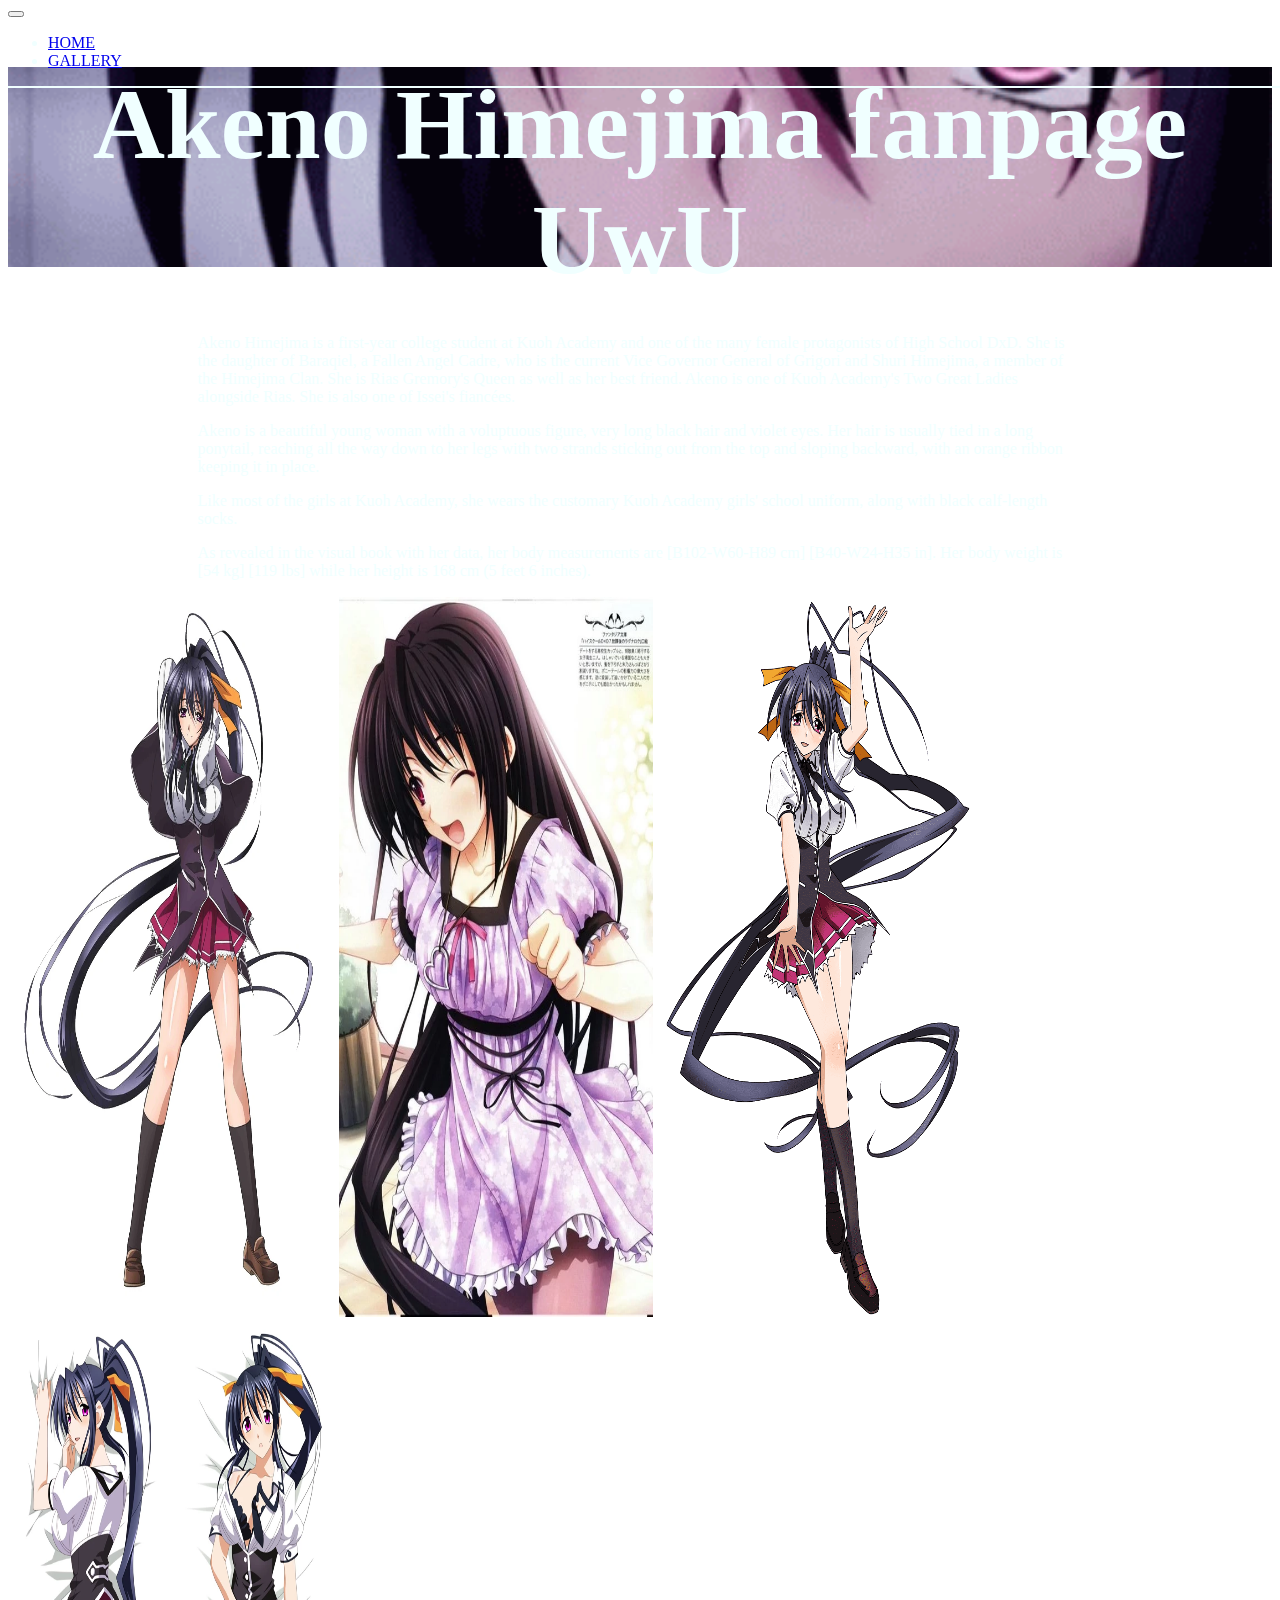
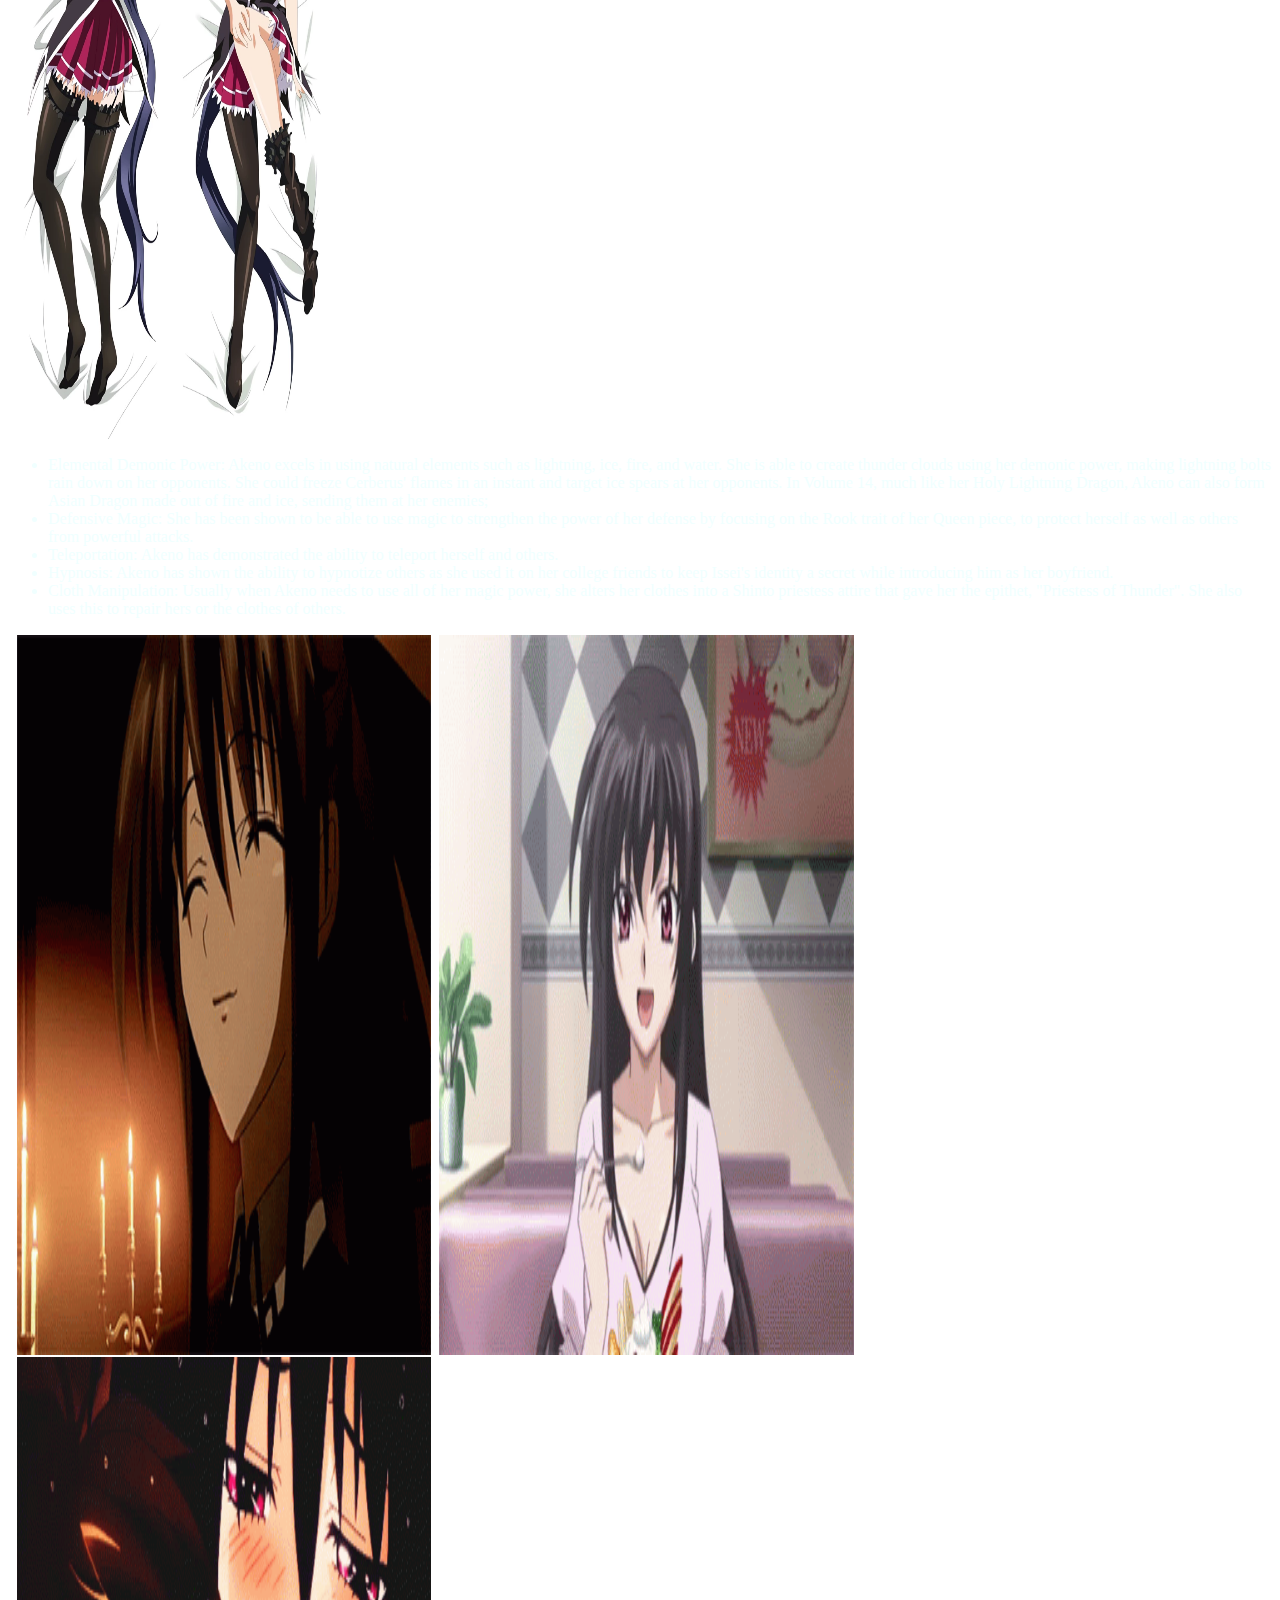
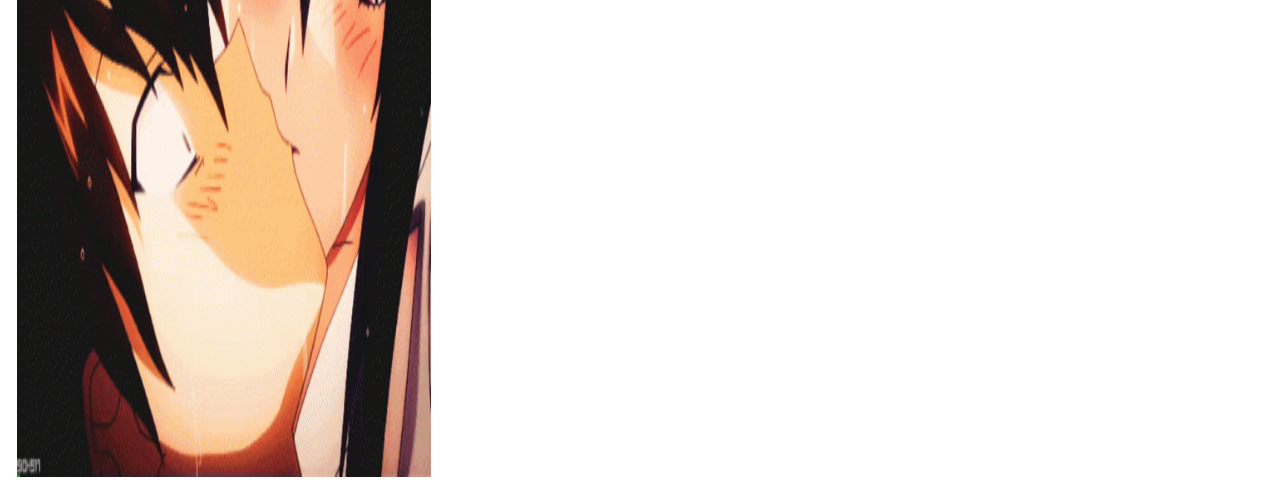
==== WebikBootstrap/index.html @ 1a08c8bd "UwUpdate 15.11." ====
<!doctype html>
<html lang="en">

<head>
    <title>Akeno Himejima Fanpage</title>
    <!-- Required meta tags -->
    <meta charset="utf-8">
    <meta name="viewport" content="width=device-width, initial-scale=1, shrink-to-fit=no">

    <!-- Bootstrap CSS v5.2.1 -->
    <link href="https://cdn.jsdelivr.net/npm/bootstrap@5.2.1/dist/css/bootstrap.min.css" rel="stylesheet"
        integrity="sha384-iYQeCzEYFbKjA/T2uDLTpkwGzCiq6soy8tYaI1GyVh/UjpbCx/TYkiZhlZB6+fzT" crossorigin="anonymous">
    <link rel="stylesheet" href="styles/UwU.css">
</head>

<body>
    <header>
        <!-- place navbar here -->
        <nav class="navbar navbar-expand-lg navbar-dark bg-dark ">
            <div class="container-fluid">
                <button class="navbar-toggler" type="button" data-bs-toggle="collapse" data-bs-target="#navbarNav"
                    aria-controls="navbarNav" aria-expanded="false" aria-label="Toggle navigation">
                    <span class="navbar-toggler-icon"></span>
                </button>
                <div class="collapse navbar-collapse" id="navbarNav">
                    <ul class="navbar-nav">
                        <li class="nav-item">
                            <a class="nav-link active" aria-current="page" href="index.html">Home</a>
                        </li>
                        <li class="nav-item">
                            <a class="nav-link" href="./pages/UwUGallery.html">Gallery</a>
                        </li>
                    </ul>
                </div>
            </div>
        </nav>
    </header>
    <main>
        <h1 class="container-fluid hero-image">Akeno Himejima fanpage UwU</h1>
        <div class="container">

            <p>
                Akeno Himejima is a first-year college student at Kuoh Academy and one of the many female protagonists
                of
                High
                School DxD. She is the daughter of Baraqiel, a Fallen Angel Cadre, who is the current Vice Governor
                General
                of
                Grigori and Shuri Himejima, a member of the Himejima Clan. She is Rias Gremory's Queen as well as her
                best
                friend. Akeno is one of Kuoh Academy's Two Great Ladies alongside Rias. She is also one of Issei's
                fiancées.
            <p>
                Akeno is a beautiful young woman with a voluptuous figure, very long black hair and violet eyes. Her
                hair is
                usually tied in a long ponytail, reaching all the way down to her legs with two strands sticking out
                from
                the
                top and sloping backward, with an orange ribbon keeping it in place.
            </p>
            <p>
                Like most of the girls at Kuoh Academy, she wears the customary Kuoh Academy girls' school uniform,
                along
                with
                black calf-length socks.
            </p>
            <p>
                As revealed in the visual book with her data, her body measurements are [B102-W60-H89 cm] [B40-W24-H35
                in].
                Her
                body weight is [54 kg] [119 lbs] while her height is 168 cm (5 feet 6 inches).
            </p>

            <div class="row">
                <div class="column">
                    <img src="styles/images/Himejima_Akeno.webp" alt="F">
                </div>
                <div class="column">
                    <img src="styles/images/Akeno_LN_Profile_Image.webp" alt="FF">
                </div>
                <div class="column">
                    <img src="styles/images/akeno.webp"
                        alt="Hot anime borka, je mi te lito ze ji nemuzes videt rip rip">
                </div>
                <div class="column">
                    <img src="styles/images/High-School-Dxd-Anime-Character-Dakimakura-Cover-Himejima-Akeno-Pillowcase-Hugging-Body-Pillow-Cover-Customize-Bedding.jpg_Q90.jpg_.webp"
                        alt="Polštář">
                </div>
            </div>
            <ul>
                <li>
                    Elemental Demonic Power: Akeno excels in using natural elements such as lightning, ice, fire, and
                    water. She
                    is able to create thunder clouds using her demonic power, making lightning bolts rain down on her
                    opponents.
                    She could freeze Cerberus' flames in an instant and target ice spears at her opponents. In Volume
                    14, much
                    like her Holy Lightning Dragon, Akeno can also form Asian Dragon made out of fire and ice, sending
                    them at
                    her enemies;
                </li>
                <li>
                    Defensive Magic: She has been shown to be able to use magic to strengthen the power of her defense
                    by
                    focusing on the Rook trait of her Queen piece, to protect herself as well as others from powerful
                    attacks.
                </li>
                <li>
                    Teleportation: Akeno has demonstrated the ability to teleport herself and others.
                </li>
                <li>
                    Hypnosis: Akeno has shown the ability to hypnotize others as she used it on her college friends to
                    keep
                    Issei's identity a secret while introducing him as her boyfriend.
                </li>
                <li>
                    Cloth Manipulation: Usually when Akeno needs to use all of her magic power, she alters her clothes
                    into a
                    Shinto priestess attire that gave her the epithet, "Priestess of Thunder". She also uses this to
                    repair
                    hers or the clothes of others.
                </li>
            </ul>

            <div class="row">
                <div class="column_a">
                    <img src="styles/images/akeno-himejima.gif" alt="">
                </div>
                <div class="column_a">
                    <img src="styles/images/akeno2.gif" alt="">
                </div>
                <div class="column_a">
                    <img src="styles/images/akeno3.gif" alt="">
                </div>
            </div>
        </div>
    </main>
    <footer>
        <!-- place footer here -->
    </footer>
    <!-- Bootstrap JavaScript Libraries -->
    <script src="https://cdn.jsdelivr.net/npm/@popperjs/core@2.11.6/dist/umd/popper.min.js"
        integrity="sha384-oBqDVmMz9ATKxIep9tiCxS/Z9fNfEXiDAYTujMAeBAsjFuCZSmKbSSUnQlmh/jp3" crossorigin="anonymous">
        </script>

    <script src="https://cdn.jsdelivr.net/npm/bootstrap@5.2.1/dist/js/bootstrap.min.js"
        integrity="sha384-7VPbUDkoPSGFnVtYi0QogXtr74QeVeeIs99Qfg5YCF+TidwNdjvaKZX19NZ/e6oz" crossorigin="anonymous">
        </script>
</body>

</html>
---- WebikBootstrap/styles/UwU.css ----
header {
    position: fixed;
    overflow: hidden;
    text-transform: uppercase;
    border-bottom: 2px solid azure;
    top: 0;
    width: 100%;
}

main {
    margin-top: 58px;
    background-color: var(--bs-dark);
}

img {
    width: 360px;
    height: 720px;
    display: flex;
    margin-left: auto;
    margin-right: auto;
    padding: 1px;
    /* border: 1px solid red; */
    width: 100%;
}

h1 {
   font-size: 100px;
    color: azure;
    text-align: center;
    font-weight: bold;
}

h1.hero-image {
    background-image: url('../styles/images/akeno-anime.gif');
    height: 200px;
    background-position: center;
    background-size: cover;
}
p{
    color: azure;
   /* text-align: center;*/
    margin-left: 15%;
    margin-right: 15%;
    margin-top: 0.5%;
}
li{
    color: azure;
}

.row {
    display: flex;
    flex-wrap: wrap;
    padding: 0 4px;
}

.column {
    flex: 25%;
    max-width: 25%;
    padding: 0 4px;
}

.column_a {
    flex: 33, 33%;
    max-width: 33%;
    padding: 0 4px;
}
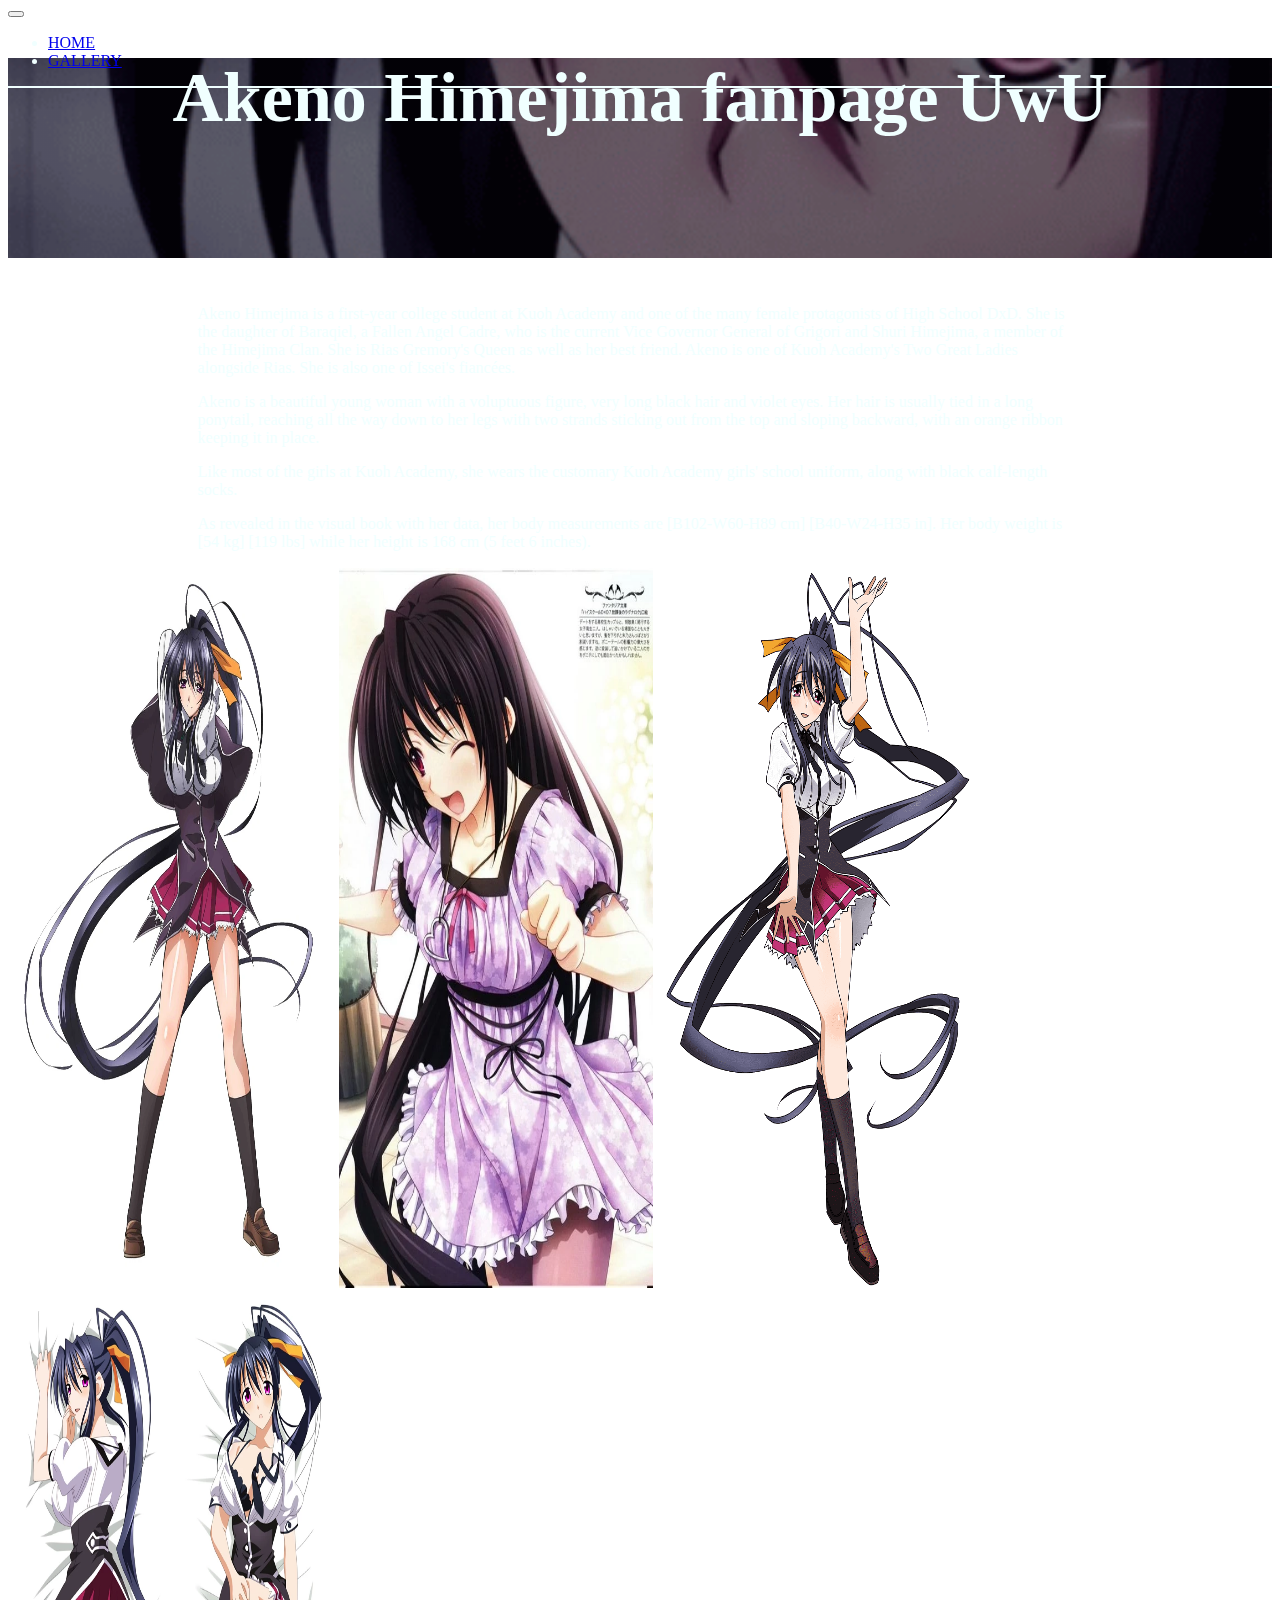
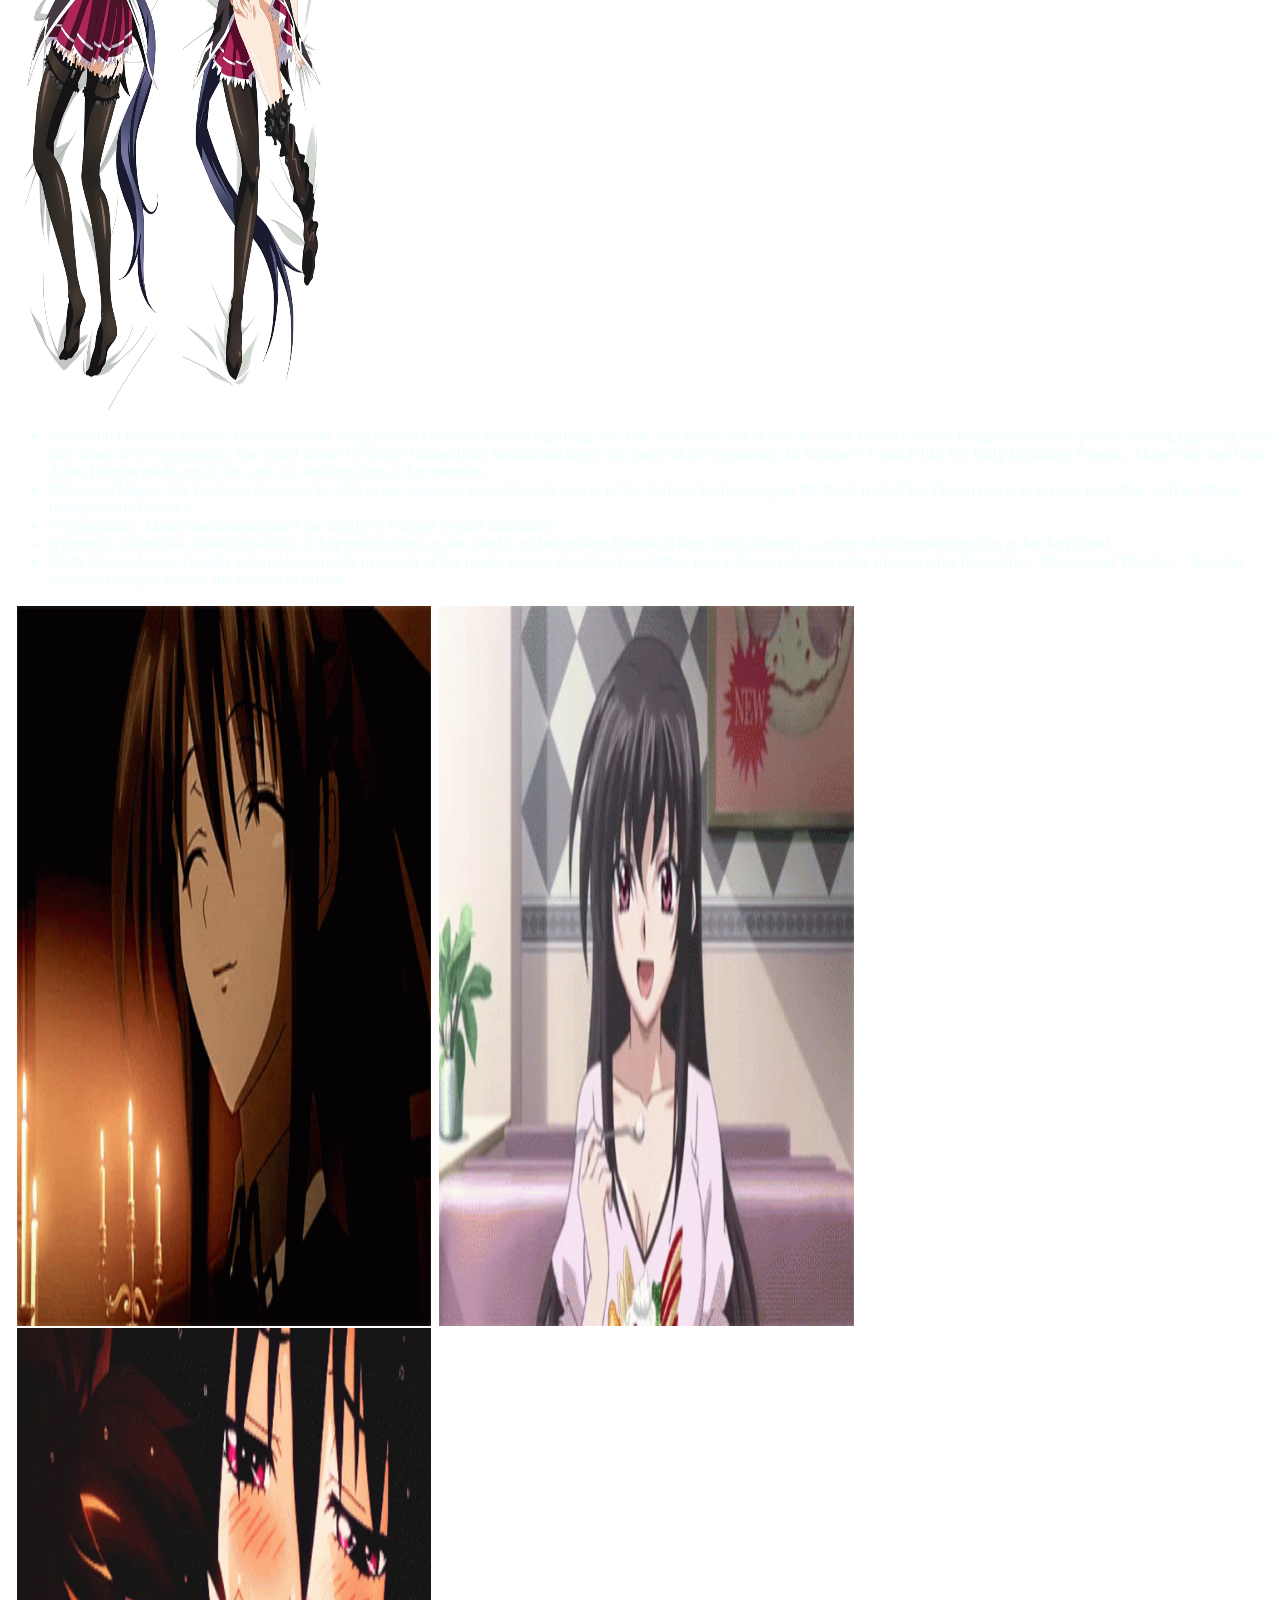
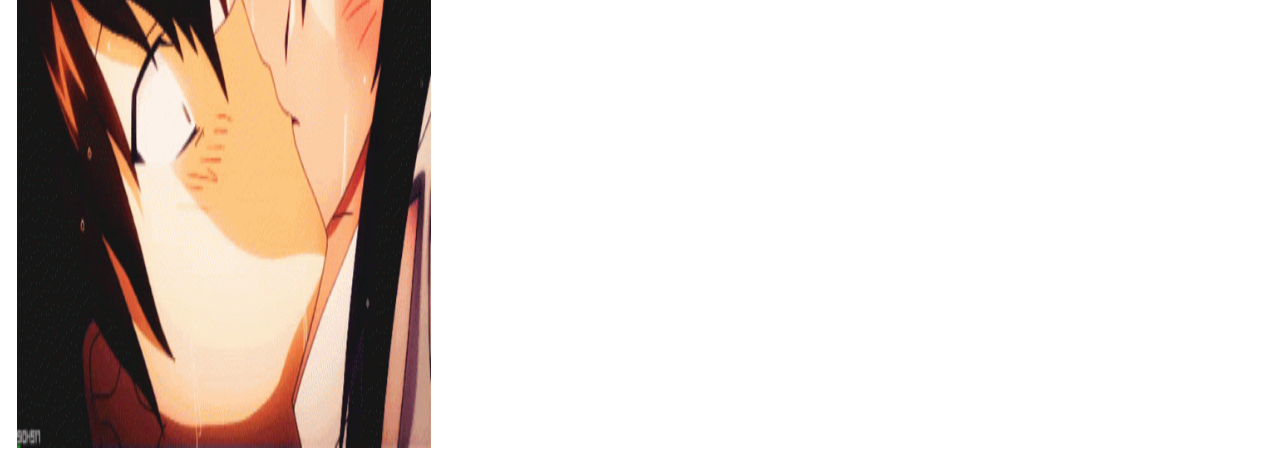
==== commit a3654223: "UwUpdate 15.11." ====
--- a/WebikBootstrap/index.html
+++ b/WebikBootstrap/index.html
@@ -70,7 +70,7 @@
                 Her
                 body weight is [54 kg] [119 lbs] while her height is 168 cm (5 feet 6 inches).
             </p>
-
+        
             <div class="row">
                 <div class="column">
                     <img src="styles/images/Himejima_Akeno.webp" alt="F">
@@ -121,7 +121,6 @@
                     hers or the clothes of others.
                 </li>
             </ul>
-
             <div class="row">
                 <div class="column_a">
                     <img src="styles/images/akeno-himejima.gif" alt="">
--- a/WebikBootstrap/styles/UwU.css
+++ b/WebikBootstrap/styles/UwU.css
@@ -7,7 +7,8 @@
     width: 100%;
 }
 
-main {
+main,
+body {
     margin-top: 58px;
     background-color: var(--bs-dark);
 }
@@ -24,26 +25,28 @@
 }
 
 h1 {
-   font-size: 100px;
+    font-size: calc(2.375rem + 2.5vw);
     color: azure;
     text-align: center;
     font-weight: bold;
 }
 
 h1.hero-image {
-    background-image: url('../styles/images/akeno-anime.gif');
+    background-image: linear-gradient(rgba(0, 0, 0, 0.5), rgba(0, 0, 0, 0.5)), url('../styles/images/akeno-anime.gif');
     height: 200px;
     background-position: center;
     background-size: cover;
 }
-p{
+
+p {
     color: azure;
-   /* text-align: center;*/
+    /* text-align: center;*/
     margin-left: 15%;
     margin-right: 15%;
     margin-top: 0.5%;
 }
-li{
+
+li {
     color: azure;
 }
 
@@ -63,4 +66,32 @@
     flex: 33, 33%;
     max-width: 33%;
     padding: 0 4px;
+}
+
+@media (max-width: 800px) {
+    .column {
+        flex: 50%;
+        max-width: 50%;
+    }
+}
+
+@media (max-width: 600px) {
+    .column {
+        flex: 100%;
+        max-width: 100%;
+    }
+
+    .column_a {
+        flex: 100%;
+        max-width: 100%;
+    }
+
+    .prechod {
+        display: flex;
+        z-index: -1;
+    }
+
+    h1 {
+        font-size: calc(2.375rem + 1.5vw);
+    }
 }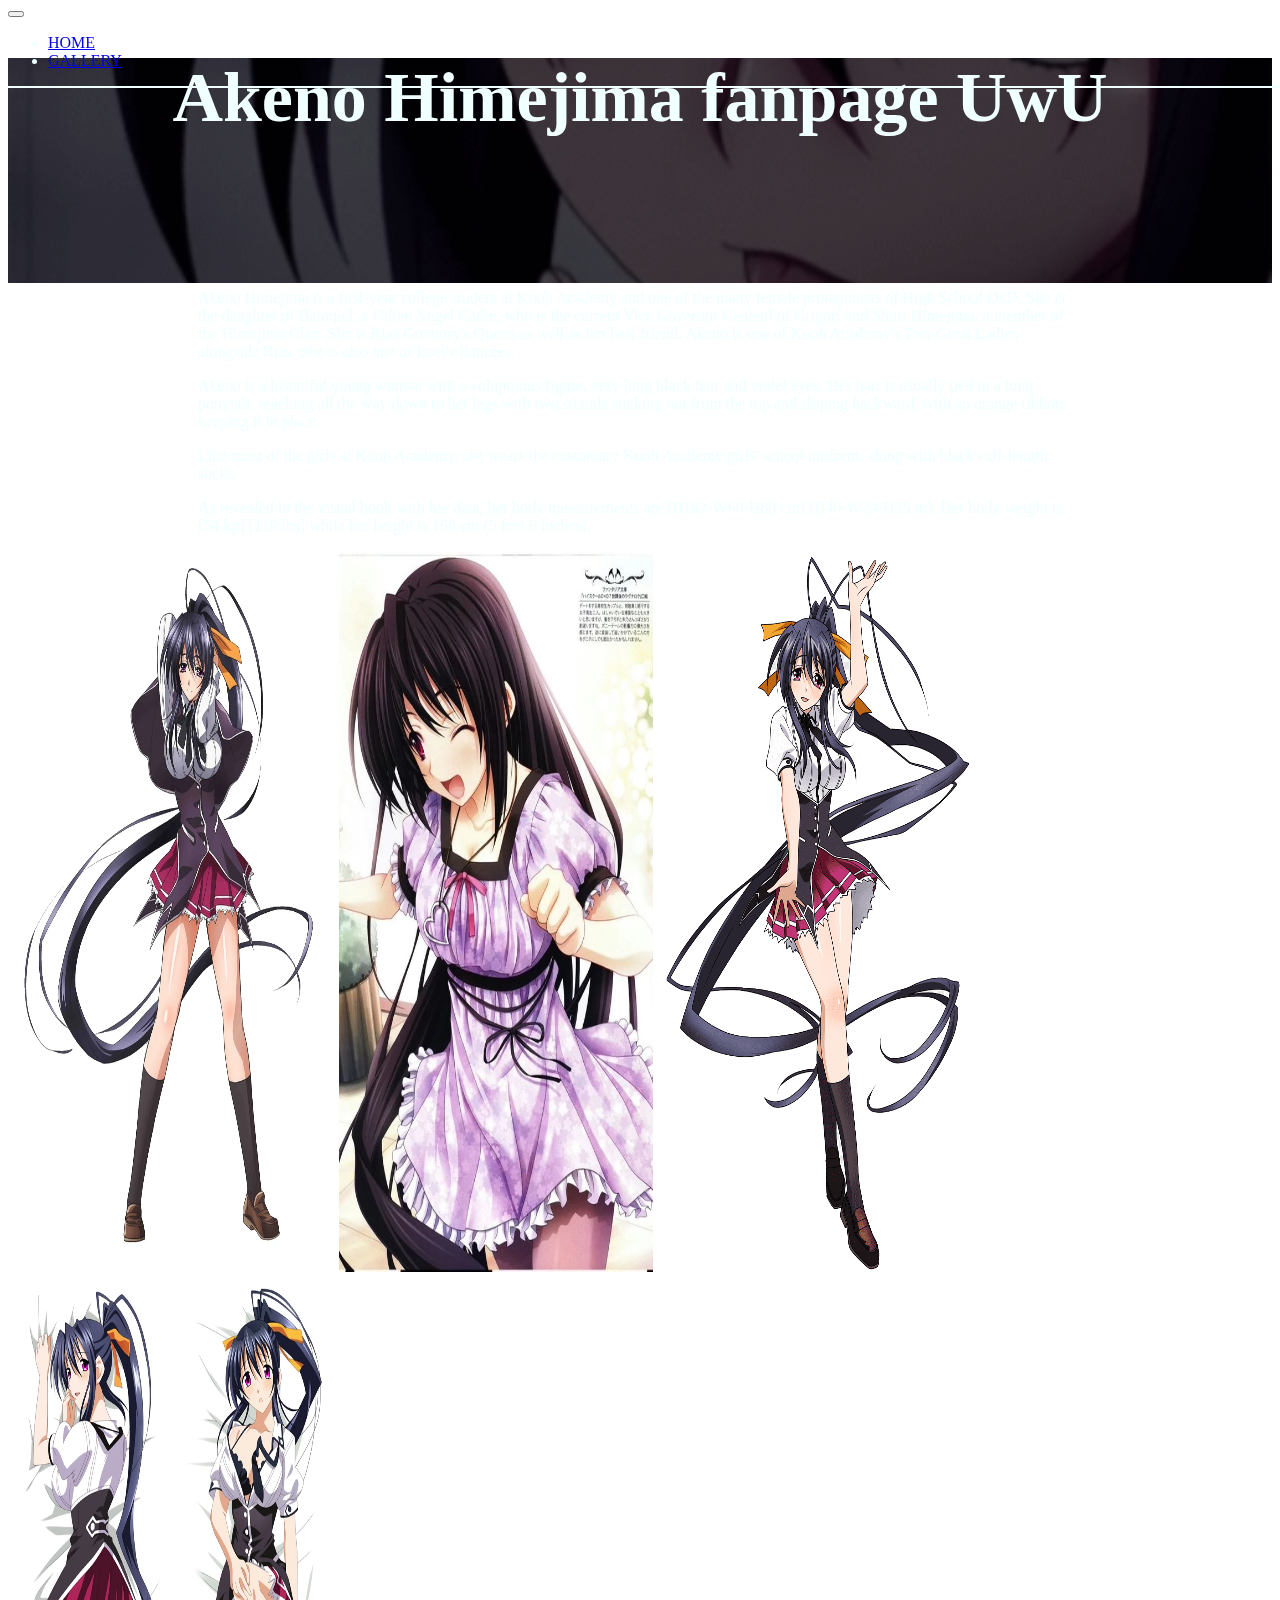
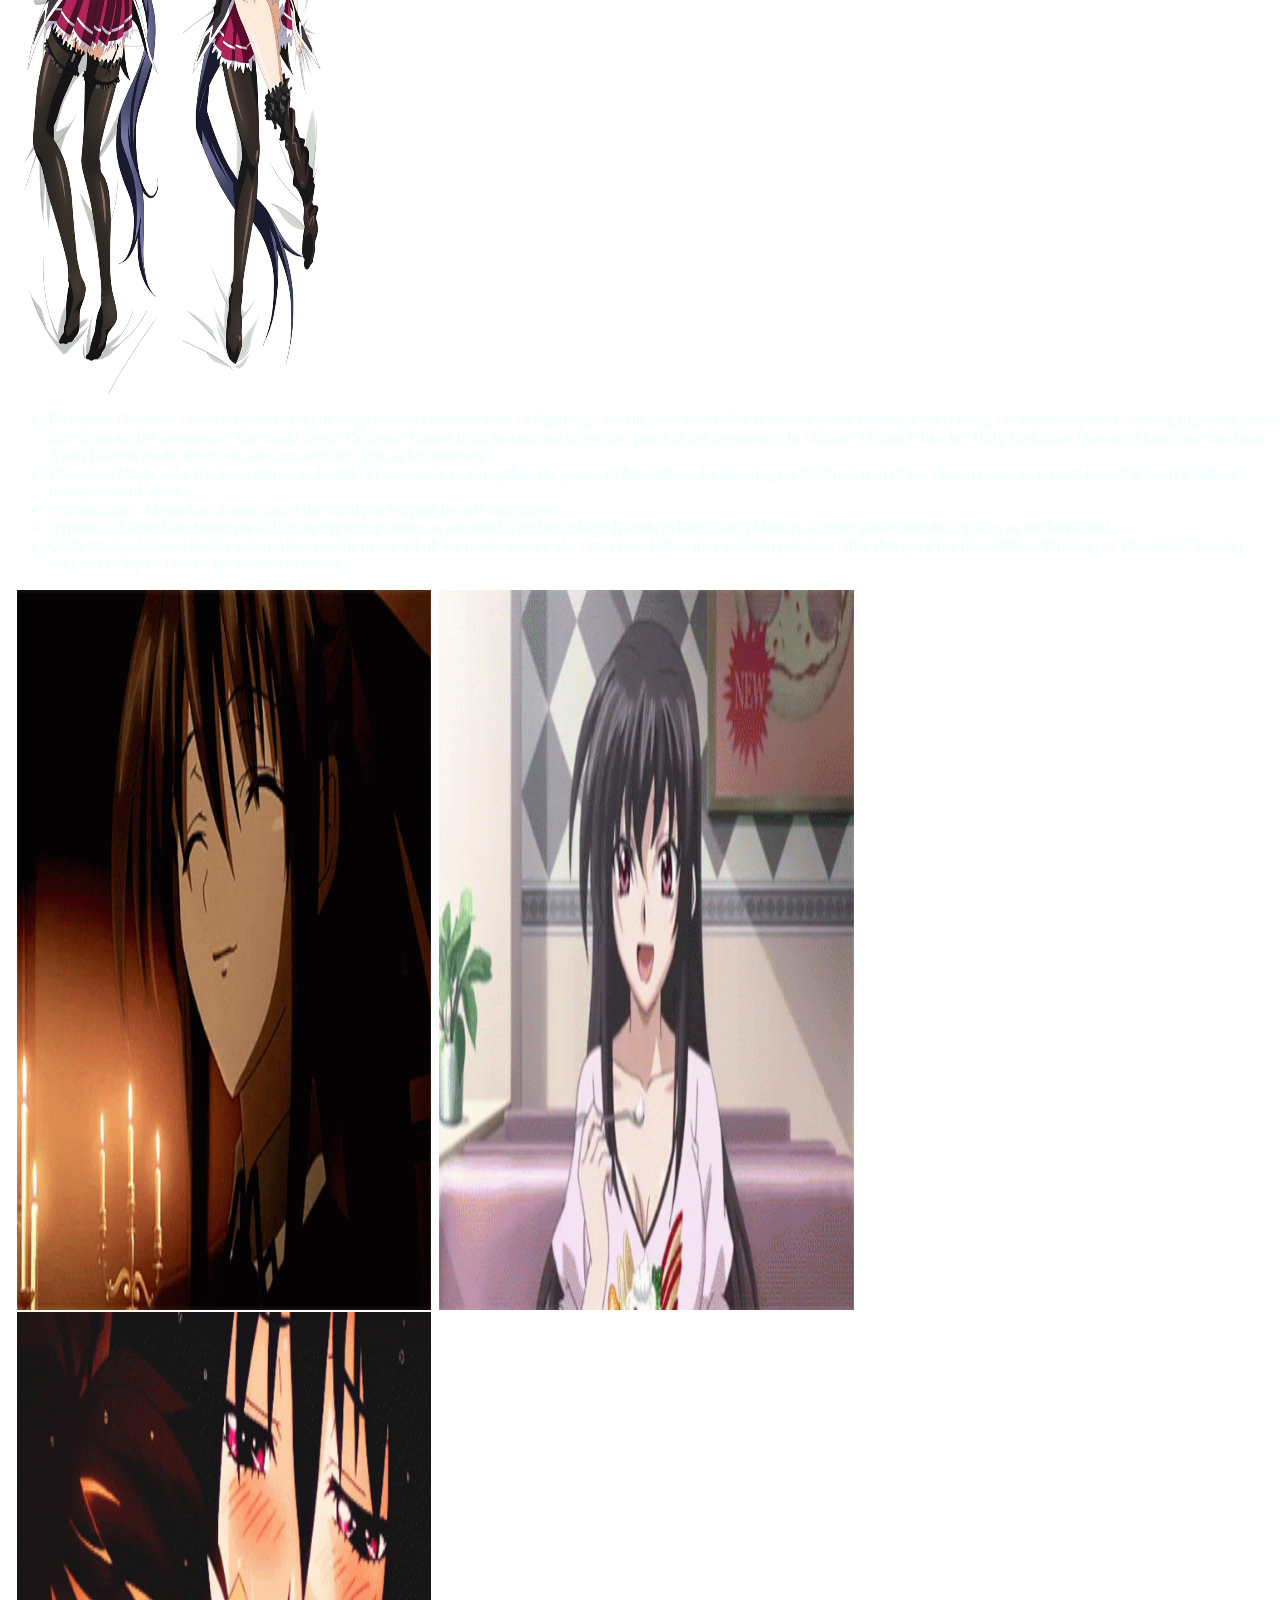
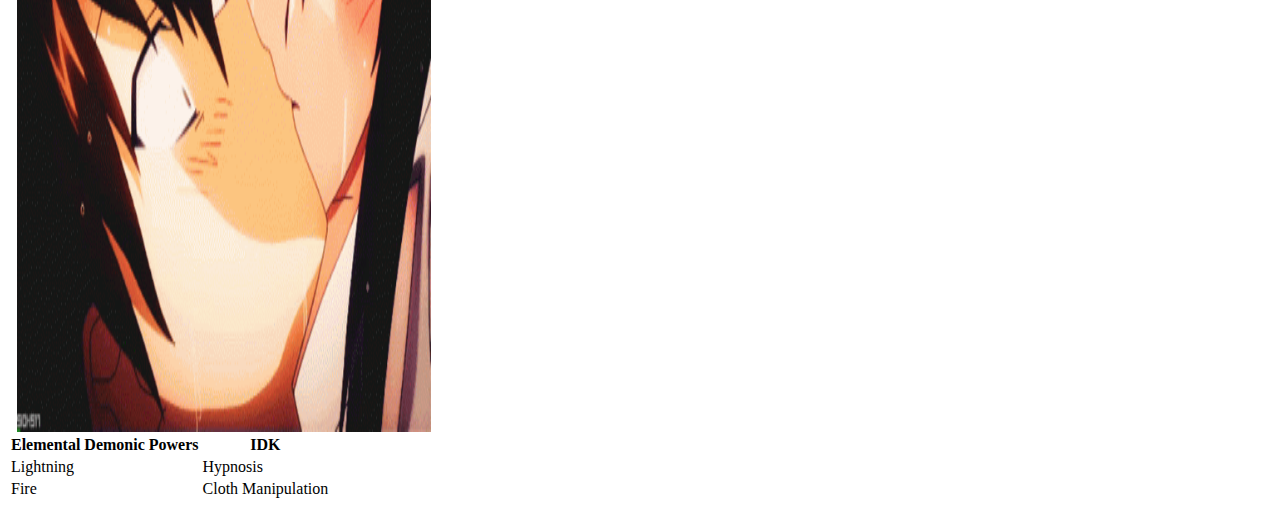
==== commit 5e57d1f9: "UwUpdate 15.11." ====
--- a/WebikBootstrap/index.html
+++ b/WebikBootstrap/index.html
@@ -36,7 +36,15 @@
         </nav>
     </header>
     <main>
-        <h1 class="container-fluid hero-image">Akeno Himejima fanpage UwU</h1>
+        <div class="container-fluid hero-image">
+            <div class="overcast">
+                <div class="container head1">
+                    <h1>Akeno Himejima fanpage UwU</h1>
+                </div>
+            </div>
+
+
+        </div>
         <div class="container">
 
             <p>
@@ -70,7 +78,7 @@
                 Her
                 body weight is [54 kg] [119 lbs] while her height is 168 cm (5 feet 6 inches).
             </p>
-        
+
             <div class="row">
                 <div class="column">
                     <img src="styles/images/Himejima_Akeno.webp" alt="F">
@@ -132,6 +140,33 @@
                     <img src="styles/images/akeno3.gif" alt="">
                 </div>
             </div>
+            <table class="table table-dark table-hover">
+                <thead>
+                    <tr>
+                        <th>Elemental Demonic Powers</th>
+                        <th>IDK</th>
+                    </tr>
+                </thead>
+                <tbody>
+                    <tr>
+                        <td>
+                            Lightning
+                        </td>
+                        <td>
+                             Hypnosis
+                        </td>
+                    </tr>
+                    <tr>
+                        <td>
+                            Fire
+                        </td>
+                        <td>
+                            Cloth Manipulation
+                        </td>
+                    </tr>
+                </tbody>
+            </table>
+
         </div>
     </main>
     <footer>
--- a/WebikBootstrap/styles/UwU.css
+++ b/WebikBootstrap/styles/UwU.css
@@ -31,11 +31,19 @@
     font-weight: bold;
 }
 
-h1.hero-image {
-    background-image: linear-gradient(rgba(0, 0, 0, 0.5), rgba(0, 0, 0, 0.5)), url('../styles/images/akeno-anime.gif');
-    height: 200px;
-    background-position: center;
+.hero-image {
+   /* background-image: linear-gradient(rgba(0, 0, 0, 0.5), rgba(0, 0, 0, 0.5)), url('../styles/images/akeno-anime.gif');*/
+    background-image: url('../styles/images/akeno-anime.gif');
+    height: 25vh;
+    background-position: 50% 60%;
     background-size: cover;
+    padding: 0;
+}
+
+.overcast{
+    width: 100%;
+    height: 100%;
+    background-color: rgba(0, 0, 0, 0.7);
 }
 
 p {
@@ -68,7 +76,7 @@
     padding: 0 4px;
 }
 
-@media (max-width: 800px) {
+@media (max-width: 850px) {
     .column {
         flex: 50%;
         max-width: 50%;
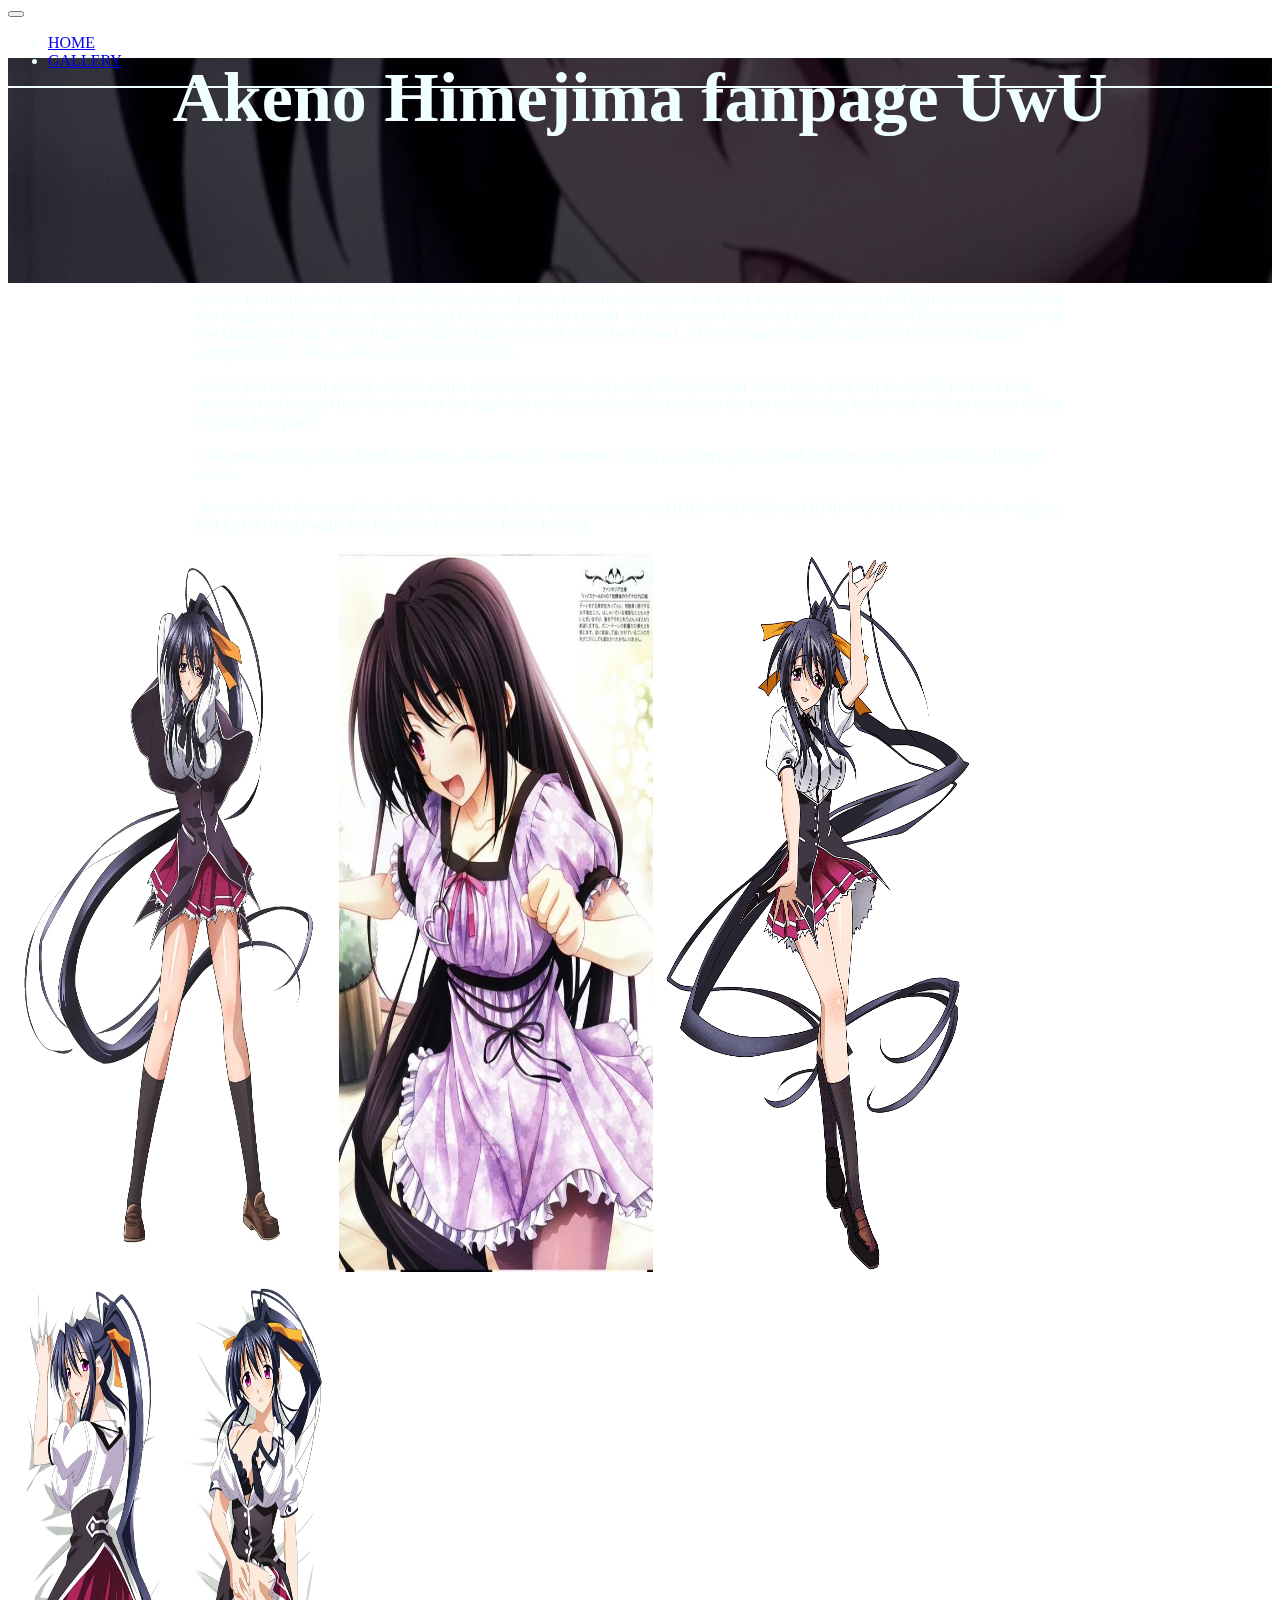
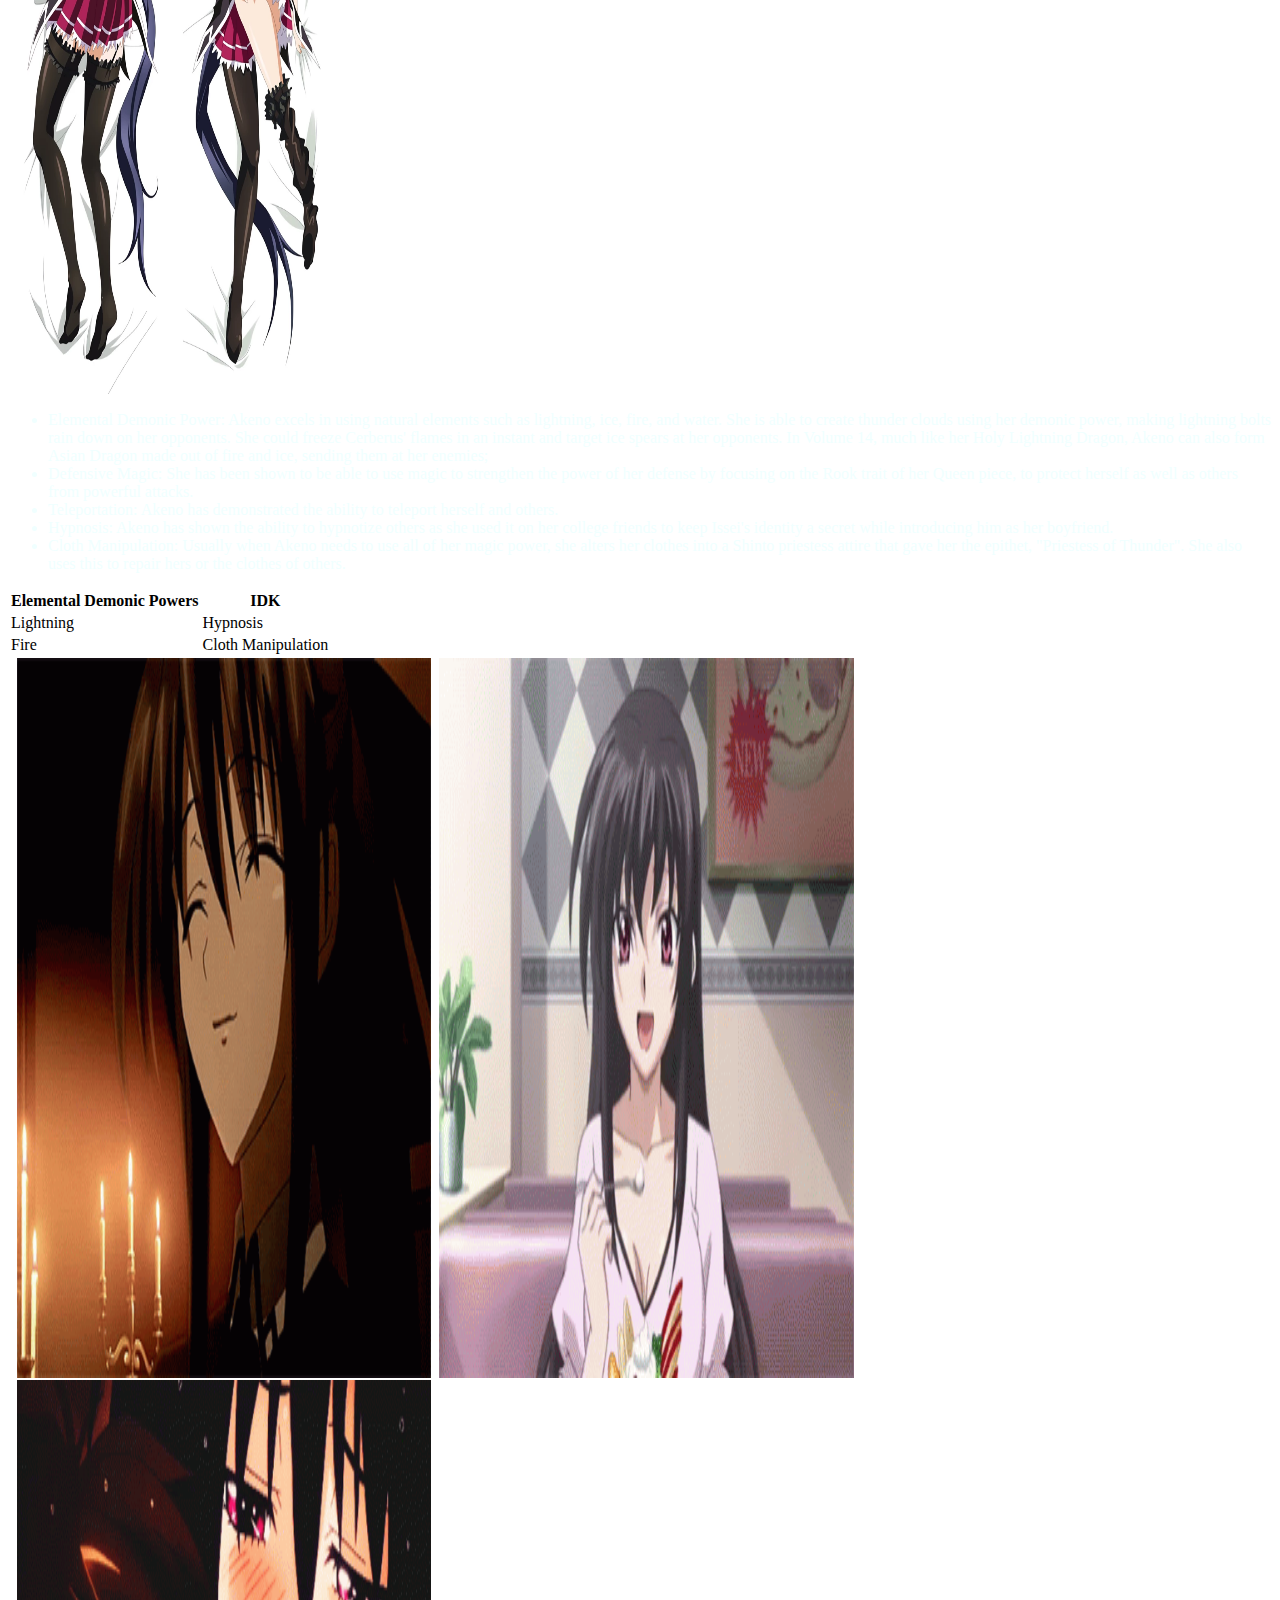
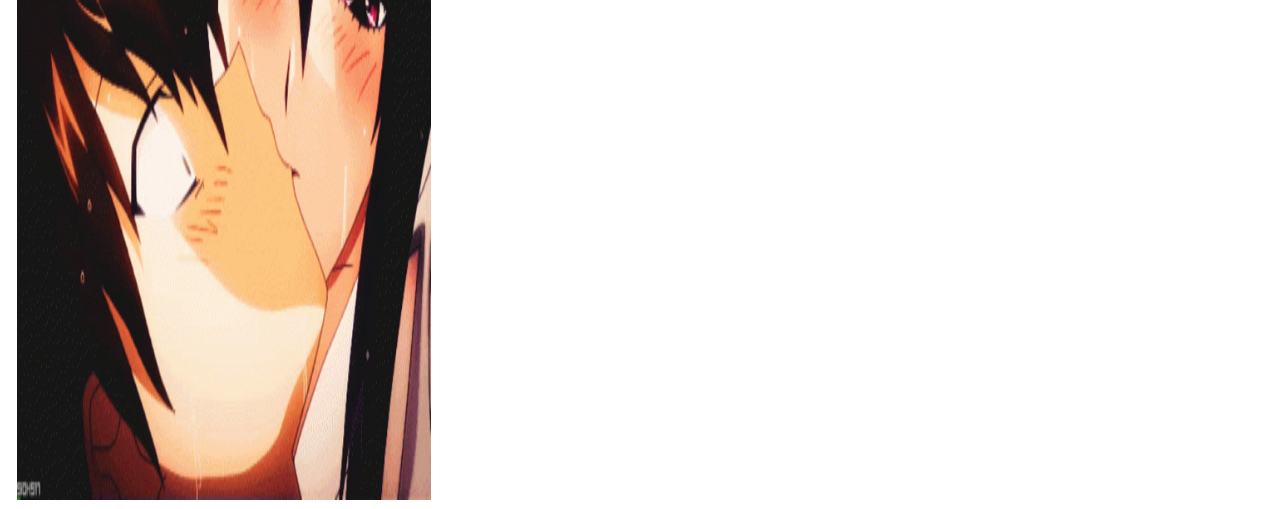
==== commit cdb9b033: "UwUpdate 15.11." ====
--- a/WebikBootstrap/index.html
+++ b/WebikBootstrap/index.html
@@ -129,17 +129,6 @@
                     hers or the clothes of others.
                 </li>
             </ul>
-            <div class="row">
-                <div class="column_a">
-                    <img src="styles/images/akeno-himejima.gif" alt="">
-                </div>
-                <div class="column_a">
-                    <img src="styles/images/akeno2.gif" alt="">
-                </div>
-                <div class="column_a">
-                    <img src="styles/images/akeno3.gif" alt="">
-                </div>
-            </div>
             <table class="table table-dark table-hover">
                 <thead>
                     <tr>
@@ -166,7 +155,17 @@
                     </tr>
                 </tbody>
             </table>
-
+            <div class="row">
+                <div class="column_a">
+                    <img src="styles/images/akeno-himejima.gif" alt="">
+                </div>
+                <div class="column_a">
+                    <img src="styles/images/akeno2.gif" alt="">
+                </div>
+                <div class="column_a">
+                    <img src="styles/images/akeno3.gif" alt="">
+                </div>
+            </div>
         </div>
     </main>
     <footer>
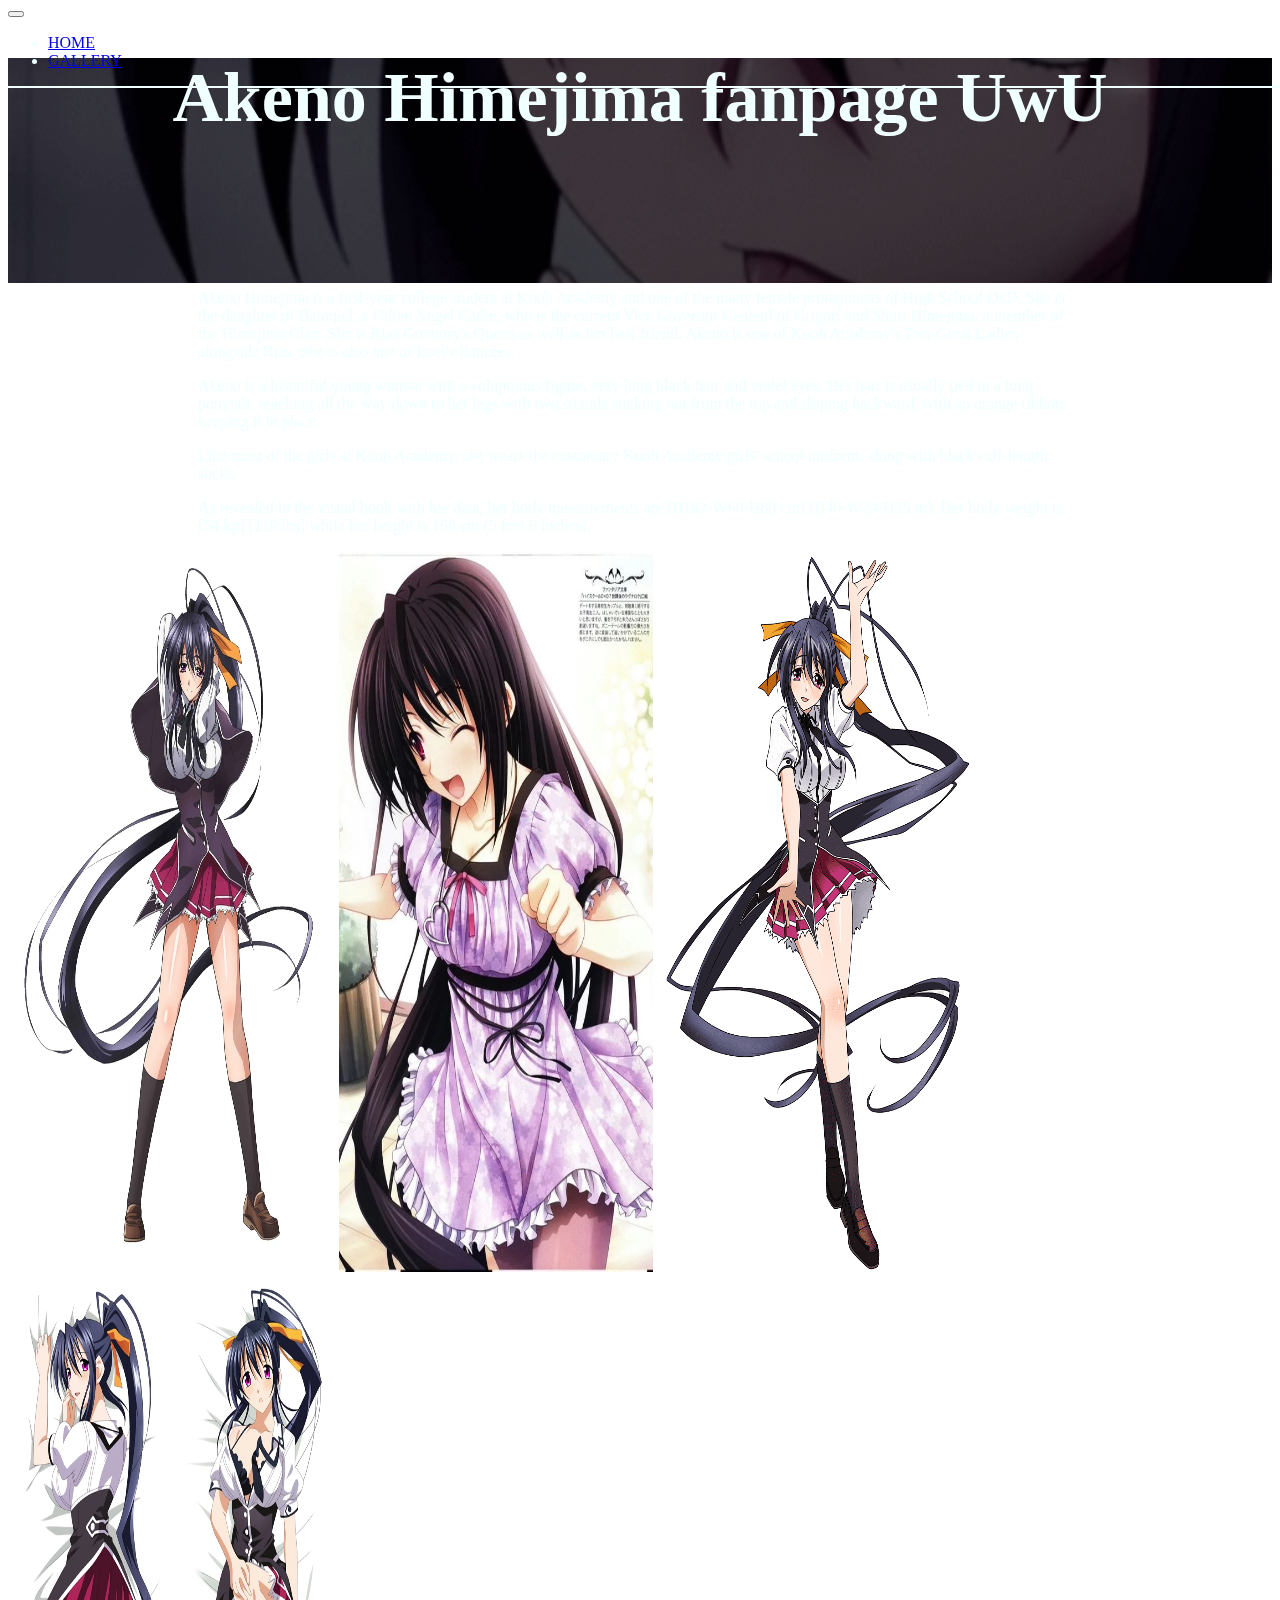
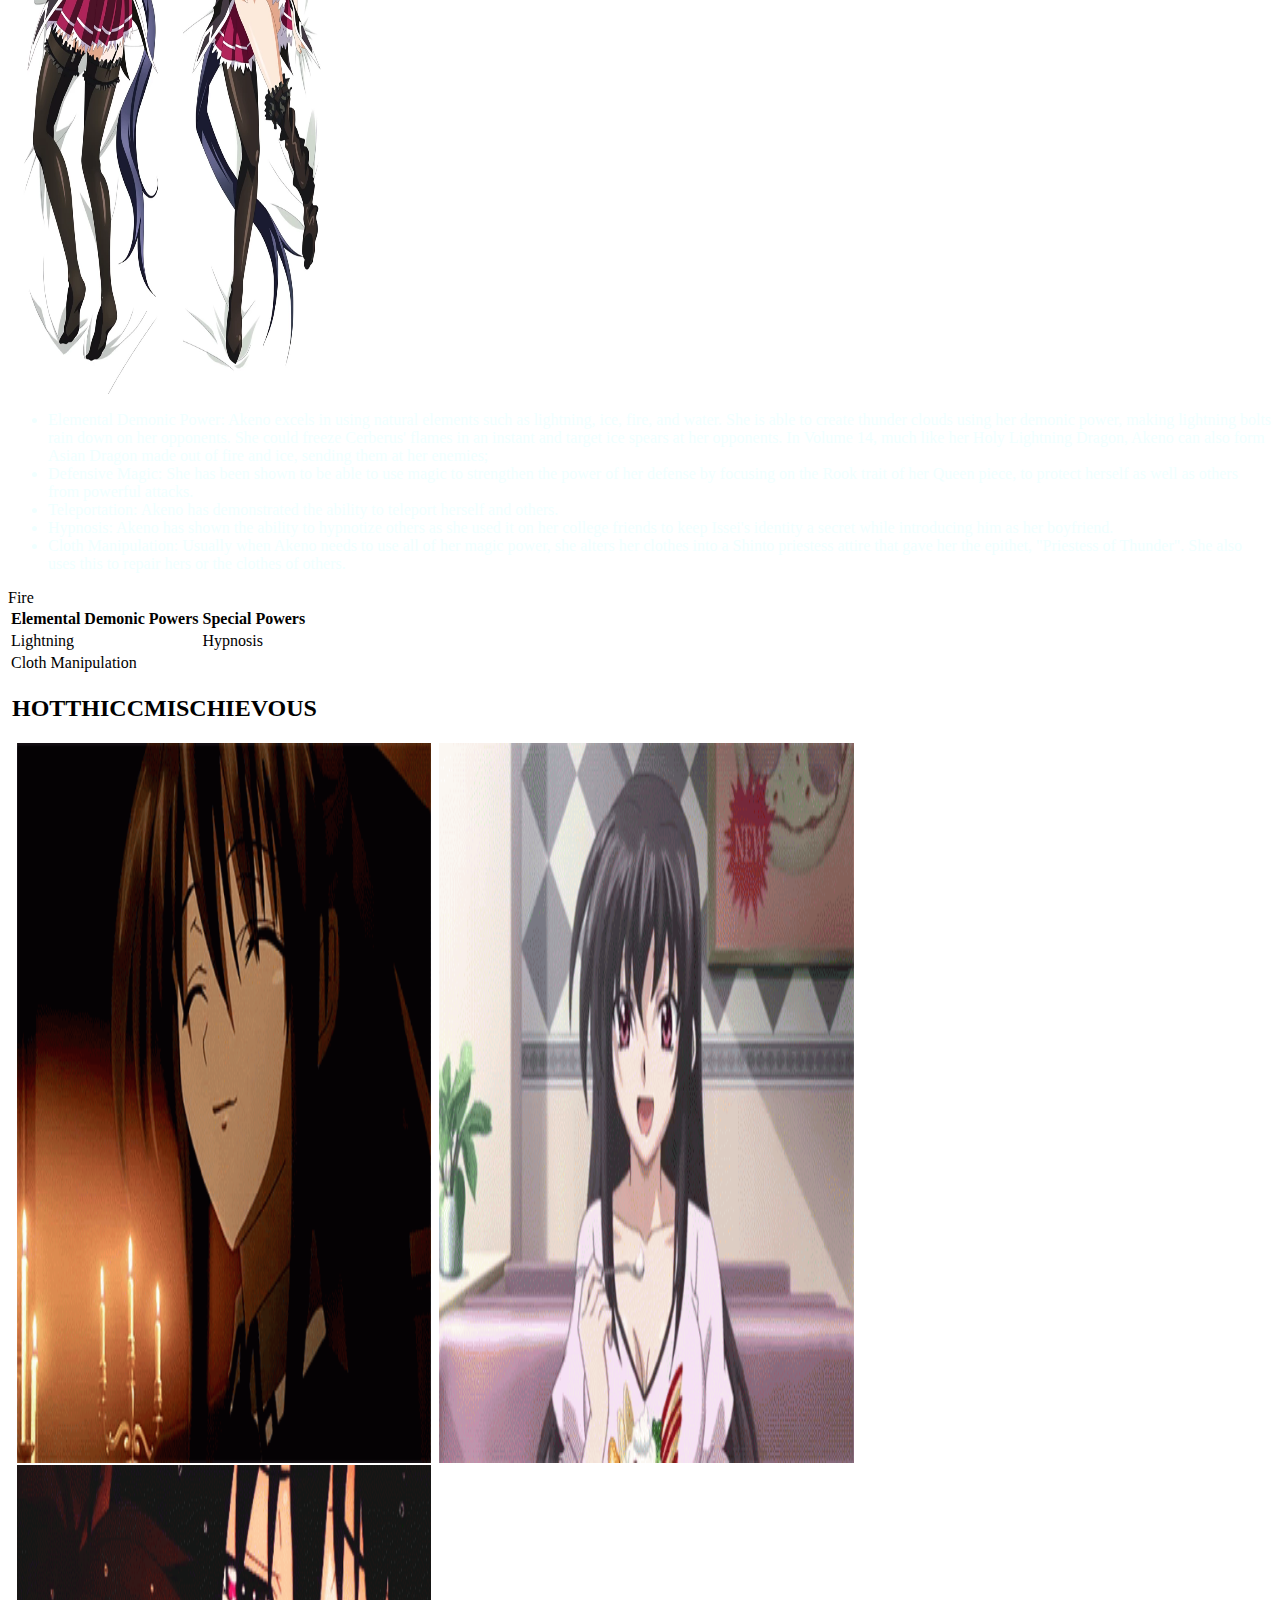
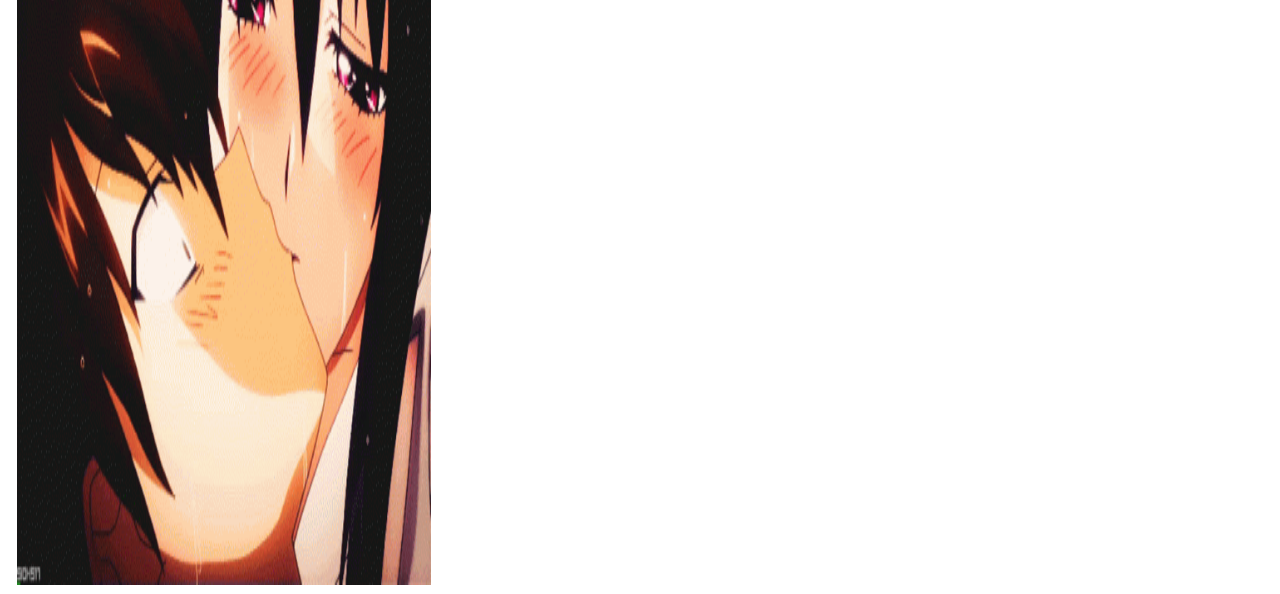
==== commit 2f671097: "UwUpdate 22.11." ====
--- a/WebikBootstrap/index.html
+++ b/WebikBootstrap/index.html
@@ -133,7 +133,7 @@
                 <thead>
                     <tr>
                         <th>Elemental Demonic Powers</th>
-                        <th>IDK</th>
+                        <th>Special Powers</th>
                     </tr>
                 </thead>
                 <tbody>
@@ -142,12 +142,12 @@
                             Lightning
                         </td>
                         <td>
-                             Hypnosis
+                            Hypnosis
                         </td>
                     </tr>
                     <tr>
-                        <td>
-                            Fire
+
+                        Fire
                         </td>
                         <td>
                             Cloth Manipulation
@@ -155,17 +155,44 @@
                     </tr>
                 </tbody>
             </table>
+
             <div class="row">
-                <div class="column_a">
-                    <img src="styles/images/akeno-himejima.gif" alt="">
-                </div>
-                <div class="column_a">
-                    <img src="styles/images/akeno2.gif" alt="">
-                </div>
-                <div class="column_a">
-                    <img src="styles/images/akeno3.gif" alt="">
-                </div>
-            </div>
+                <div class="col-md-4">
+                    <div class="card">
+                        <div class="card-body">
+                            <h2 class="text-center">HOT</h2>
+                        </div>
+                    </div>
+                </div>
+                <div class="col-md-4">
+                    <div class="card">
+                        <div class="card-body">
+                            <h2 class="text-center">THICC</h2>
+                        </div>
+                    </div>
+                </div>
+                <div class="col-md-4">
+                    <div class="card">
+                        <div class="card-body">
+                            <h2 class="text-center">MISCHIEVOUS</h2>
+                        </div>
+                    </div>
+                </div>
+            </div>
+
+        </div>
+        </div>
+        <div class="row">
+            <div class="column_a">
+                <img class="img-fluid" src="styles/images/akeno-himejima.gif" alt="">
+            </div>
+            <div class="column_a">
+                <img class="img-fluid" src="styles/images/akeno2.gif" alt="">
+            </div>
+            <div class="column_a">
+                <img class="img-fluid" src="styles/images/akeno3.gif" alt="">
+            </div>
+        </div>
         </div>
     </main>
     <footer>
--- a/WebikBootstrap/styles/UwU.css
+++ b/WebikBootstrap/styles/UwU.css
@@ -32,7 +32,7 @@
 }
 
 .hero-image {
-   /* background-image: linear-gradient(rgba(0, 0, 0, 0.5), rgba(0, 0, 0, 0.5)), url('../styles/images/akeno-anime.gif');*/
+    /* background-image: linear-gradient(rgba(0, 0, 0, 0.5), rgba(0, 0, 0, 0.5)), url('../styles/images/akeno-anime.gif');*/
     background-image: url('../styles/images/akeno-anime.gif');
     height: 25vh;
     background-position: 50% 60%;
@@ -40,7 +40,7 @@
     padding: 0;
 }
 
-.overcast{
+.overcast {
     width: 100%;
     height: 100%;
     background-color: rgba(0, 0, 0, 0.7);
@@ -76,6 +76,10 @@
     padding: 0 4px;
 }
 
+.debug {
+    border: 1px solid red;
+}
+
 @media (max-width: 850px) {
     .column {
         flex: 50%;
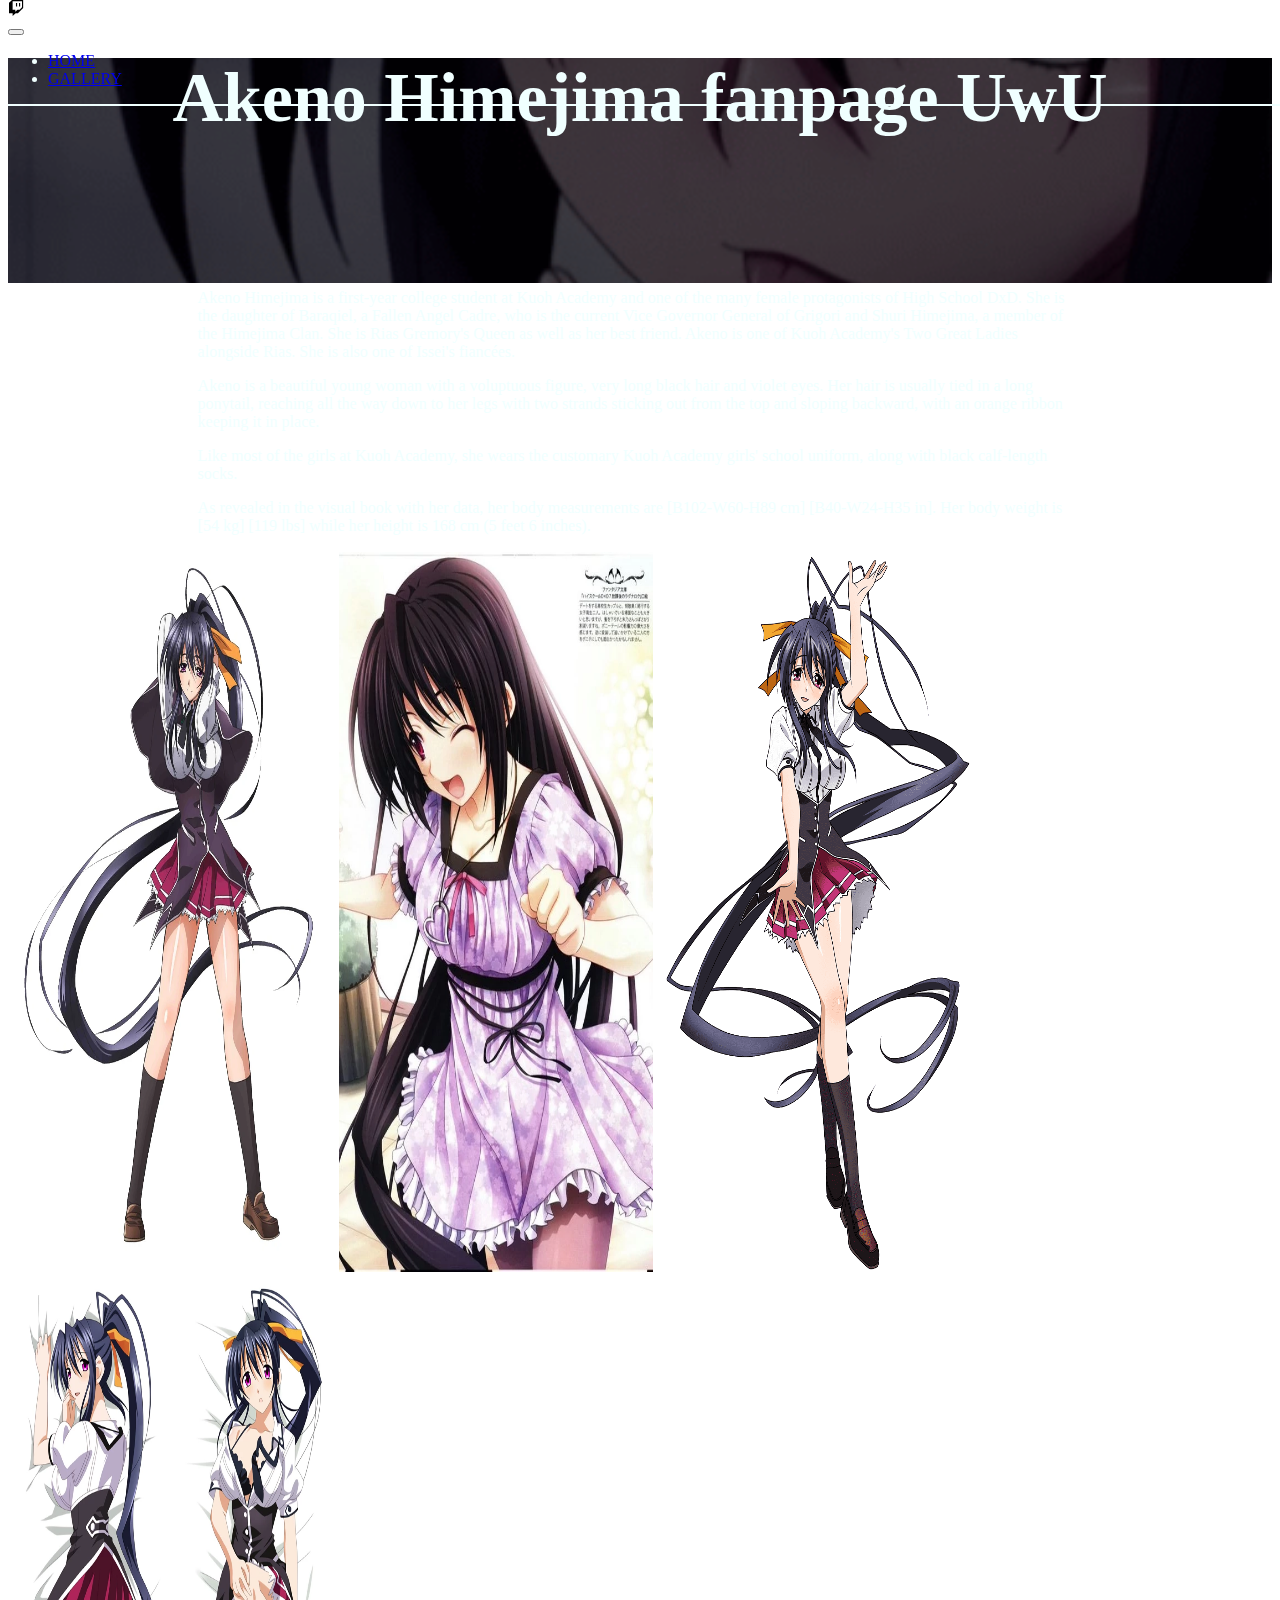
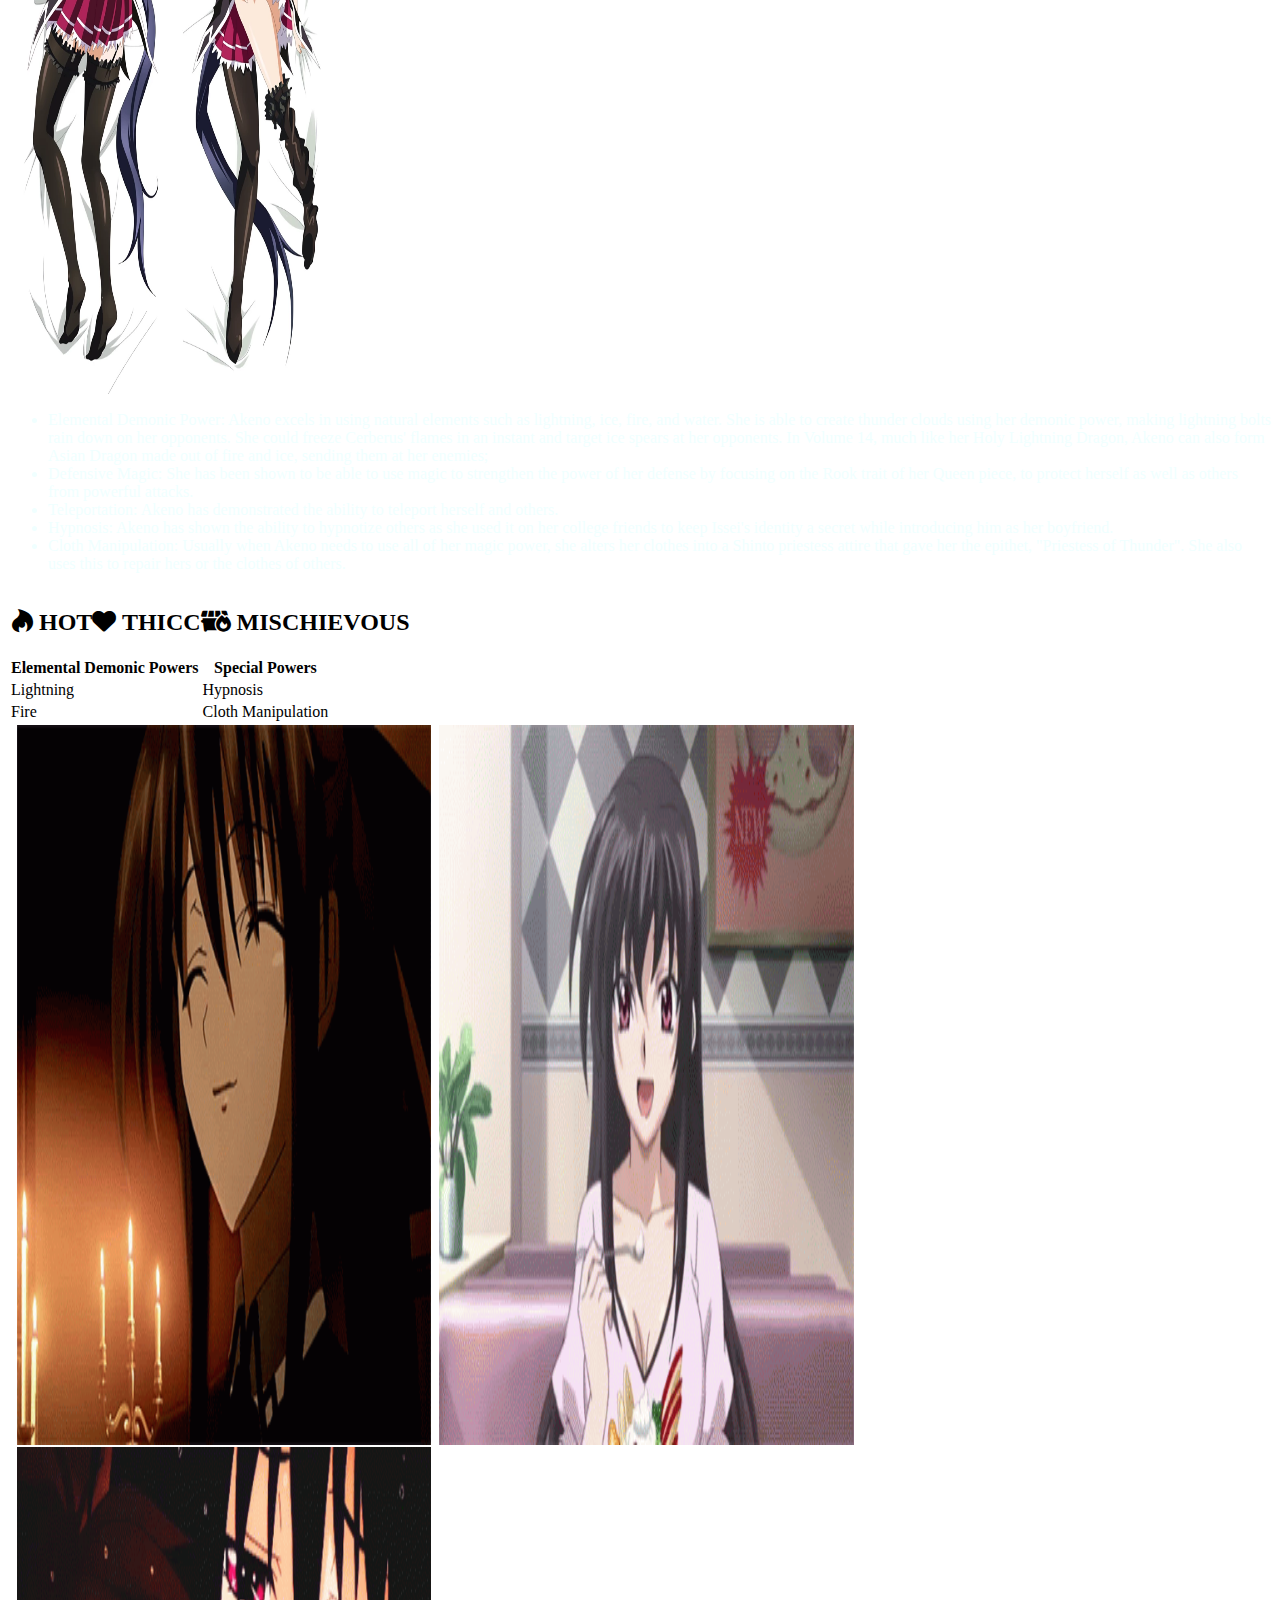
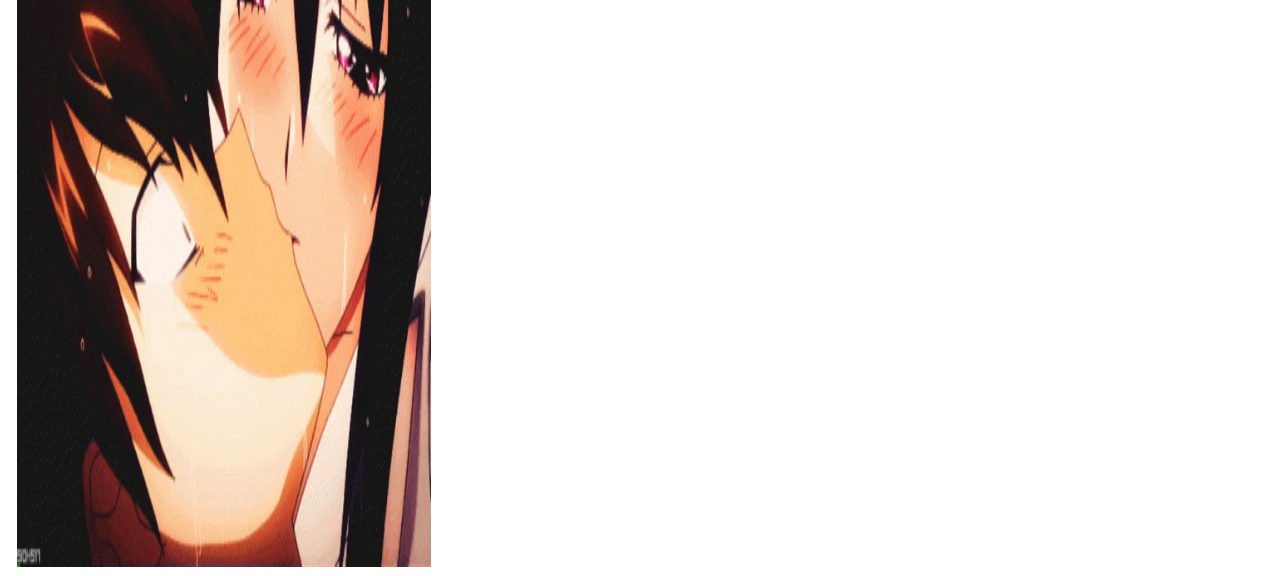
==== commit 65e1e095: "UwUpdate 29.11." ====
--- a/WebikBootstrap/index.html
+++ b/WebikBootstrap/index.html
@@ -10,6 +10,7 @@
     <!-- Bootstrap CSS v5.2.1 -->
     <link href="https://cdn.jsdelivr.net/npm/bootstrap@5.2.1/dist/css/bootstrap.min.css" rel="stylesheet"
         integrity="sha384-iYQeCzEYFbKjA/T2uDLTpkwGzCiq6soy8tYaI1GyVh/UjpbCx/TYkiZhlZB6+fzT" crossorigin="anonymous">
+    <link rel="stylesheet" href="styles/fontawesome/css/all.min.css">
     <link rel="stylesheet" href="styles/UwU.css">
 </head>
 
@@ -18,11 +19,16 @@
         <!-- place navbar here -->
         <nav class="navbar navbar-expand-lg navbar-dark bg-dark ">
             <div class="container-fluid">
+                <div class="navbar-brand" href="#">
+                    <i class="fa-brands fa-twitch"></i>
+                    <!--  <img src="styles/images/PeePee.jpg" alt="" class="d-inline-block align-text-top brand">-->
+                </div>
                 <button class="navbar-toggler" type="button" data-bs-toggle="collapse" data-bs-target="#navbarNav"
                     aria-controls="navbarNav" aria-expanded="false" aria-label="Toggle navigation">
                     <span class="navbar-toggler-icon"></span>
                 </button>
                 <div class="collapse navbar-collapse" id="navbarNav">
+
                     <ul class="navbar-nav">
                         <li class="nav-item">
                             <a class="nav-link active" aria-current="page" href="index.html">Home</a>
@@ -42,11 +48,8 @@
                     <h1>Akeno Himejima fanpage UwU</h1>
                 </div>
             </div>
-
-
         </div>
         <div class="container">
-
             <p>
                 Akeno Himejima is a first-year college student at Kuoh Academy and one of the many female protagonists
                 of
@@ -58,6 +61,8 @@
                 best
                 friend. Akeno is one of Kuoh Academy's Two Great Ladies alongside Rias. She is also one of Issei's
                 fiancées.
+            </p>
+
             <p>
                 Akeno is a beautiful young woman with a voluptuous figure, very long black hair and violet eyes. Her
                 hair is
@@ -66,12 +71,14 @@
                 the
                 top and sloping backward, with an orange ribbon keeping it in place.
             </p>
+
             <p>
                 Like most of the girls at Kuoh Academy, she wears the customary Kuoh Academy girls' school uniform,
                 along
                 with
                 black calf-length socks.
             </p>
+
             <p>
                 As revealed in the visual book with her data, her body measurements are [B102-W60-H89 cm] [B40-W24-H35
                 in].
@@ -95,6 +102,7 @@
                         alt="Polštář">
                 </div>
             </div>
+
             <ul>
                 <li>
                     Elemental Demonic Power: Akeno excels in using natural elements such as lightning, ice, fire, and
@@ -129,6 +137,37 @@
                     hers or the clothes of others.
                 </li>
             </ul>
+
+            <div class="row">
+                <div class="col-md-4">
+                    <div class="card">
+                        <div class="card-body">
+                            <h2 class="text-center">
+                                <i class="fa-brands fa-hotjar"></i>
+                                HOT
+                            </h2>
+                        </div>
+                    </div>
+                </div>
+                <div class="col-md-4">
+                    <div class="card">
+                        <div class="card-body">
+                            <h2 class="text-center"><i class="fa-solid fa-heart"></i>
+                                THICC
+                            </h2>
+                        </div>
+                    </div>
+                </div>
+                <div class="col-md-4">
+                    <div class="card">
+                        <div class="card-body">
+                            <h2 class="text-center"><i class="fa-solid fa-dumpster-fire"></i>
+                                MISCHIEVOUS
+                            </h2>
+                        </div>
+                    </div>
+                </div>
+            </div>
             <table class="table table-dark table-hover">
                 <thead>
                     <tr>
@@ -146,8 +185,8 @@
                         </td>
                     </tr>
                     <tr>
-
-                        Fire
+                        <td>
+                            Fire
                         </td>
                         <td>
                             Cloth Manipulation
@@ -155,46 +194,22 @@
                     </tr>
                 </tbody>
             </table>
-
-            <div class="row">
-                <div class="col-md-4">
-                    <div class="card">
-                        <div class="card-body">
-                            <h2 class="text-center">HOT</h2>
-                        </div>
-                    </div>
-                </div>
-                <div class="col-md-4">
-                    <div class="card">
-                        <div class="card-body">
-                            <h2 class="text-center">THICC</h2>
-                        </div>
-                    </div>
-                </div>
-                <div class="col-md-4">
-                    <div class="card">
-                        <div class="card-body">
-                            <h2 class="text-center">MISCHIEVOUS</h2>
-                        </div>
-                    </div>
-                </div>
-            </div>
-
-        </div>
-        </div>
-        <div class="row">
-            <div class="column_a">
-                <img class="img-fluid" src="styles/images/akeno-himejima.gif" alt="">
-            </div>
-            <div class="column_a">
-                <img class="img-fluid" src="styles/images/akeno2.gif" alt="">
-            </div>
-            <div class="column_a">
-                <img class="img-fluid" src="styles/images/akeno3.gif" alt="">
-            </div>
-        </div>
+            <div class="container mt-2">
+                <div class="row">
+                    <div class="column_a">
+                        <img class="img-fluid" src="styles/images/akeno-himejima.gif" alt="">
+                    </div>
+                    <div class="column_a">
+                        <img class="img-fluid" src="styles/images/akeno2.gif" alt="">
+                    </div>
+                    <div class="column_a">
+                        <img class="img-fluid" src="styles/images/akeno3.gif" alt="">
+                    </div>
+                </div>
+            </div>
         </div>
     </main>
+
     <footer>
         <!-- place footer here -->
     </footer>
--- a/WebikBootstrap/styles/fontawesome/css/all.min.css
+++ b/WebikBootstrap/styles/fontawesome/css/all.min.css
@@ -0,0 +1,6 @@
+/*!
+ * Font Awesome Free 6.2.1 by @fontawesome - https://fontawesome.com
+ * License - https://fontawesome.com/license/free (Icons: CC BY 4.0, Fonts: SIL OFL 1.1, Code: MIT License)
+ * Copyright 2022 Fonticons, Inc.
+ */
+.fa{font-family:var(--fa-style-family,"Font Awesome 6 Free");font-weight:var(--fa-style,900)}.fa,.fa-brands,.fa-classic,.fa-regular,.fa-sharp,.fa-solid,.fab,.far,.fas{-moz-osx-font-smoothing:grayscale;-webkit-font-smoothing:antialiased;display:var(--fa-display,inline-block);font-style:normal;font-variant:normal;line-height:1;text-rendering:auto}.fa-classic,.fa-regular,.fa-solid,.far,.fas{font-family:"Font Awesome 6 Free"}.fa-brands,.fab{font-family:"Font Awesome 6 Brands"}.fa-1x{font-size:1em}.fa-2x{font-size:2em}.fa-3x{font-size:3em}.fa-4x{font-size:4em}.fa-5x{font-size:5em}.fa-6x{font-size:6em}.fa-7x{font-size:7em}.fa-8x{font-size:8em}.fa-9x{font-size:9em}.fa-10x{font-size:10em}.fa-2xs{font-size:.625em;line-height:.1em;vertical-align:.225em}.fa-xs{font-size:.75em;line-height:.08333em;vertical-align:.125em}.fa-sm{font-size:.875em;line-height:.07143em;vertical-align:.05357em}.fa-lg{font-size:1.25em;line-height:.05em;vertical-align:-.075em}.fa-xl{font-size:1.5em;line-height:.04167em;vertical-align:-.125em}.fa-2xl{font-size:2em;line-height:.03125em;vertical-align:-.1875em}.fa-fw{text-align:center;width:1.25em}.fa-ul{list-style-type:none;margin-left:var(--fa-li-margin,2.5em);padding-left:0}.fa-ul>li{position:relative}.fa-li{left:calc(var(--fa-li-width, 2em)*-1);position:absolute;text-align:center;width:var(--fa-li-width,2em);line-height:inherit}.fa-border{border-radius:var(--fa-border-radius,.1em);border:var(--fa-border-width,.08em) var(--fa-border-style,solid) var(--fa-border-color,#eee);padding:var(--fa-border-padding,.2em .25em .15em)}.fa-pull-left{float:left;margin-right:var(--fa-pull-margin,.3em)}.fa-pull-right{float:right;margin-left:var(--fa-pull-margin,.3em)}.fa-beat{-webkit-animation-name:fa-beat;animation-name:fa-beat;-webkit-animation-delay:var(--fa-animation-delay,0s);animation-delay:var(--fa-animation-delay,0s);-webkit-animation-direction:var(--fa-animation-direction,normal);animation-direction:var(--fa-animation-direction,normal);-webkit-animation-duration:var(--fa-animation-duration,1s);animation-duration:var(--fa-animation-duration,1s);-webkit-animation-iteration-count:var(--fa-animation-iteration-count,infinite);animation-iteration-count:var(--fa-animation-iteration-count,infinite);-webkit-animation-timing-function:var(--fa-animation-timing,ease-in-out);animation-timing-function:var(--fa-animation-timing,ease-in-out)}.fa-bounce{-webkit-animation-name:fa-bounce;animation-name:fa-bounce;-webkit-animation-delay:var(--fa-animation-delay,0s);animation-delay:var(--fa-animation-delay,0s);-webkit-animation-direction:var(--fa-animation-direction,normal);animation-direction:var(--fa-animation-direction,normal);-webkit-animation-duration:var(--fa-animation-duration,1s);animation-duration:var(--fa-animation-duration,1s);-webkit-animation-iteration-count:var(--fa-animation-iteration-count,infinite);animation-iteration-count:var(--fa-animation-iteration-count,infinite);-webkit-animation-timing-function:var(--fa-animation-timing,cubic-bezier(.28,.84,.42,1));animation-timing-function:var(--fa-animation-timing,cubic-bezier(.28,.84,.42,1))}.fa-fade{-webkit-animation-name:fa-fade;animation-name:fa-fade;-webkit-animation-iteration-count:var(--fa-animation-iteration-count,infinite);animation-iteration-count:var(--fa-animation-iteration-count,infinite);-webkit-animation-timing-function:var(--fa-animation-timing,cubic-bezier(.4,0,.6,1));animation-timing-function:var(--fa-animation-timing,cubic-bezier(.4,0,.6,1))}.fa-beat-fade,.fa-fade{-webkit-animation-delay:var(--fa-animation-delay,0s);animation-delay:var(--fa-animation-delay,0s);-webkit-animation-direction:var(--fa-animation-direction,normal);animation-direction:var(--fa-animation-direction,normal);-webkit-animation-duration:var(--fa-animation-duration,1s);animation-duration:var(--fa-animation-duration,1s)}.fa-beat-fade{-webkit-animation-name:fa-beat-fade;animation-name:fa-beat-fade;-webkit-animation-iteration-count:var(--fa-animation-iteration-count,infinite);animation-iteration-count:var(--fa-animation-iteration-count,infinite);-webkit-animation-timing-function:var(--fa-animation-timing,cubic-bezier(.4,0,.6,1));animation-timing-function:var(--fa-animation-timing,cubic-bezier(.4,0,.6,1))}.fa-flip{-webkit-animation-name:fa-flip;animation-name:fa-flip;-webkit-animation-delay:var(--fa-animation-delay,0s);animation-delay:var(--fa-animation-delay,0s);-webkit-animation-direction:var(--fa-animation-direction,normal);animation-direction:var(--fa-animation-direction,normal);-webkit-animation-duration:var(--fa-animation-duration,1s);animation-duration:var(--fa-animation-duration,1s);-webkit-animation-iteration-count:var(--fa-animation-iteration-count,infinite);animation-iteration-count:var(--fa-animation-iteration-count,infinite);-webkit-animation-timing-function:var(--fa-animation-timing,ease-in-out);animation-timing-function:var(--fa-animation-timing,ease-in-out)}.fa-shake{-webkit-animation-name:fa-shake;animation-name:fa-shake;-webkit-animation-duration:var(--fa-animation-duration,1s);animation-duration:var(--fa-animation-duration,1s);-webkit-animation-iteration-count:var(--fa-animation-iteration-count,infinite);animation-iteration-count:var(--fa-animation-iteration-count,infinite);-webkit-animation-timing-function:var(--fa-animation-timing,linear);animation-timing-function:var(--fa-animation-timing,linear)}.fa-shake,.fa-spin{-webkit-animation-delay:var(--fa-animation-delay,0s);animation-delay:var(--fa-animation-delay,0s);-webkit-animation-direction:var(--fa-animation-direction,normal);animation-direction:var(--fa-animation-direction,normal)}.fa-spin{-webkit-animation-name:fa-spin;animation-name:fa-spin;-webkit-animation-duration:var(--fa-animation-duration,2s);animation-duration:var(--fa-animation-duration,2s);-webkit-animation-iteration-count:var(--fa-animation-iteration-count,infinite);animation-iteration-count:var(--fa-animation-iteration-count,infinite);-webkit-animation-timing-function:var(--fa-animation-timing,linear);animation-timing-function:var(--fa-animation-timing,linear)}.fa-spin-reverse{--fa-animation-direction:reverse}.fa-pulse,.fa-spin-pulse{-webkit-animation-name:fa-spin;animation-name:fa-spin;-webkit-animation-direction:var(--fa-animation-direction,normal);animation-direction:var(--fa-animation-direction,normal);-webkit-animation-duration:var(--fa-animation-duration,1s);animation-duration:var(--fa-animation-duration,1s);-webkit-animation-iteration-count:var(--fa-animation-iteration-count,infinite);animation-iteration-count:var(--fa-animation-iteration-count,infinite);-webkit-animation-timing-function:var(--fa-animation-timing,steps(8));animation-timing-function:var(--fa-animation-timing,steps(8))}@media (prefers-reduced-motion:reduce){.fa-beat,.fa-beat-fade,.fa-bounce,.fa-fade,.fa-flip,.fa-pulse,.fa-shake,.fa-spin,.fa-spin-pulse{-webkit-animation-delay:-1ms;animation-delay:-1ms;-webkit-animation-duration:1ms;animation-duration:1ms;-webkit-animation-iteration-count:1;animation-iteration-count:1;transition-delay:0s;transition-duration:0s}}@-webkit-keyframes fa-beat{0%,90%{-webkit-transform:scale(1);transform:scale(1)}45%{-webkit-transform:scale(var(--fa-beat-scale,1.25));transform:scale(var(--fa-beat-scale,1.25))}}@keyframes fa-beat{0%,90%{-webkit-transform:scale(1);transform:scale(1)}45%{-webkit-transform:scale(var(--fa-beat-scale,1.25));transform:scale(var(--fa-beat-scale,1.25))}}@-webkit-keyframes fa-bounce{0%{-webkit-transform:scale(1) translateY(0);transform:scale(1) translateY(0)}10%{-webkit-transform:scale(var(--fa-bounce-start-scale-x,1.1),var(--fa-bounce-start-scale-y,.9)) translateY(0);transform:scale(var(--fa-bounce-start-scale-x,1.1),var(--fa-bounce-start-scale-y,.9)) translateY(0)}30%{-webkit-transform:scale(var(--fa-bounce-jump-scale-x,.9),var(--fa-bounce-jump-scale-y,1.1)) translateY(var(--fa-bounce-height,-.5em));transform:scale(var(--fa-bounce-jump-scale-x,.9),var(--fa-bounce-jump-scale-y,1.1)) translateY(var(--fa-bounce-height,-.5em))}50%{-webkit-transform:scale(var(--fa-bounce-land-scale-x,1.05),var(--fa-bounce-land-scale-y,.95)) translateY(0);transform:scale(var(--fa-bounce-land-scale-x,1.05),var(--fa-bounce-land-scale-y,.95)) translateY(0)}57%{-webkit-transform:scale(1) translateY(var(--fa-bounce-rebound,-.125em));transform:scale(1) translateY(var(--fa-bounce-rebound,-.125em))}64%{-webkit-transform:scale(1) translateY(0);transform:scale(1) translateY(0)}to{-webkit-transform:scale(1) translateY(0);transform:scale(1) translateY(0)}}@keyframes fa-bounce{0%{-webkit-transform:scale(1) translateY(0);transform:scale(1) translateY(0)}10%{-webkit-transform:scale(var(--fa-bounce-start-scale-x,1.1),var(--fa-bounce-start-scale-y,.9)) translateY(0);transform:scale(var(--fa-bounce-start-scale-x,1.1),var(--fa-bounce-start-scale-y,.9)) translateY(0)}30%{-webkit-transform:scale(var(--fa-bounce-jump-scale-x,.9),var(--fa-bounce-jump-scale-y,1.1)) translateY(var(--fa-bounce-height,-.5em));transform:scale(var(--fa-bounce-jump-scale-x,.9),var(--fa-bounce-jump-scale-y,1.1)) translateY(var(--fa-bounce-height,-.5em))}50%{-webkit-transform:scale(var(--fa-bounce-land-scale-x,1.05),var(--fa-bounce-land-scale-y,.95)) translateY(0);transform:scale(var(--fa-bounce-land-scale-x,1.05),var(--fa-bounce-land-scale-y,.95)) translateY(0)}57%{-webkit-transform:scale(1) translateY(var(--fa-bounce-rebound,-.125em));transform:scale(1) translateY(var(--fa-bounce-rebound,-.125em))}64%{-webkit-transform:scale(1) translateY(0);transform:scale(1) translateY(0)}to{-webkit-transform:scale(1) translateY(0);transform:scale(1) translateY(0)}}@-webkit-keyframes fa-fade{50%{opacity:var(--fa-fade-opacity,.4)}}@keyframes fa-fade{50%{opacity:var(--fa-fade-opacity,.4)}}@-webkit-keyframes fa-beat-fade{0%,to{opacity:var(--fa-beat-fade-opacity,.4);-webkit-transform:scale(1);transform:scale(1)}50%{opacity:1;-webkit-transform:scale(var(--fa-beat-fade-scale,1.125));transform:scale(var(--fa-beat-fade-scale,1.125))}}@keyframes fa-beat-fade{0%,to{opacity:var(--fa-beat-fade-opacity,.4);-webkit-transform:scale(1);transform:scale(1)}50%{opacity:1;-webkit-transform:scale(var(--fa-beat-fade-scale,1.125));transform:scale(var(--fa-beat-fade-scale,1.125))}}@-webkit-keyframes fa-flip{50%{-webkit-transform:rotate3d(var(--fa-flip-x,0),var(--fa-flip-y,1),var(--fa-flip-z,0),var(--fa-flip-angle,-180deg));transform:rotate3d(var(--fa-flip-x,0),var(--fa-flip-y,1),var(--fa-flip-z,0),var(--fa-flip-angle,-180deg))}}@keyframes fa-flip{50%{-webkit-transform:rotate3d(var(--fa-flip-x,0),var(--fa-flip-y,1),var(--fa-flip-z,0),var(--fa-flip-angle,-180deg));transform:rotate3d(var(--fa-flip-x,0),var(--fa-flip-y,1),var(--fa-flip-z,0),var(--fa-flip-angle,-180deg))}}@-webkit-keyframes fa-shake{0%{-webkit-transform:rotate(-15deg);transform:rotate(-15deg)}4%{-webkit-transform:rotate(15deg);transform:rotate(15deg)}8%,24%{-webkit-transform:rotate(-18deg);transform:rotate(-18deg)}12%,28%{-webkit-transform:rotate(18deg);transform:rotate(18deg)}16%{-webkit-transform:rotate(-22deg);transform:rotate(-22deg)}20%{-webkit-transform:rotate(22deg);transform:rotate(22deg)}32%{-webkit-transform:rotate(-12deg);transform:rotate(-12deg)}36%{-webkit-transform:rotate(12deg);transform:rotate(12deg)}40%,to{-webkit-transform:rotate(0deg);transform:rotate(0deg)}}@keyframes fa-shake{0%{-webkit-transform:rotate(-15deg);transform:rotate(-15deg)}4%{-webkit-transform:rotate(15deg);transform:rotate(15deg)}8%,24%{-webkit-transform:rotate(-18deg);transform:rotate(-18deg)}12%,28%{-webkit-transform:rotate(18deg);transform:rotate(18deg)}16%{-webkit-transform:rotate(-22deg);transform:rotate(-22deg)}20%{-webkit-transform:rotate(22deg);transform:rotate(22deg)}32%{-webkit-transform:rotate(-12deg);transform:rotate(-12deg)}36%{-webkit-transform:rotate(12deg);transform:rotate(12deg)}40%,to{-webkit-transform:rotate(0deg);transform:rotate(0deg)}}@-webkit-keyframes fa-spin{0%{-webkit-transform:rotate(0deg);transform:rotate(0deg)}to{-webkit-transform:rotate(1turn);transform:rotate(1turn)}}@keyframes fa-spin{0%{-webkit-transform:rotate(0deg);transform:rotate(0deg)}to{-webkit-transform:rotate(1turn);transform:rotate(1turn)}}.fa-rotate-90{-webkit-transform:rotate(90deg);transform:rotate(90deg)}.fa-rotate-180{-webkit-transform:rotate(180deg);transform:rotate(180deg)}.fa-rotate-270{-webkit-transform:rotate(270deg);transform:rotate(270deg)}.fa-flip-horizontal{-webkit-transform:scaleX(-1);transform:scaleX(-1)}.fa-flip-vertical{-webkit-transform:scaleY(-1);transform:scaleY(-1)}.fa-flip-both,.fa-flip-horizontal.fa-flip-vertical{-webkit-transform:scale(-1);transform:scale(-1)}.fa-rotate-by{-webkit-transform:rotate(var(--fa-rotate-angle,none));transform:rotate(var(--fa-rotate-angle,none))}.fa-stack{display:inline-block;height:2em;line-height:2em;position:relative;vertical-align:middle;width:2.5em}.fa-stack-1x,.fa-stack-2x{left:0;position:absolute;text-align:center;width:100%;z-index:var(--fa-stack-z-index,auto)}.fa-stack-1x{line-height:inherit}.fa-stack-2x{font-size:2em}.fa-inverse{color:var(--fa-inverse,#fff)}.fa-0:before{content:"\30"}.fa-1:before{content:"\31"}.fa-2:before{content:"\32"}.fa-3:before{content:"\33"}.fa-4:before{content:"\34"}.fa-5:before{content:"\35"}.fa-6:before{content:"\36"}.fa-7:before{content:"\37"}.fa-8:before{content:"\38"}.fa-9:before{content:"\39"}.fa-fill-drip:before{content:"\f576"}.fa-arrows-to-circle:before{content:"\e4bd"}.fa-chevron-circle-right:before,.fa-circle-chevron-right:before{content:"\f138"}.fa-at:before{content:"\40"}.fa-trash-alt:before,.fa-trash-can:before{content:"\f2ed"}.fa-text-height:before{content:"\f034"}.fa-user-times:before,.fa-user-xmark:before{content:"\f235"}.fa-stethoscope:before{content:"\f0f1"}.fa-comment-alt:before,.fa-message:before{content:"\f27a"}.fa-info:before{content:"\f129"}.fa-compress-alt:before,.fa-down-left-and-up-right-to-center:before{content:"\f422"}.fa-explosion:before{content:"\e4e9"}.fa-file-alt:before,.fa-file-lines:before,.fa-file-text:before{content:"\f15c"}.fa-wave-square:before{content:"\f83e"}.fa-ring:before{content:"\f70b"}.fa-building-un:before{content:"\e4d9"}.fa-dice-three:before{content:"\f527"}.fa-calendar-alt:before,.fa-calendar-days:before{content:"\f073"}.fa-anchor-circle-check:before{content:"\e4aa"}.fa-building-circle-arrow-right:before{content:"\e4d1"}.fa-volleyball-ball:before,.fa-volleyball:before{content:"\f45f"}.fa-arrows-up-to-line:before{content:"\e4c2"}.fa-sort-desc:before,.fa-sort-down:before{content:"\f0dd"}.fa-circle-minus:before,.fa-minus-circle:before{content:"\f056"}.fa-door-open:before{content:"\f52b"}.fa-right-from-bracket:before,.fa-sign-out-alt:before{content:"\f2f5"}.fa-atom:before{content:"\f5d2"}.fa-soap:before{content:"\e06e"}.fa-heart-music-camera-bolt:before,.fa-icons:before{content:"\f86d"}.fa-microphone-alt-slash:before,.fa-microphone-lines-slash:before{content:"\f539"}.fa-bridge-circle-check:before{content:"\e4c9"}.fa-pump-medical:before{content:"\e06a"}.fa-fingerprint:before{content:"\f577"}.fa-hand-point-right:before{content:"\f0a4"}.fa-magnifying-glass-location:before,.fa-search-location:before{content:"\f689"}.fa-forward-step:before,.fa-step-forward:before{content:"\f051"}.fa-face-smile-beam:before,.fa-smile-beam:before{content:"\f5b8"}.fa-flag-checkered:before{content:"\f11e"}.fa-football-ball:before,.fa-football:before{content:"\f44e"}.fa-school-circle-exclamation:before{content:"\e56c"}.fa-crop:before{content:"\f125"}.fa-angle-double-down:before,.fa-angles-down:before{content:"\f103"}.fa-users-rectangle:before{content:"\e594"}.fa-people-roof:before{content:"\e537"}.fa-people-line:before{content:"\e534"}.fa-beer-mug-empty:before,.fa-beer:before{content:"\f0fc"}.fa-diagram-predecessor:before{content:"\e477"}.fa-arrow-up-long:before,.fa-long-arrow-up:before{content:"\f176"}.fa-burn:before,.fa-fire-flame-simple:before{content:"\f46a"}.fa-male:before,.fa-person:before{content:"\f183"}.fa-laptop:before{content:"\f109"}.fa-file-csv:before{content:"\f6dd"}.fa-menorah:before{content:"\f676"}.fa-truck-plane:before{content:"\e58f"}.fa-record-vinyl:before{content:"\f8d9"}.fa-face-grin-stars:before,.fa-grin-stars:before{content:"\f587"}.fa-bong:before{content:"\f55c"}.fa-pastafarianism:before,.fa-spaghetti-monster-flying:before{content:"\f67b"}.fa-arrow-down-up-across-line:before{content:"\e4af"}.fa-spoon:before,.fa-utensil-spoon:before{content:"\f2e5"}.fa-jar-wheat:before{content:"\e517"}.fa-envelopes-bulk:before,.fa-mail-bulk:before{content:"\f674"}.fa-file-circle-exclamation:before{content:"\e4eb"}.fa-circle-h:before,.fa-hospital-symbol:before{content:"\f47e"}.fa-pager:before{content:"\f815"}.fa-address-book:before,.fa-contact-book:before{content:"\f2b9"}.fa-strikethrough:before{content:"\f0cc"}.fa-k:before{content:"\4b"}.fa-landmark-flag:before{content:"\e51c"}.fa-pencil-alt:before,.fa-pencil:before{content:"\f303"}.fa-backward:before{content:"\f04a"}.fa-caret-right:before{content:"\f0da"}.fa-comments:before{content:"\f086"}.fa-file-clipboard:before,.fa-paste:before{content:"\f0ea"}.fa-code-pull-request:before{content:"\e13c"}.fa-clipboard-list:before{content:"\f46d"}.fa-truck-loading:before,.fa-truck-ramp-box:before{content:"\f4de"}.fa-user-check:before{content:"\f4fc"}.fa-vial-virus:before{content:"\e597"}.fa-sheet-plastic:before{content:"\e571"}.fa-blog:before{content:"\f781"}.fa-user-ninja:before{content:"\f504"}.fa-person-arrow-up-from-line:before{content:"\e539"}.fa-scroll-torah:before,.fa-torah:before{content:"\f6a0"}.fa-broom-ball:before,.fa-quidditch-broom-ball:before,.fa-quidditch:before{content:"\f458"}.fa-toggle-off:before{content:"\f204"}.fa-archive:before,.fa-box-archive:before{content:"\f187"}.fa-person-drowning:before{content:"\e545"}.fa-arrow-down-9-1:before,.fa-sort-numeric-desc:before,.fa-sort-numeric-down-alt:before{content:"\f886"}.fa-face-grin-tongue-squint:before,.fa-grin-tongue-squint:before{content:"\f58a"}.fa-spray-can:before{content:"\f5bd"}.fa-truck-monster:before{content:"\f63b"}.fa-w:before{content:"\57"}.fa-earth-africa:before,.fa-globe-africa:before{content:"\f57c"}.fa-rainbow:before{content:"\f75b"}.fa-circle-notch:before{content:"\f1ce"}.fa-tablet-alt:before,.fa-tablet-screen-button:before{content:"\f3fa"}.fa-paw:before{content:"\f1b0"}.fa-cloud:before{content:"\f0c2"}.fa-trowel-bricks:before{content:"\e58a"}.fa-face-flushed:before,.fa-flushed:before{content:"\f579"}.fa-hospital-user:before{content:"\f80d"}.fa-tent-arrow-left-right:before{content:"\e57f"}.fa-gavel:before,.fa-legal:before{content:"\f0e3"}.fa-binoculars:before{content:"\f1e5"}.fa-microphone-slash:before{content:"\f131"}.fa-box-tissue:before{content:"\e05b"}.fa-motorcycle:before{content:"\f21c"}.fa-bell-concierge:before,.fa-concierge-bell:before{content:"\f562"}.fa-pen-ruler:before,.fa-pencil-ruler:before{content:"\f5ae"}.fa-people-arrows-left-right:before,.fa-people-arrows:before{content:"\e068"}.fa-mars-and-venus-burst:before{content:"\e523"}.fa-caret-square-right:before,.fa-square-caret-right:before{content:"\f152"}.fa-cut:before,.fa-scissors:before{content:"\f0c4"}.fa-sun-plant-wilt:before{content:"\e57a"}.fa-toilets-portable:before{content:"\e584"}.fa-hockey-puck:before{content:"\f453"}.fa-table:before{content:"\f0ce"}.fa-magnifying-glass-arrow-right:before{content:"\e521"}.fa-digital-tachograph:before,.fa-tachograph-digital:before{content:"\f566"}.fa-users-slash:before{content:"\e073"}.fa-clover:before{content:"\e139"}.fa-mail-reply:before,.fa-reply:before{content:"\f3e5"}.fa-star-and-crescent:before{content:"\f699"}.fa-house-fire:before{content:"\e50c"}.fa-minus-square:before,.fa-square-minus:before{content:"\f146"}.fa-helicopter:before{content:"\f533"}.fa-compass:before{content:"\f14e"}.fa-caret-square-down:before,.fa-square-caret-down:before{content:"\f150"}.fa-file-circle-question:before{content:"\e4ef"}.fa-laptop-code:before{content:"\f5fc"}.fa-swatchbook:before{content:"\f5c3"}.fa-prescription-bottle:before{content:"\f485"}.fa-bars:before,.fa-navicon:before{content:"\f0c9"}.fa-people-group:before{content:"\e533"}.fa-hourglass-3:before,.fa-hourglass-end:before{content:"\f253"}.fa-heart-broken:before,.fa-heart-crack:before{content:"\f7a9"}.fa-external-link-square-alt:before,.fa-square-up-right:before{content:"\f360"}.fa-face-kiss-beam:before,.fa-kiss-beam:before{content:"\f597"}.fa-film:before{content:"\f008"}.fa-ruler-horizontal:before{content:"\f547"}.fa-people-robbery:before{content:"\e536"}.fa-lightbulb:before{content:"\f0eb"}.fa-caret-left:before{content:"\f0d9"}.fa-circle-exclamation:before,.fa-exclamation-circle:before{content:"\f06a"}.fa-school-circle-xmark:before{content:"\e56d"}.fa-arrow-right-from-bracket:before,.fa-sign-out:before{content:"\f08b"}.fa-chevron-circle-down:before,.fa-circle-chevron-down:before{content:"\f13a"}.fa-unlock-alt:before,.fa-unlock-keyhole:before{content:"\f13e"}.fa-cloud-showers-heavy:before{content:"\f740"}.fa-headphones-alt:before,.fa-headphones-simple:before{content:"\f58f"}.fa-sitemap:before{content:"\f0e8"}.fa-circle-dollar-to-slot:before,.fa-donate:before{content:"\f4b9"}.fa-memory:before{content:"\f538"}.fa-road-spikes:before{content:"\e568"}.fa-fire-burner:before{content:"\e4f1"}.fa-flag:before{content:"\f024"}.fa-hanukiah:before{content:"\f6e6"}.fa-feather:before{content:"\f52d"}.fa-volume-down:before,.fa-volume-low:before{content:"\f027"}.fa-comment-slash:before{content:"\f4b3"}.fa-cloud-sun-rain:before{content:"\f743"}.fa-compress:before{content:"\f066"}.fa-wheat-alt:before,.fa-wheat-awn:before{content:"\e2cd"}.fa-ankh:before{content:"\f644"}.fa-hands-holding-child:before{content:"\e4fa"}.fa-asterisk:before{content:"\2a"}.fa-check-square:before,.fa-square-check:before{content:"\f14a"}.fa-peseta-sign:before{content:"\e221"}.fa-header:before,.fa-heading:before{content:"\f1dc"}.fa-ghost:before{content:"\f6e2"}.fa-list-squares:before,.fa-list:before{content:"\f03a"}.fa-phone-square-alt:before,.fa-square-phone-flip:before{content:"\f87b"}.fa-cart-plus:before{content:"\f217"}.fa-gamepad:before{content:"\f11b"}.fa-circle-dot:before,.fa-dot-circle:before{content:"\f192"}.fa-dizzy:before,.fa-face-dizzy:before{content:"\f567"}.fa-egg:before{content:"\f7fb"}.fa-house-medical-circle-xmark:before{content:"\e513"}.fa-campground:before{content:"\f6bb"}.fa-folder-plus:before{content:"\f65e"}.fa-futbol-ball:before,.fa-futbol:before,.fa-soccer-ball:before{content:"\f1e3"}.fa-paint-brush:before,.fa-paintbrush:before{content:"\f1fc"}.fa-lock:before{content:"\f023"}.fa-gas-pump:before{content:"\f52f"}.fa-hot-tub-person:before,.fa-hot-tub:before{content:"\f593"}.fa-map-location:before,.fa-map-marked:before{content:"\f59f"}.fa-house-flood-water:before{content:"\e50e"}.fa-tree:before{content:"\f1bb"}.fa-bridge-lock:before{content:"\e4cc"}.fa-sack-dollar:before{content:"\f81d"}.fa-edit:before,.fa-pen-to-square:before{content:"\f044"}.fa-car-side:before{content:"\f5e4"}.fa-share-alt:before,.fa-share-nodes:before{content:"\f1e0"}.fa-heart-circle-minus:before{content:"\e4ff"}.fa-hourglass-2:before,.fa-hourglass-half:before{content:"\f252"}.fa-microscope:before{content:"\f610"}.fa-sink:before{content:"\e06d"}.fa-bag-shopping:before,.fa-shopping-bag:before{content:"\f290"}.fa-arrow-down-z-a:before,.fa-sort-alpha-desc:before,.fa-sort-alpha-down-alt:before{content:"\f881"}.fa-mitten:before{content:"\f7b5"}.fa-person-rays:before{content:"\e54d"}.fa-users:before{content:"\f0c0"}.fa-eye-slash:before{content:"\f070"}.fa-flask-vial:before{content:"\e4f3"}.fa-hand-paper:before,.fa-hand:before{content:"\f256"}.fa-om:before{content:"\f679"}.fa-worm:before{content:"\e599"}.fa-house-circle-xmark:before{content:"\e50b"}.fa-plug:before{content:"\f1e6"}.fa-chevron-up:before{content:"\f077"}.fa-hand-spock:before{content:"\f259"}.fa-stopwatch:before{content:"\f2f2"}.fa-face-kiss:before,.fa-kiss:before{content:"\f596"}.fa-bridge-circle-xmark:before{content:"\e4cb"}.fa-face-grin-tongue:before,.fa-grin-tongue:before{content:"\f589"}.fa-chess-bishop:before{content:"\f43a"}.fa-face-grin-wink:before,.fa-grin-wink:before{content:"\f58c"}.fa-deaf:before,.fa-deafness:before,.fa-ear-deaf:before,.fa-hard-of-hearing:before{content:"\f2a4"}.fa-road-circle-check:before{content:"\e564"}.fa-dice-five:before{content:"\f523"}.fa-rss-square:before,.fa-square-rss:before{content:"\f143"}.fa-land-mine-on:before{content:"\e51b"}.fa-i-cursor:before{content:"\f246"}.fa-stamp:before{content:"\f5bf"}.fa-stairs:before{content:"\e289"}.fa-i:before{content:"\49"}.fa-hryvnia-sign:before,.fa-hryvnia:before{content:"\f6f2"}.fa-pills:before{content:"\f484"}.fa-face-grin-wide:before,.fa-grin-alt:before{content:"\f581"}.fa-tooth:before{content:"\f5c9"}.fa-v:before{content:"\56"}.fa-bangladeshi-taka-sign:before{content:"\e2e6"}.fa-bicycle:before{content:"\f206"}.fa-rod-asclepius:before,.fa-rod-snake:before,.fa-staff-aesculapius:before,.fa-staff-snake:before{content:"\e579"}.fa-head-side-cough-slash:before{content:"\e062"}.fa-ambulance:before,.fa-truck-medical:before{content:"\f0f9"}.fa-wheat-awn-circle-exclamation:before{content:"\e598"}.fa-snowman:before{content:"\f7d0"}.fa-mortar-pestle:before{content:"\f5a7"}.fa-road-barrier:before{content:"\e562"}.fa-school:before{content:"\f549"}.fa-igloo:before{content:"\f7ae"}.fa-joint:before{content:"\f595"}.fa-angle-right:before{content:"\f105"}.fa-horse:before{content:"\f6f0"}.fa-q:before{content:"\51"}.fa-g:before{content:"\47"}.fa-notes-medical:before{content:"\f481"}.fa-temperature-2:before,.fa-temperature-half:before,.fa-thermometer-2:before,.fa-thermometer-half:before{content:"\f2c9"}.fa-dong-sign:before{content:"\e169"}.fa-capsules:before{content:"\f46b"}.fa-poo-bolt:before,.fa-poo-storm:before{content:"\f75a"}.fa-face-frown-open:before,.fa-frown-open:before{content:"\f57a"}.fa-hand-point-up:before{content:"\f0a6"}.fa-money-bill:before{content:"\f0d6"}.fa-bookmark:before{content:"\f02e"}.fa-align-justify:before{content:"\f039"}.fa-umbrella-beach:before{content:"\f5ca"}.fa-helmet-un:before{content:"\e503"}.fa-bullseye:before{content:"\f140"}.fa-bacon:before{content:"\f7e5"}.fa-hand-point-down:before{content:"\f0a7"}.fa-arrow-up-from-bracket:before{content:"\e09a"}.fa-folder-blank:before,.fa-folder:before{content:"\f07b"}.fa-file-medical-alt:before,.fa-file-waveform:before{content:"\f478"}.fa-radiation:before{content:"\f7b9"}.fa-chart-simple:before{content:"\e473"}.fa-mars-stroke:before{content:"\f229"}.fa-vial:before{content:"\f492"}.fa-dashboard:before,.fa-gauge-med:before,.fa-gauge:before,.fa-tachometer-alt-average:before{content:"\f624"}.fa-magic-wand-sparkles:before,.fa-wand-magic-sparkles:before{content:"\e2ca"}.fa-e:before{content:"\45"}.fa-pen-alt:before,.fa-pen-clip:before{content:"\f305"}.fa-bridge-circle-exclamation:before{content:"\e4ca"}.fa-user:before{content:"\f007"}.fa-school-circle-check:before{content:"\e56b"}.fa-dumpster:before{content:"\f793"}.fa-shuttle-van:before,.fa-van-shuttle:before{content:"\f5b6"}.fa-building-user:before{content:"\e4da"}.fa-caret-square-left:before,.fa-square-caret-left:before{content:"\f191"}.fa-highlighter:before{content:"\f591"}.fa-key:before{content:"\f084"}.fa-bullhorn:before{content:"\f0a1"}.fa-globe:before{content:"\f0ac"}.fa-synagogue:before{content:"\f69b"}.fa-person-half-dress:before{content:"\e548"}.fa-road-bridge:before{content:"\e563"}.fa-location-arrow:before{content:"\f124"}.fa-c:before{content:"\43"}.fa-tablet-button:before{content:"\f10a"}.fa-building-lock:before{content:"\e4d6"}.fa-pizza-slice:before{content:"\f818"}.fa-money-bill-wave:before{content:"\f53a"}.fa-area-chart:before,.fa-chart-area:before{content:"\f1fe"}.fa-house-flag:before{content:"\e50d"}.fa-person-circle-minus:before{content:"\e540"}.fa-ban:before,.fa-cancel:before{content:"\f05e"}.fa-camera-rotate:before{content:"\e0d8"}.fa-air-freshener:before,.fa-spray-can-sparkles:before{content:"\f5d0"}.fa-star:before{content:"\f005"}.fa-repeat:before{content:"\f363"}.fa-cross:before{content:"\f654"}.fa-box:before{content:"\f466"}.fa-venus-mars:before{content:"\f228"}.fa-arrow-pointer:before,.fa-mouse-pointer:before{content:"\f245"}.fa-expand-arrows-alt:before,.fa-maximize:before{content:"\f31e"}.fa-charging-station:before{content:"\f5e7"}.fa-shapes:before,.fa-triangle-circle-square:before{content:"\f61f"}.fa-random:before,.fa-shuffle:before{content:"\f074"}.fa-person-running:before,.fa-running:before{content:"\f70c"}.fa-mobile-retro:before{content:"\e527"}.fa-grip-lines-vertical:before{content:"\f7a5"}.fa-spider:before{content:"\f717"}.fa-hands-bound:before{content:"\e4f9"}.fa-file-invoice-dollar:before{content:"\f571"}.fa-plane-circle-exclamation:before{content:"\e556"}.fa-x-ray:before{content:"\f497"}.fa-spell-check:before{content:"\f891"}.fa-slash:before{content:"\f715"}.fa-computer-mouse:before,.fa-mouse:before{content:"\f8cc"}.fa-arrow-right-to-bracket:before,.fa-sign-in:before{content:"\f090"}.fa-shop-slash:before,.fa-store-alt-slash:before{content:"\e070"}.fa-server:before{content:"\f233"}.fa-virus-covid-slash:before{content:"\e4a9"}.fa-shop-lock:before{content:"\e4a5"}.fa-hourglass-1:before,.fa-hourglass-start:before{content:"\f251"}.fa-blender-phone:before{content:"\f6b6"}.fa-building-wheat:before{content:"\e4db"}.fa-person-breastfeeding:before{content:"\e53a"}.fa-right-to-bracket:before,.fa-sign-in-alt:before{content:"\f2f6"}.fa-venus:before{content:"\f221"}.fa-passport:before{content:"\f5ab"}.fa-heart-pulse:before,.fa-heartbeat:before{content:"\f21e"}.fa-people-carry-box:before,.fa-people-carry:before{content:"\f4ce"}.fa-temperature-high:before{content:"\f769"}.fa-microchip:before{content:"\f2db"}.fa-crown:before{content:"\f521"}.fa-weight-hanging:before{content:"\f5cd"}.fa-xmarks-lines:before{content:"\e59a"}.fa-file-prescription:before{content:"\f572"}.fa-weight-scale:before,.fa-weight:before{content:"\f496"}.fa-user-friends:before,.fa-user-group:before{content:"\f500"}.fa-arrow-up-a-z:before,.fa-sort-alpha-up:before{content:"\f15e"}.fa-chess-knight:before{content:"\f441"}.fa-face-laugh-squint:before,.fa-laugh-squint:before{content:"\f59b"}.fa-wheelchair:before{content:"\f193"}.fa-arrow-circle-up:before,.fa-circle-arrow-up:before{content:"\f0aa"}.fa-toggle-on:before{content:"\f205"}.fa-person-walking:before,.fa-walking:before{content:"\f554"}.fa-l:before{content:"\4c"}.fa-fire:before{content:"\f06d"}.fa-bed-pulse:before,.fa-procedures:before{content:"\f487"}.fa-shuttle-space:before,.fa-space-shuttle:before{content:"\f197"}.fa-face-laugh:before,.fa-laugh:before{content:"\f599"}.fa-folder-open:before{content:"\f07c"}.fa-heart-circle-plus:before{content:"\e500"}.fa-code-fork:before{content:"\e13b"}.fa-city:before{content:"\f64f"}.fa-microphone-alt:before,.fa-microphone-lines:before{content:"\f3c9"}.fa-pepper-hot:before{content:"\f816"}.fa-unlock:before{content:"\f09c"}.fa-colon-sign:before{content:"\e140"}.fa-headset:before{content:"\f590"}.fa-store-slash:before{content:"\e071"}.fa-road-circle-xmark:before{content:"\e566"}.fa-user-minus:before{content:"\f503"}.fa-mars-stroke-up:before,.fa-mars-stroke-v:before{content:"\f22a"}.fa-champagne-glasses:before,.fa-glass-cheers:before{content:"\f79f"}.fa-clipboard:before{content:"\f328"}.fa-house-circle-exclamation:before{content:"\e50a"}.fa-file-arrow-up:before,.fa-file-upload:before{content:"\f574"}.fa-wifi-3:before,.fa-wifi-strong:before,.fa-wifi:before{content:"\f1eb"}.fa-bath:before,.fa-bathtub:before{content:"\f2cd"}.fa-underline:before{content:"\f0cd"}.fa-user-edit:before,.fa-user-pen:before{content:"\f4ff"}.fa-signature:before{content:"\f5b7"}.fa-stroopwafel:before{content:"\f551"}.fa-bold:before{content:"\f032"}.fa-anchor-lock:before{content:"\e4ad"}.fa-building-ngo:before{content:"\e4d7"}.fa-manat-sign:before{content:"\e1d5"}.fa-not-equal:before{content:"\f53e"}.fa-border-style:before,.fa-border-top-left:before{content:"\f853"}.fa-map-location-dot:before,.fa-map-marked-alt:before{content:"\f5a0"}.fa-jedi:before{content:"\f669"}.fa-poll:before,.fa-square-poll-vertical:before{content:"\f681"}.fa-mug-hot:before{content:"\f7b6"}.fa-battery-car:before,.fa-car-battery:before{content:"\f5df"}.fa-gift:before{content:"\f06b"}.fa-dice-two:before{content:"\f528"}.fa-chess-queen:before{content:"\f445"}.fa-glasses:before{content:"\f530"}.fa-chess-board:before{content:"\f43c"}.fa-building-circle-check:before{content:"\e4d2"}.fa-person-chalkboard:before{content:"\e53d"}.fa-mars-stroke-h:before,.fa-mars-stroke-right:before{content:"\f22b"}.fa-hand-back-fist:before,.fa-hand-rock:before{content:"\f255"}.fa-caret-square-up:before,.fa-square-caret-up:before{content:"\f151"}.fa-cloud-showers-water:before{content:"\e4e4"}.fa-bar-chart:before,.fa-chart-bar:before{content:"\f080"}.fa-hands-bubbles:before,.fa-hands-wash:before{content:"\e05e"}.fa-less-than-equal:before{content:"\f537"}.fa-train:before{content:"\f238"}.fa-eye-low-vision:before,.fa-low-vision:before{content:"\f2a8"}.fa-crow:before{content:"\f520"}.fa-sailboat:before{content:"\e445"}.fa-window-restore:before{content:"\f2d2"}.fa-plus-square:before,.fa-square-plus:before{content:"\f0fe"}.fa-torii-gate:before{content:"\f6a1"}.fa-frog:before{content:"\f52e"}.fa-bucket:before{content:"\e4cf"}.fa-image:before{content:"\f03e"}.fa-microphone:before{content:"\f130"}.fa-cow:before{content:"\f6c8"}.fa-caret-up:before{content:"\f0d8"}.fa-screwdriver:before{content:"\f54a"}.fa-folder-closed:before{content:"\e185"}.fa-house-tsunami:before{content:"\e515"}.fa-square-nfi:before{content:"\e576"}.fa-arrow-up-from-ground-water:before{content:"\e4b5"}.fa-glass-martini-alt:before,.fa-martini-glass:before{content:"\f57b"}.fa-rotate-back:before,.fa-rotate-backward:before,.fa-rotate-left:before,.fa-undo-alt:before{content:"\f2ea"}.fa-columns:before,.fa-table-columns:before{content:"\f0db"}.fa-lemon:before{content:"\f094"}.fa-head-side-mask:before{content:"\e063"}.fa-handshake:before{content:"\f2b5"}.fa-gem:before{content:"\f3a5"}.fa-dolly-box:before,.fa-dolly:before{content:"\f472"}.fa-smoking:before{content:"\f48d"}.fa-compress-arrows-alt:before,.fa-minimize:before{content:"\f78c"}.fa-monument:before{content:"\f5a6"}.fa-snowplow:before{content:"\f7d2"}.fa-angle-double-right:before,.fa-angles-right:before{content:"\f101"}.fa-cannabis:before{content:"\f55f"}.fa-circle-play:before,.fa-play-circle:before{content:"\f144"}.fa-tablets:before{content:"\f490"}.fa-ethernet:before{content:"\f796"}.fa-eur:before,.fa-euro-sign:before,.fa-euro:before{content:"\f153"}.fa-chair:before{content:"\f6c0"}.fa-check-circle:before,.fa-circle-check:before{content:"\f058"}.fa-circle-stop:before,.fa-stop-circle:before{content:"\f28d"}.fa-compass-drafting:before,.fa-drafting-compass:before{content:"\f568"}.fa-plate-wheat:before{content:"\e55a"}.fa-icicles:before{content:"\f7ad"}.fa-person-shelter:before{content:"\e54f"}.fa-neuter:before{content:"\f22c"}.fa-id-badge:before{content:"\f2c1"}.fa-marker:before{content:"\f5a1"}.fa-face-laugh-beam:before,.fa-laugh-beam:before{content:"\f59a"}.fa-helicopter-symbol:before{content:"\e502"}.fa-universal-access:before{content:"\f29a"}.fa-chevron-circle-up:before,.fa-circle-chevron-up:before{content:"\f139"}.fa-lari-sign:before{content:"\e1c8"}.fa-volcano:before{content:"\f770"}.fa-person-walking-dashed-line-arrow-right:before{content:"\e553"}.fa-gbp:before,.fa-pound-sign:before,.fa-sterling-sign:before{content:"\f154"}.fa-viruses:before{content:"\e076"}.fa-square-person-confined:before{content:"\e577"}.fa-user-tie:before{content:"\f508"}.fa-arrow-down-long:before,.fa-long-arrow-down:before{content:"\f175"}.fa-tent-arrow-down-to-line:before{content:"\e57e"}.fa-certificate:before{content:"\f0a3"}.fa-mail-reply-all:before,.fa-reply-all:before{content:"\f122"}.fa-suitcase:before{content:"\f0f2"}.fa-person-skating:before,.fa-skating:before{content:"\f7c5"}.fa-filter-circle-dollar:before,.fa-funnel-dollar:before{content:"\f662"}.fa-camera-retro:before{content:"\f083"}.fa-arrow-circle-down:before,.fa-circle-arrow-down:before{content:"\f0ab"}.fa-arrow-right-to-file:before,.fa-file-import:before{content:"\f56f"}.fa-external-link-square:before,.fa-square-arrow-up-right:before{content:"\f14c"}.fa-box-open:before{content:"\f49e"}.fa-scroll:before{content:"\f70e"}.fa-spa:before{content:"\f5bb"}.fa-location-pin-lock:before{content:"\e51f"}.fa-pause:before{content:"\f04c"}.fa-hill-avalanche:before{content:"\e507"}.fa-temperature-0:before,.fa-temperature-empty:before,.fa-thermometer-0:before,.fa-thermometer-empty:before{content:"\f2cb"}.fa-bomb:before{content:"\f1e2"}.fa-registered:before{content:"\f25d"}.fa-address-card:before,.fa-contact-card:before,.fa-vcard:before{content:"\f2bb"}.fa-balance-scale-right:before,.fa-scale-unbalanced-flip:before{content:"\f516"}.fa-subscript:before{content:"\f12c"}.fa-diamond-turn-right:before,.fa-directions:before{content:"\f5eb"}.fa-burst:before{content:"\e4dc"}.fa-house-laptop:before,.fa-laptop-house:before{content:"\e066"}.fa-face-tired:before,.fa-tired:before{content:"\f5c8"}.fa-money-bills:before{content:"\e1f3"}.fa-smog:before{content:"\f75f"}.fa-crutch:before{content:"\f7f7"}.fa-cloud-arrow-up:before,.fa-cloud-upload-alt:before,.fa-cloud-upload:before{content:"\f0ee"}.fa-palette:before{content:"\f53f"}.fa-arrows-turn-right:before{content:"\e4c0"}.fa-vest:before{content:"\e085"}.fa-ferry:before{content:"\e4ea"}.fa-arrows-down-to-people:before{content:"\e4b9"}.fa-seedling:before,.fa-sprout:before{content:"\f4d8"}.fa-arrows-alt-h:before,.fa-left-right:before{content:"\f337"}.fa-boxes-packing:before{content:"\e4c7"}.fa-arrow-circle-left:before,.fa-circle-arrow-left:before{content:"\f0a8"}.fa-group-arrows-rotate:before{content:"\e4f6"}.fa-bowl-food:before{content:"\e4c6"}.fa-candy-cane:before{content:"\f786"}.fa-arrow-down-wide-short:before,.fa-sort-amount-asc:before,.fa-sort-amount-down:before{content:"\f160"}.fa-cloud-bolt:before,.fa-thunderstorm:before{content:"\f76c"}.fa-remove-format:before,.fa-text-slash:before{content:"\f87d"}.fa-face-smile-wink:before,.fa-smile-wink:before{content:"\f4da"}.fa-file-word:before{content:"\f1c2"}.fa-file-powerpoint:before{content:"\f1c4"}.fa-arrows-h:before,.fa-arrows-left-right:before{content:"\f07e"}.fa-house-lock:before{content:"\e510"}.fa-cloud-arrow-down:before,.fa-cloud-download-alt:before,.fa-cloud-download:before{content:"\f0ed"}.fa-children:before{content:"\e4e1"}.fa-blackboard:before,.fa-chalkboard:before{content:"\f51b"}.fa-user-alt-slash:before,.fa-user-large-slash:before{content:"\f4fa"}.fa-envelope-open:before{content:"\f2b6"}.fa-handshake-alt-slash:before,.fa-handshake-simple-slash:before{content:"\e05f"}.fa-mattress-pillow:before{content:"\e525"}.fa-guarani-sign:before{content:"\e19a"}.fa-arrows-rotate:before,.fa-refresh:before,.fa-sync:before{content:"\f021"}.fa-fire-extinguisher:before{content:"\f134"}.fa-cruzeiro-sign:before{content:"\e152"}.fa-greater-than-equal:before{content:"\f532"}.fa-shield-alt:before,.fa-shield-halved:before{content:"\f3ed"}.fa-atlas:before,.fa-book-atlas:before{content:"\f558"}.fa-virus:before{content:"\e074"}.fa-envelope-circle-check:before{content:"\e4e8"}.fa-layer-group:before{content:"\f5fd"}.fa-arrows-to-dot:before{content:"\e4be"}.fa-archway:before{content:"\f557"}.fa-heart-circle-check:before{content:"\e4fd"}.fa-house-chimney-crack:before,.fa-house-damage:before{content:"\f6f1"}.fa-file-archive:before,.fa-file-zipper:before{content:"\f1c6"}.fa-square:before{content:"\f0c8"}.fa-glass-martini:before,.fa-martini-glass-empty:before{content:"\f000"}.fa-couch:before{content:"\f4b8"}.fa-cedi-sign:before{content:"\e0df"}.fa-italic:before{content:"\f033"}.fa-church:before{content:"\f51d"}.fa-comments-dollar:before{content:"\f653"}.fa-democrat:before{content:"\f747"}.fa-z:before{content:"\5a"}.fa-person-skiing:before,.fa-skiing:before{content:"\f7c9"}.fa-road-lock:before{content:"\e567"}.fa-a:before{content:"\41"}.fa-temperature-arrow-down:before,.fa-temperature-down:before{content:"\e03f"}.fa-feather-alt:before,.fa-feather-pointed:before{content:"\f56b"}.fa-p:before{content:"\50"}.fa-snowflake:before{content:"\f2dc"}.fa-newspaper:before{content:"\f1ea"}.fa-ad:before,.fa-rectangle-ad:before{content:"\f641"}.fa-arrow-circle-right:before,.fa-circle-arrow-right:before{content:"\f0a9"}.fa-filter-circle-xmark:before{content:"\e17b"}.fa-locust:before{content:"\e520"}.fa-sort:before,.fa-unsorted:before{content:"\f0dc"}.fa-list-1-2:before,.fa-list-numeric:before,.fa-list-ol:before{content:"\f0cb"}.fa-person-dress-burst:before{content:"\e544"}.fa-money-check-alt:before,.fa-money-check-dollar:before{content:"\f53d"}.fa-vector-square:before{content:"\f5cb"}.fa-bread-slice:before{content:"\f7ec"}.fa-language:before{content:"\f1ab"}.fa-face-kiss-wink-heart:before,.fa-kiss-wink-heart:before{content:"\f598"}.fa-filter:before{content:"\f0b0"}.fa-question:before{content:"\3f"}.fa-file-signature:before{content:"\f573"}.fa-arrows-alt:before,.fa-up-down-left-right:before{content:"\f0b2"}.fa-house-chimney-user:before{content:"\e065"}.fa-hand-holding-heart:before{content:"\f4be"}.fa-puzzle-piece:before{content:"\f12e"}.fa-money-check:before{content:"\f53c"}.fa-star-half-alt:before,.fa-star-half-stroke:before{content:"\f5c0"}.fa-code:before{content:"\f121"}.fa-glass-whiskey:before,.fa-whiskey-glass:before{content:"\f7a0"}.fa-building-circle-exclamation:before{content:"\e4d3"}.fa-magnifying-glass-chart:before{content:"\e522"}.fa-arrow-up-right-from-square:before,.fa-external-link:before{content:"\f08e"}.fa-cubes-stacked:before{content:"\e4e6"}.fa-krw:before,.fa-won-sign:before,.fa-won:before{content:"\f159"}.fa-virus-covid:before{content:"\e4a8"}.fa-austral-sign:before{content:"\e0a9"}.fa-f:before{content:"\46"}.fa-leaf:before{content:"\f06c"}.fa-road:before{content:"\f018"}.fa-cab:before,.fa-taxi:before{content:"\f1ba"}.fa-person-circle-plus:before{content:"\e541"}.fa-chart-pie:before,.fa-pie-chart:before{content:"\f200"}.fa-bolt-lightning:before{content:"\e0b7"}.fa-sack-xmark:before{content:"\e56a"}.fa-file-excel:before{content:"\f1c3"}.fa-file-contract:before{content:"\f56c"}.fa-fish-fins:before{content:"\e4f2"}.fa-building-flag:before{content:"\e4d5"}.fa-face-grin-beam:before,.fa-grin-beam:before{content:"\f582"}.fa-object-ungroup:before{content:"\f248"}.fa-poop:before{content:"\f619"}.fa-location-pin:before,.fa-map-marker:before{content:"\f041"}.fa-kaaba:before{content:"\f66b"}.fa-toilet-paper:before{content:"\f71e"}.fa-hard-hat:before,.fa-hat-hard:before,.fa-helmet-safety:before{content:"\f807"}.fa-eject:before{content:"\f052"}.fa-arrow-alt-circle-right:before,.fa-circle-right:before{content:"\f35a"}.fa-plane-circle-check:before{content:"\e555"}.fa-face-rolling-eyes:before,.fa-meh-rolling-eyes:before{content:"\f5a5"}.fa-object-group:before{content:"\f247"}.fa-chart-line:before,.fa-line-chart:before{content:"\f201"}.fa-mask-ventilator:before{content:"\e524"}.fa-arrow-right:before{content:"\f061"}.fa-map-signs:before,.fa-signs-post:before{content:"\f277"}.fa-cash-register:before{content:"\f788"}.fa-person-circle-question:before{content:"\e542"}.fa-h:before{content:"\48"}.fa-tarp:before{content:"\e57b"}.fa-screwdriver-wrench:before,.fa-tools:before{content:"\f7d9"}.fa-arrows-to-eye:before{content:"\e4bf"}.fa-plug-circle-bolt:before{content:"\e55b"}.fa-heart:before{content:"\f004"}.fa-mars-and-venus:before{content:"\f224"}.fa-home-user:before,.fa-house-user:before{content:"\e1b0"}.fa-dumpster-fire:before{content:"\f794"}.fa-house-crack:before{content:"\e3b1"}.fa-cocktail:before,.fa-martini-glass-citrus:before{content:"\f561"}.fa-face-surprise:before,.fa-surprise:before{content:"\f5c2"}.fa-bottle-water:before{content:"\e4c5"}.fa-circle-pause:before,.fa-pause-circle:before{content:"\f28b"}.fa-toilet-paper-slash:before{content:"\e072"}.fa-apple-alt:before,.fa-apple-whole:before{content:"\f5d1"}.fa-kitchen-set:before{content:"\e51a"}.fa-r:before{content:"\52"}.fa-temperature-1:before,.fa-temperature-quarter:before,.fa-thermometer-1:before,.fa-thermometer-quarter:before{content:"\f2ca"}.fa-cube:before{content:"\f1b2"}.fa-bitcoin-sign:before{content:"\e0b4"}.fa-shield-dog:before{content:"\e573"}.fa-solar-panel:before{content:"\f5ba"}.fa-lock-open:before{content:"\f3c1"}.fa-elevator:before{content:"\e16d"}.fa-money-bill-transfer:before{content:"\e528"}.fa-money-bill-trend-up:before{content:"\e529"}.fa-house-flood-water-circle-arrow-right:before{content:"\e50f"}.fa-poll-h:before,.fa-square-poll-horizontal:before{content:"\f682"}.fa-circle:before{content:"\f111"}.fa-backward-fast:before,.fa-fast-backward:before{content:"\f049"}.fa-recycle:before{content:"\f1b8"}.fa-user-astronaut:before{content:"\f4fb"}.fa-plane-slash:before{content:"\e069"}.fa-trademark:before{content:"\f25c"}.fa-basketball-ball:before,.fa-basketball:before{content:"\f434"}.fa-satellite-dish:before{content:"\f7c0"}.fa-arrow-alt-circle-up:before,.fa-circle-up:before{content:"\f35b"}.fa-mobile-alt:before,.fa-mobile-screen-button:before{content:"\f3cd"}.fa-volume-high:before,.fa-volume-up:before{content:"\f028"}.fa-users-rays:before{content:"\e593"}.fa-wallet:before{content:"\f555"}.fa-clipboard-check:before{content:"\f46c"}.fa-file-audio:before{content:"\f1c7"}.fa-burger:before,.fa-hamburger:before{content:"\f805"}.fa-wrench:before{content:"\f0ad"}.fa-bugs:before{content:"\e4d0"}.fa-rupee-sign:before,.fa-rupee:before{content:"\f156"}.fa-file-image:before{content:"\f1c5"}.fa-circle-question:before,.fa-question-circle:before{content:"\f059"}.fa-plane-departure:before{content:"\f5b0"}.fa-handshake-slash:before{content:"\e060"}.fa-book-bookmark:before{content:"\e0bb"}.fa-code-branch:before{content:"\f126"}.fa-hat-cowboy:before{content:"\f8c0"}.fa-bridge:before{content:"\e4c8"}.fa-phone-alt:before,.fa-phone-flip:before{content:"\f879"}.fa-truck-front:before{content:"\e2b7"}.fa-cat:before{content:"\f6be"}.fa-anchor-circle-exclamation:before{content:"\e4ab"}.fa-truck-field:before{content:"\e58d"}.fa-route:before{content:"\f4d7"}.fa-clipboard-question:before{content:"\e4e3"}.fa-panorama:before{content:"\e209"}.fa-comment-medical:before{content:"\f7f5"}.fa-teeth-open:before{content:"\f62f"}.fa-file-circle-minus:before{content:"\e4ed"}.fa-tags:before{content:"\f02c"}.fa-wine-glass:before{content:"\f4e3"}.fa-fast-forward:before,.fa-forward-fast:before{content:"\f050"}.fa-face-meh-blank:before,.fa-meh-blank:before{content:"\f5a4"}.fa-parking:before,.fa-square-parking:before{content:"\f540"}.fa-house-signal:before{content:"\e012"}.fa-bars-progress:before,.fa-tasks-alt:before{content:"\f828"}.fa-faucet-drip:before{content:"\e006"}.fa-cart-flatbed:before,.fa-dolly-flatbed:before{content:"\f474"}.fa-ban-smoking:before,.fa-smoking-ban:before{content:"\f54d"}.fa-terminal:before{content:"\f120"}.fa-mobile-button:before{content:"\f10b"}.fa-house-medical-flag:before{content:"\e514"}.fa-basket-shopping:before,.fa-shopping-basket:before{content:"\f291"}.fa-tape:before{content:"\f4db"}.fa-bus-alt:before,.fa-bus-simple:before{content:"\f55e"}.fa-eye:before{content:"\f06e"}.fa-face-sad-cry:before,.fa-sad-cry:before{content:"\f5b3"}.fa-audio-description:before{content:"\f29e"}.fa-person-military-to-person:before{content:"\e54c"}.fa-file-shield:before{content:"\e4f0"}.fa-user-slash:before{content:"\f506"}.fa-pen:before{content:"\f304"}.fa-tower-observation:before{content:"\e586"}.fa-file-code:before{content:"\f1c9"}.fa-signal-5:before,.fa-signal-perfect:before,.fa-signal:before{content:"\f012"}.fa-bus:before{content:"\f207"}.fa-heart-circle-xmark:before{content:"\e501"}.fa-home-lg:before,.fa-house-chimney:before{content:"\e3af"}.fa-window-maximize:before{content:"\f2d0"}.fa-face-frown:before,.fa-frown:before{content:"\f119"}.fa-prescription:before{content:"\f5b1"}.fa-shop:before,.fa-store-alt:before{content:"\f54f"}.fa-floppy-disk:before,.fa-save:before{content:"\f0c7"}.fa-vihara:before{content:"\f6a7"}.fa-balance-scale-left:before,.fa-scale-unbalanced:before{content:"\f515"}.fa-sort-asc:before,.fa-sort-up:before{content:"\f0de"}.fa-comment-dots:before,.fa-commenting:before{content:"\f4ad"}.fa-plant-wilt:before{content:"\e5aa"}.fa-diamond:before{content:"\f219"}.fa-face-grin-squint:before,.fa-grin-squint:before{content:"\f585"}.fa-hand-holding-dollar:before,.fa-hand-holding-usd:before{content:"\f4c0"}.fa-bacterium:before{content:"\e05a"}.fa-hand-pointer:before{content:"\f25a"}.fa-drum-steelpan:before{content:"\f56a"}.fa-hand-scissors:before{content:"\f257"}.fa-hands-praying:before,.fa-praying-hands:before{content:"\f684"}.fa-arrow-right-rotate:before,.fa-arrow-rotate-forward:before,.fa-arrow-rotate-right:before,.fa-redo:before{content:"\f01e"}.fa-biohazard:before{content:"\f780"}.fa-location-crosshairs:before,.fa-location:before{content:"\f601"}.fa-mars-double:before{content:"\f227"}.fa-child-dress:before{content:"\e59c"}.fa-users-between-lines:before{content:"\e591"}.fa-lungs-virus:before{content:"\e067"}.fa-face-grin-tears:before,.fa-grin-tears:before{content:"\f588"}.fa-phone:before{content:"\f095"}.fa-calendar-times:before,.fa-calendar-xmark:before{content:"\f273"}.fa-child-reaching:before{content:"\e59d"}.fa-head-side-virus:before{content:"\e064"}.fa-user-cog:before,.fa-user-gear:before{content:"\f4fe"}.fa-arrow-up-1-9:before,.fa-sort-numeric-up:before{content:"\f163"}.fa-door-closed:before{content:"\f52a"}.fa-shield-virus:before{content:"\e06c"}.fa-dice-six:before{content:"\f526"}.fa-mosquito-net:before{content:"\e52c"}.fa-bridge-water:before{content:"\e4ce"}.fa-person-booth:before{content:"\f756"}.fa-text-width:before{content:"\f035"}.fa-hat-wizard:before{content:"\f6e8"}.fa-pen-fancy:before{content:"\f5ac"}.fa-digging:before,.fa-person-digging:before{content:"\f85e"}.fa-trash:before{content:"\f1f8"}.fa-gauge-simple-med:before,.fa-gauge-simple:before,.fa-tachometer-average:before{content:"\f629"}.fa-book-medical:before{content:"\f7e6"}.fa-poo:before{content:"\f2fe"}.fa-quote-right-alt:before,.fa-quote-right:before{content:"\f10e"}.fa-shirt:before,.fa-t-shirt:before,.fa-tshirt:before{content:"\f553"}.fa-cubes:before{content:"\f1b3"}.fa-divide:before{content:"\f529"}.fa-tenge-sign:before,.fa-tenge:before{content:"\f7d7"}.fa-headphones:before{content:"\f025"}.fa-hands-holding:before{content:"\f4c2"}.fa-hands-clapping:before{content:"\e1a8"}.fa-republican:before{content:"\f75e"}.fa-arrow-left:before{content:"\f060"}.fa-person-circle-xmark:before{content:"\e543"}.fa-ruler:before{content:"\f545"}.fa-align-left:before{content:"\f036"}.fa-dice-d6:before{content:"\f6d1"}.fa-restroom:before{content:"\f7bd"}.fa-j:before{content:"\4a"}.fa-users-viewfinder:before{content:"\e595"}.fa-file-video:before{content:"\f1c8"}.fa-external-link-alt:before,.fa-up-right-from-square:before{content:"\f35d"}.fa-table-cells:before,.fa-th:before{content:"\f00a"}.fa-file-pdf:before{content:"\f1c1"}.fa-bible:before,.fa-book-bible:before{content:"\f647"}.fa-o:before{content:"\4f"}.fa-medkit:before,.fa-suitcase-medical:before{content:"\f0fa"}.fa-user-secret:before{content:"\f21b"}.fa-otter:before{content:"\f700"}.fa-female:before,.fa-person-dress:before{content:"\f182"}.fa-comment-dollar:before{content:"\f651"}.fa-briefcase-clock:before,.fa-business-time:before{content:"\f64a"}.fa-table-cells-large:before,.fa-th-large:before{content:"\f009"}.fa-book-tanakh:before,.fa-tanakh:before{content:"\f827"}.fa-phone-volume:before,.fa-volume-control-phone:before{content:"\f2a0"}.fa-hat-cowboy-side:before{content:"\f8c1"}.fa-clipboard-user:before{content:"\f7f3"}.fa-child:before{content:"\f1ae"}.fa-lira-sign:before{content:"\f195"}.fa-satellite:before{content:"\f7bf"}.fa-plane-lock:before{content:"\e558"}.fa-tag:before{content:"\f02b"}.fa-comment:before{content:"\f075"}.fa-birthday-cake:before,.fa-cake-candles:before,.fa-cake:before{content:"\f1fd"}.fa-envelope:before{content:"\f0e0"}.fa-angle-double-up:before,.fa-angles-up:before{content:"\f102"}.fa-paperclip:before{content:"\f0c6"}.fa-arrow-right-to-city:before{content:"\e4b3"}.fa-ribbon:before{content:"\f4d6"}.fa-lungs:before{content:"\f604"}.fa-arrow-up-9-1:before,.fa-sort-numeric-up-alt:before{content:"\f887"}.fa-litecoin-sign:before{content:"\e1d3"}.fa-border-none:before{content:"\f850"}.fa-circle-nodes:before{content:"\e4e2"}.fa-parachute-box:before{content:"\f4cd"}.fa-indent:before{content:"\f03c"}.fa-truck-field-un:before{content:"\e58e"}.fa-hourglass-empty:before,.fa-hourglass:before{content:"\f254"}.fa-mountain:before{content:"\f6fc"}.fa-user-doctor:before,.fa-user-md:before{content:"\f0f0"}.fa-circle-info:before,.fa-info-circle:before{content:"\f05a"}.fa-cloud-meatball:before{content:"\f73b"}.fa-camera-alt:before,.fa-camera:before{content:"\f030"}.fa-square-virus:before{content:"\e578"}.fa-meteor:before{content:"\f753"}.fa-car-on:before{content:"\e4dd"}.fa-sleigh:before{content:"\f7cc"}.fa-arrow-down-1-9:before,.fa-sort-numeric-asc:before,.fa-sort-numeric-down:before{content:"\f162"}.fa-hand-holding-droplet:before,.fa-hand-holding-water:before{content:"\f4c1"}.fa-water:before{content:"\f773"}.fa-calendar-check:before{content:"\f274"}.fa-braille:before{content:"\f2a1"}.fa-prescription-bottle-alt:before,.fa-prescription-bottle-medical:before{content:"\f486"}.fa-landmark:before{content:"\f66f"}.fa-truck:before{content:"\f0d1"}.fa-crosshairs:before{content:"\f05b"}.fa-person-cane:before{content:"\e53c"}.fa-tent:before{content:"\e57d"}.fa-vest-patches:before{content:"\e086"}.fa-check-double:before{content:"\f560"}.fa-arrow-down-a-z:before,.fa-sort-alpha-asc:before,.fa-sort-alpha-down:before{content:"\f15d"}.fa-money-bill-wheat:before{content:"\e52a"}.fa-cookie:before{content:"\f563"}.fa-arrow-left-rotate:before,.fa-arrow-rotate-back:before,.fa-arrow-rotate-backward:before,.fa-arrow-rotate-left:before,.fa-undo:before{content:"\f0e2"}.fa-hard-drive:before,.fa-hdd:before{content:"\f0a0"}.fa-face-grin-squint-tears:before,.fa-grin-squint-tears:before{content:"\f586"}.fa-dumbbell:before{content:"\f44b"}.fa-list-alt:before,.fa-rectangle-list:before{content:"\f022"}.fa-tarp-droplet:before{content:"\e57c"}.fa-house-medical-circle-check:before{content:"\e511"}.fa-person-skiing-nordic:before,.fa-skiing-nordic:before{content:"\f7ca"}.fa-calendar-plus:before{content:"\f271"}.fa-plane-arrival:before{content:"\f5af"}.fa-arrow-alt-circle-left:before,.fa-circle-left:before{content:"\f359"}.fa-subway:before,.fa-train-subway:before{content:"\f239"}.fa-chart-gantt:before{content:"\e0e4"}.fa-indian-rupee-sign:before,.fa-indian-rupee:before,.fa-inr:before{content:"\e1bc"}.fa-crop-alt:before,.fa-crop-simple:before{content:"\f565"}.fa-money-bill-1:before,.fa-money-bill-alt:before{content:"\f3d1"}.fa-left-long:before,.fa-long-arrow-alt-left:before{content:"\f30a"}.fa-dna:before{content:"\f471"}.fa-virus-slash:before{content:"\e075"}.fa-minus:before,.fa-subtract:before{content:"\f068"}.fa-chess:before{content:"\f439"}.fa-arrow-left-long:before,.fa-long-arrow-left:before{content:"\f177"}.fa-plug-circle-check:before{content:"\e55c"}.fa-street-view:before{content:"\f21d"}.fa-franc-sign:before{content:"\e18f"}.fa-volume-off:before{content:"\f026"}.fa-american-sign-language-interpreting:before,.fa-asl-interpreting:before,.fa-hands-american-sign-language-interpreting:before,.fa-hands-asl-interpreting:before{content:"\f2a3"}.fa-cog:before,.fa-gear:before{content:"\f013"}.fa-droplet-slash:before,.fa-tint-slash:before{content:"\f5c7"}.fa-mosque:before{content:"\f678"}.fa-mosquito:before{content:"\e52b"}.fa-star-of-david:before{content:"\f69a"}.fa-person-military-rifle:before{content:"\e54b"}.fa-cart-shopping:before,.fa-shopping-cart:before{content:"\f07a"}.fa-vials:before{content:"\f493"}.fa-plug-circle-plus:before{content:"\e55f"}.fa-place-of-worship:before{content:"\f67f"}.fa-grip-vertical:before{content:"\f58e"}.fa-arrow-turn-up:before,.fa-level-up:before{content:"\f148"}.fa-u:before{content:"\55"}.fa-square-root-alt:before,.fa-square-root-variable:before{content:"\f698"}.fa-clock-four:before,.fa-clock:before{content:"\f017"}.fa-backward-step:before,.fa-step-backward:before{content:"\f048"}.fa-pallet:before{content:"\f482"}.fa-faucet:before{content:"\e005"}.fa-baseball-bat-ball:before{content:"\f432"}.fa-s:before{content:"\53"}.fa-timeline:before{content:"\e29c"}.fa-keyboard:before{content:"\f11c"}.fa-caret-down:before{content:"\f0d7"}.fa-clinic-medical:before,.fa-house-chimney-medical:before{content:"\f7f2"}.fa-temperature-3:before,.fa-temperature-three-quarters:before,.fa-thermometer-3:before,.fa-thermometer-three-quarters:before{content:"\f2c8"}.fa-mobile-android-alt:before,.fa-mobile-screen:before{content:"\f3cf"}.fa-plane-up:before{content:"\e22d"}.fa-piggy-bank:before{content:"\f4d3"}.fa-battery-3:before,.fa-battery-half:before{content:"\f242"}.fa-mountain-city:before{content:"\e52e"}.fa-coins:before{content:"\f51e"}.fa-khanda:before{content:"\f66d"}.fa-sliders-h:before,.fa-sliders:before{content:"\f1de"}.fa-folder-tree:before{content:"\f802"}.fa-network-wired:before{content:"\f6ff"}.fa-map-pin:before{content:"\f276"}.fa-hamsa:before{content:"\f665"}.fa-cent-sign:before{content:"\e3f5"}.fa-flask:before{content:"\f0c3"}.fa-person-pregnant:before{content:"\e31e"}.fa-wand-sparkles:before{content:"\f72b"}.fa-ellipsis-v:before,.fa-ellipsis-vertical:before{content:"\f142"}.fa-ticket:before{content:"\f145"}.fa-power-off:before{content:"\f011"}.fa-long-arrow-alt-right:before,.fa-right-long:before{content:"\f30b"}.fa-flag-usa:before{content:"\f74d"}.fa-laptop-file:before{content:"\e51d"}.fa-teletype:before,.fa-tty:before{content:"\f1e4"}.fa-diagram-next:before{content:"\e476"}.fa-person-rifle:before{content:"\e54e"}.fa-house-medical-circle-exclamation:before{content:"\e512"}.fa-closed-captioning:before{content:"\f20a"}.fa-hiking:before,.fa-person-hiking:before{content:"\f6ec"}.fa-venus-double:before{content:"\f226"}.fa-images:before{content:"\f302"}.fa-calculator:before{content:"\f1ec"}.fa-people-pulling:before{content:"\e535"}.fa-n:before{content:"\4e"}.fa-cable-car:before,.fa-tram:before{content:"\f7da"}.fa-cloud-rain:before{content:"\f73d"}.fa-building-circle-xmark:before{content:"\e4d4"}.fa-ship:before{content:"\f21a"}.fa-arrows-down-to-line:before{content:"\e4b8"}.fa-download:before{content:"\f019"}.fa-face-grin:before,.fa-grin:before{content:"\f580"}.fa-backspace:before,.fa-delete-left:before{content:"\f55a"}.fa-eye-dropper-empty:before,.fa-eye-dropper:before,.fa-eyedropper:before{content:"\f1fb"}.fa-file-circle-check:before{content:"\e5a0"}.fa-forward:before{content:"\f04e"}.fa-mobile-android:before,.fa-mobile-phone:before,.fa-mobile:before{content:"\f3ce"}.fa-face-meh:before,.fa-meh:before{content:"\f11a"}.fa-align-center:before{content:"\f037"}.fa-book-dead:before,.fa-book-skull:before{content:"\f6b7"}.fa-drivers-license:before,.fa-id-card:before{content:"\f2c2"}.fa-dedent:before,.fa-outdent:before{content:"\f03b"}.fa-heart-circle-exclamation:before{content:"\e4fe"}.fa-home-alt:before,.fa-home-lg-alt:before,.fa-home:before,.fa-house:before{content:"\f015"}.fa-calendar-week:before{content:"\f784"}.fa-laptop-medical:before{content:"\f812"}.fa-b:before{content:"\42"}.fa-file-medical:before{content:"\f477"}.fa-dice-one:before{content:"\f525"}.fa-kiwi-bird:before{content:"\f535"}.fa-arrow-right-arrow-left:before,.fa-exchange:before{content:"\f0ec"}.fa-redo-alt:before,.fa-rotate-forward:before,.fa-rotate-right:before{content:"\f2f9"}.fa-cutlery:before,.fa-utensils:before{content:"\f2e7"}.fa-arrow-up-wide-short:before,.fa-sort-amount-up:before{content:"\f161"}.fa-mill-sign:before{content:"\e1ed"}.fa-bowl-rice:before{content:"\e2eb"}.fa-skull:before{content:"\f54c"}.fa-broadcast-tower:before,.fa-tower-broadcast:before{content:"\f519"}.fa-truck-pickup:before{content:"\f63c"}.fa-long-arrow-alt-up:before,.fa-up-long:before{content:"\f30c"}.fa-stop:before{content:"\f04d"}.fa-code-merge:before{content:"\f387"}.fa-upload:before{content:"\f093"}.fa-hurricane:before{content:"\f751"}.fa-mound:before{content:"\e52d"}.fa-toilet-portable:before{content:"\e583"}.fa-compact-disc:before{content:"\f51f"}.fa-file-arrow-down:before,.fa-file-download:before{content:"\f56d"}.fa-caravan:before{content:"\f8ff"}.fa-shield-cat:before{content:"\e572"}.fa-bolt:before,.fa-zap:before{content:"\f0e7"}.fa-glass-water:before{content:"\e4f4"}.fa-oil-well:before{content:"\e532"}.fa-vault:before{content:"\e2c5"}.fa-mars:before{content:"\f222"}.fa-toilet:before{content:"\f7d8"}.fa-plane-circle-xmark:before{content:"\e557"}.fa-cny:before,.fa-jpy:before,.fa-rmb:before,.fa-yen-sign:before,.fa-yen:before{content:"\f157"}.fa-rouble:before,.fa-rub:before,.fa-ruble-sign:before,.fa-ruble:before{content:"\f158"}.fa-sun:before{content:"\f185"}.fa-guitar:before{content:"\f7a6"}.fa-face-laugh-wink:before,.fa-laugh-wink:before{content:"\f59c"}.fa-horse-head:before{content:"\f7ab"}.fa-bore-hole:before{content:"\e4c3"}.fa-industry:before{content:"\f275"}.fa-arrow-alt-circle-down:before,.fa-circle-down:before{content:"\f358"}.fa-arrows-turn-to-dots:before{content:"\e4c1"}.fa-florin-sign:before{content:"\e184"}.fa-arrow-down-short-wide:before,.fa-sort-amount-desc:before,.fa-sort-amount-down-alt:before{content:"\f884"}.fa-less-than:before{content:"\3c"}.fa-angle-down:before{content:"\f107"}.fa-car-tunnel:before{content:"\e4de"}.fa-head-side-cough:before{content:"\e061"}.fa-grip-lines:before{content:"\f7a4"}.fa-thumbs-down:before{content:"\f165"}.fa-user-lock:before{content:"\f502"}.fa-arrow-right-long:before,.fa-long-arrow-right:before{content:"\f178"}.fa-anchor-circle-xmark:before{content:"\e4ac"}.fa-ellipsis-h:before,.fa-ellipsis:before{content:"\f141"}.fa-chess-pawn:before{content:"\f443"}.fa-first-aid:before,.fa-kit-medical:before{content:"\f479"}.fa-person-through-window:before{content:"\e5a9"}.fa-toolbox:before{content:"\f552"}.fa-hands-holding-circle:before{content:"\e4fb"}.fa-bug:before{content:"\f188"}.fa-credit-card-alt:before,.fa-credit-card:before{content:"\f09d"}.fa-automobile:before,.fa-car:before{content:"\f1b9"}.fa-hand-holding-hand:before{content:"\e4f7"}.fa-book-open-reader:before,.fa-book-reader:before{content:"\f5da"}.fa-mountain-sun:before{content:"\e52f"}.fa-arrows-left-right-to-line:before{content:"\e4ba"}.fa-dice-d20:before{content:"\f6cf"}.fa-truck-droplet:before{content:"\e58c"}.fa-file-circle-xmark:before{content:"\e5a1"}.fa-temperature-arrow-up:before,.fa-temperature-up:before{content:"\e040"}.fa-medal:before{content:"\f5a2"}.fa-bed:before{content:"\f236"}.fa-h-square:before,.fa-square-h:before{content:"\f0fd"}.fa-podcast:before{content:"\f2ce"}.fa-temperature-4:before,.fa-temperature-full:before,.fa-thermometer-4:before,.fa-thermometer-full:before{content:"\f2c7"}.fa-bell:before{content:"\f0f3"}.fa-superscript:before{content:"\f12b"}.fa-plug-circle-xmark:before{content:"\e560"}.fa-star-of-life:before{content:"\f621"}.fa-phone-slash:before{content:"\f3dd"}.fa-paint-roller:before{content:"\f5aa"}.fa-hands-helping:before,.fa-handshake-angle:before{content:"\f4c4"}.fa-location-dot:before,.fa-map-marker-alt:before{content:"\f3c5"}.fa-file:before{content:"\f15b"}.fa-greater-than:before{content:"\3e"}.fa-person-swimming:before,.fa-swimmer:before{content:"\f5c4"}.fa-arrow-down:before{content:"\f063"}.fa-droplet:before,.fa-tint:before{content:"\f043"}.fa-eraser:before{content:"\f12d"}.fa-earth-america:before,.fa-earth-americas:before,.fa-earth:before,.fa-globe-americas:before{content:"\f57d"}.fa-person-burst:before{content:"\e53b"}.fa-dove:before{content:"\f4ba"}.fa-battery-0:before,.fa-battery-empty:before{content:"\f244"}.fa-socks:before{content:"\f696"}.fa-inbox:before{content:"\f01c"}.fa-section:before{content:"\e447"}.fa-gauge-high:before,.fa-tachometer-alt-fast:before,.fa-tachometer-alt:before{content:"\f625"}.fa-envelope-open-text:before{content:"\f658"}.fa-hospital-alt:before,.fa-hospital-wide:before,.fa-hospital:before{content:"\f0f8"}.fa-wine-bottle:before{content:"\f72f"}.fa-chess-rook:before{content:"\f447"}.fa-bars-staggered:before,.fa-reorder:before,.fa-stream:before{content:"\f550"}.fa-dharmachakra:before{content:"\f655"}.fa-hotdog:before{content:"\f80f"}.fa-blind:before,.fa-person-walking-with-cane:before{content:"\f29d"}.fa-drum:before{content:"\f569"}.fa-ice-cream:before{content:"\f810"}.fa-heart-circle-bolt:before{content:"\e4fc"}.fa-fax:before{content:"\f1ac"}.fa-paragraph:before{content:"\f1dd"}.fa-check-to-slot:before,.fa-vote-yea:before{content:"\f772"}.fa-star-half:before{content:"\f089"}.fa-boxes-alt:before,.fa-boxes-stacked:before,.fa-boxes:before{content:"\f468"}.fa-chain:before,.fa-link:before{content:"\f0c1"}.fa-assistive-listening-systems:before,.fa-ear-listen:before{content:"\f2a2"}.fa-tree-city:before{content:"\e587"}.fa-play:before{content:"\f04b"}.fa-font:before{content:"\f031"}.fa-rupiah-sign:before{content:"\e23d"}.fa-magnifying-glass:before,.fa-search:before{content:"\f002"}.fa-ping-pong-paddle-ball:before,.fa-table-tennis-paddle-ball:before,.fa-table-tennis:before{content:"\f45d"}.fa-diagnoses:before,.fa-person-dots-from-line:before{content:"\f470"}.fa-trash-can-arrow-up:before,.fa-trash-restore-alt:before{content:"\f82a"}.fa-naira-sign:before{content:"\e1f6"}.fa-cart-arrow-down:before{content:"\f218"}.fa-walkie-talkie:before{content:"\f8ef"}.fa-file-edit:before,.fa-file-pen:before{content:"\f31c"}.fa-receipt:before{content:"\f543"}.fa-pen-square:before,.fa-pencil-square:before,.fa-square-pen:before{content:"\f14b"}.fa-suitcase-rolling:before{content:"\f5c1"}.fa-person-circle-exclamation:before{content:"\e53f"}.fa-chevron-down:before{content:"\f078"}.fa-battery-5:before,.fa-battery-full:before,.fa-battery:before{content:"\f240"}.fa-skull-crossbones:before{content:"\f714"}.fa-code-compare:before{content:"\e13a"}.fa-list-dots:before,.fa-list-ul:before{content:"\f0ca"}.fa-school-lock:before{content:"\e56f"}.fa-tower-cell:before{content:"\e585"}.fa-down-long:before,.fa-long-arrow-alt-down:before{content:"\f309"}.fa-ranking-star:before{content:"\e561"}.fa-chess-king:before{content:"\f43f"}.fa-person-harassing:before{content:"\e549"}.fa-brazilian-real-sign:before{content:"\e46c"}.fa-landmark-alt:before,.fa-landmark-dome:before{content:"\f752"}.fa-arrow-up:before{content:"\f062"}.fa-television:before,.fa-tv-alt:before,.fa-tv:before{content:"\f26c"}.fa-shrimp:before{content:"\e448"}.fa-list-check:before,.fa-tasks:before{content:"\f0ae"}.fa-jug-detergent:before{content:"\e519"}.fa-circle-user:before,.fa-user-circle:before{content:"\f2bd"}.fa-user-shield:before{content:"\f505"}.fa-wind:before{content:"\f72e"}.fa-car-burst:before,.fa-car-crash:before{content:"\f5e1"}.fa-y:before{content:"\59"}.fa-person-snowboarding:before,.fa-snowboarding:before{content:"\f7ce"}.fa-shipping-fast:before,.fa-truck-fast:before{content:"\f48b"}.fa-fish:before{content:"\f578"}.fa-user-graduate:before{content:"\f501"}.fa-adjust:before,.fa-circle-half-stroke:before{content:"\f042"}.fa-clapperboard:before{content:"\e131"}.fa-circle-radiation:before,.fa-radiation-alt:before{content:"\f7ba"}.fa-baseball-ball:before,.fa-baseball:before{content:"\f433"}.fa-jet-fighter-up:before{content:"\e518"}.fa-diagram-project:before,.fa-project-diagram:before{content:"\f542"}.fa-copy:before{content:"\f0c5"}.fa-volume-mute:before,.fa-volume-times:before,.fa-volume-xmark:before{content:"\f6a9"}.fa-hand-sparkles:before{content:"\e05d"}.fa-grip-horizontal:before,.fa-grip:before{content:"\f58d"}.fa-share-from-square:before,.fa-share-square:before{content:"\f14d"}.fa-child-combatant:before,.fa-child-rifle:before{content:"\e4e0"}.fa-gun:before{content:"\e19b"}.fa-phone-square:before,.fa-square-phone:before{content:"\f098"}.fa-add:before,.fa-plus:before{content:"\2b"}.fa-expand:before{content:"\f065"}.fa-computer:before{content:"\e4e5"}.fa-close:before,.fa-multiply:before,.fa-remove:before,.fa-times:before,.fa-xmark:before{content:"\f00d"}.fa-arrows-up-down-left-right:before,.fa-arrows:before{content:"\f047"}.fa-chalkboard-teacher:before,.fa-chalkboard-user:before{content:"\f51c"}.fa-peso-sign:before{content:"\e222"}.fa-building-shield:before{content:"\e4d8"}.fa-baby:before{content:"\f77c"}.fa-users-line:before{content:"\e592"}.fa-quote-left-alt:before,.fa-quote-left:before{content:"\f10d"}.fa-tractor:before{content:"\f722"}.fa-trash-arrow-up:before,.fa-trash-restore:before{content:"\f829"}.fa-arrow-down-up-lock:before{content:"\e4b0"}.fa-lines-leaning:before{content:"\e51e"}.fa-ruler-combined:before{content:"\f546"}.fa-copyright:before{content:"\f1f9"}.fa-equals:before{content:"\3d"}.fa-blender:before{content:"\f517"}.fa-teeth:before{content:"\f62e"}.fa-ils:before,.fa-shekel-sign:before,.fa-shekel:before,.fa-sheqel-sign:before,.fa-sheqel:before{content:"\f20b"}.fa-map:before{content:"\f279"}.fa-rocket:before{content:"\f135"}.fa-photo-film:before,.fa-photo-video:before{content:"\f87c"}.fa-folder-minus:before{content:"\f65d"}.fa-store:before{content:"\f54e"}.fa-arrow-trend-up:before{content:"\e098"}.fa-plug-circle-minus:before{content:"\e55e"}.fa-sign-hanging:before,.fa-sign:before{content:"\f4d9"}.fa-bezier-curve:before{content:"\f55b"}.fa-bell-slash:before{content:"\f1f6"}.fa-tablet-android:before,.fa-tablet:before{content:"\f3fb"}.fa-school-flag:before{content:"\e56e"}.fa-fill:before{content:"\f575"}.fa-angle-up:before{content:"\f106"}.fa-drumstick-bite:before{content:"\f6d7"}.fa-holly-berry:before{content:"\f7aa"}.fa-chevron-left:before{content:"\f053"}.fa-bacteria:before{content:"\e059"}.fa-hand-lizard:before{content:"\f258"}.fa-notdef:before{content:"\e1fe"}.fa-disease:before{content:"\f7fa"}.fa-briefcase-medical:before{content:"\f469"}.fa-genderless:before{content:"\f22d"}.fa-chevron-right:before{content:"\f054"}.fa-retweet:before{content:"\f079"}.fa-car-alt:before,.fa-car-rear:before{content:"\f5de"}.fa-pump-soap:before{content:"\e06b"}.fa-video-slash:before{content:"\f4e2"}.fa-battery-2:before,.fa-battery-quarter:before{content:"\f243"}.fa-radio:before{content:"\f8d7"}.fa-baby-carriage:before,.fa-carriage-baby:before{content:"\f77d"}.fa-traffic-light:before{content:"\f637"}.fa-thermometer:before{content:"\f491"}.fa-vr-cardboard:before{content:"\f729"}.fa-hand-middle-finger:before{content:"\f806"}.fa-percent:before,.fa-percentage:before{content:"\25"}.fa-truck-moving:before{content:"\f4df"}.fa-glass-water-droplet:before{content:"\e4f5"}.fa-display:before{content:"\e163"}.fa-face-smile:before,.fa-smile:before{content:"\f118"}.fa-thumb-tack:before,.fa-thumbtack:before{content:"\f08d"}.fa-trophy:before{content:"\f091"}.fa-person-praying:before,.fa-pray:before{content:"\f683"}.fa-hammer:before{content:"\f6e3"}.fa-hand-peace:before{content:"\f25b"}.fa-rotate:before,.fa-sync-alt:before{content:"\f2f1"}.fa-spinner:before{content:"\f110"}.fa-robot:before{content:"\f544"}.fa-peace:before{content:"\f67c"}.fa-cogs:before,.fa-gears:before{content:"\f085"}.fa-warehouse:before{content:"\f494"}.fa-arrow-up-right-dots:before{content:"\e4b7"}.fa-splotch:before{content:"\f5bc"}.fa-face-grin-hearts:before,.fa-grin-hearts:before{content:"\f584"}.fa-dice-four:before{content:"\f524"}.fa-sim-card:before{content:"\f7c4"}.fa-transgender-alt:before,.fa-transgender:before{content:"\f225"}.fa-mercury:before{content:"\f223"}.fa-arrow-turn-down:before,.fa-level-down:before{content:"\f149"}.fa-person-falling-burst:before{content:"\e547"}.fa-award:before{content:"\f559"}.fa-ticket-alt:before,.fa-ticket-simple:before{content:"\f3ff"}.fa-building:before{content:"\f1ad"}.fa-angle-double-left:before,.fa-angles-left:before{content:"\f100"}.fa-qrcode:before{content:"\f029"}.fa-clock-rotate-left:before,.fa-history:before{content:"\f1da"}.fa-face-grin-beam-sweat:before,.fa-grin-beam-sweat:before{content:"\f583"}.fa-arrow-right-from-file:before,.fa-file-export:before{content:"\f56e"}.fa-shield-blank:before,.fa-shield:before{content:"\f132"}.fa-arrow-up-short-wide:before,.fa-sort-amount-up-alt:before{content:"\f885"}.fa-house-medical:before{content:"\e3b2"}.fa-golf-ball-tee:before,.fa-golf-ball:before{content:"\f450"}.fa-chevron-circle-left:before,.fa-circle-chevron-left:before{content:"\f137"}.fa-house-chimney-window:before{content:"\e00d"}.fa-pen-nib:before{content:"\f5ad"}.fa-tent-arrow-turn-left:before{content:"\e580"}.fa-tents:before{content:"\e582"}.fa-magic:before,.fa-wand-magic:before{content:"\f0d0"}.fa-dog:before{content:"\f6d3"}.fa-carrot:before{content:"\f787"}.fa-moon:before{content:"\f186"}.fa-wine-glass-alt:before,.fa-wine-glass-empty:before{content:"\f5ce"}.fa-cheese:before{content:"\f7ef"}.fa-yin-yang:before{content:"\f6ad"}.fa-music:before{content:"\f001"}.fa-code-commit:before{content:"\f386"}.fa-temperature-low:before{content:"\f76b"}.fa-biking:before,.fa-person-biking:before{content:"\f84a"}.fa-broom:before{content:"\f51a"}.fa-shield-heart:before{content:"\e574"}.fa-gopuram:before{content:"\f664"}.fa-earth-oceania:before,.fa-globe-oceania:before{content:"\e47b"}.fa-square-xmark:before,.fa-times-square:before,.fa-xmark-square:before{content:"\f2d3"}.fa-hashtag:before{content:"\23"}.fa-expand-alt:before,.fa-up-right-and-down-left-from-center:before{content:"\f424"}.fa-oil-can:before{content:"\f613"}.fa-t:before{content:"\54"}.fa-hippo:before{content:"\f6ed"}.fa-chart-column:before{content:"\e0e3"}.fa-infinity:before{content:"\f534"}.fa-vial-circle-check:before{content:"\e596"}.fa-person-arrow-down-to-line:before{content:"\e538"}.fa-voicemail:before{content:"\f897"}.fa-fan:before{content:"\f863"}.fa-person-walking-luggage:before{content:"\e554"}.fa-arrows-alt-v:before,.fa-up-down:before{content:"\f338"}.fa-cloud-moon-rain:before{content:"\f73c"}.fa-calendar:before{content:"\f133"}.fa-trailer:before{content:"\e041"}.fa-bahai:before,.fa-haykal:before{content:"\f666"}.fa-sd-card:before{content:"\f7c2"}.fa-dragon:before{content:"\f6d5"}.fa-shoe-prints:before{content:"\f54b"}.fa-circle-plus:before,.fa-plus-circle:before{content:"\f055"}.fa-face-grin-tongue-wink:before,.fa-grin-tongue-wink:before{content:"\f58b"}.fa-hand-holding:before{content:"\f4bd"}.fa-plug-circle-exclamation:before{content:"\e55d"}.fa-chain-broken:before,.fa-chain-slash:before,.fa-link-slash:before,.fa-unlink:before{content:"\f127"}.fa-clone:before{content:"\f24d"}.fa-person-walking-arrow-loop-left:before{content:"\e551"}.fa-arrow-up-z-a:before,.fa-sort-alpha-up-alt:before{content:"\f882"}.fa-fire-alt:before,.fa-fire-flame-curved:before{content:"\f7e4"}.fa-tornado:before{content:"\f76f"}.fa-file-circle-plus:before{content:"\e494"}.fa-book-quran:before,.fa-quran:before{content:"\f687"}.fa-anchor:before{content:"\f13d"}.fa-border-all:before{content:"\f84c"}.fa-angry:before,.fa-face-angry:before{content:"\f556"}.fa-cookie-bite:before{content:"\f564"}.fa-arrow-trend-down:before{content:"\e097"}.fa-feed:before,.fa-rss:before{content:"\f09e"}.fa-draw-polygon:before{content:"\f5ee"}.fa-balance-scale:before,.fa-scale-balanced:before{content:"\f24e"}.fa-gauge-simple-high:before,.fa-tachometer-fast:before,.fa-tachometer:before{content:"\f62a"}.fa-shower:before{content:"\f2cc"}.fa-desktop-alt:before,.fa-desktop:before{content:"\f390"}.fa-m:before{content:"\4d"}.fa-table-list:before,.fa-th-list:before{content:"\f00b"}.fa-comment-sms:before,.fa-sms:before{content:"\f7cd"}.fa-book:before{content:"\f02d"}.fa-user-plus:before{content:"\f234"}.fa-check:before{content:"\f00c"}.fa-battery-4:before,.fa-battery-three-quarters:before{content:"\f241"}.fa-house-circle-check:before{content:"\e509"}.fa-angle-left:before{content:"\f104"}.fa-diagram-successor:before{content:"\e47a"}.fa-truck-arrow-right:before{content:"\e58b"}.fa-arrows-split-up-and-left:before{content:"\e4bc"}.fa-fist-raised:before,.fa-hand-fist:before{content:"\f6de"}.fa-cloud-moon:before{content:"\f6c3"}.fa-briefcase:before{content:"\f0b1"}.fa-person-falling:before{content:"\e546"}.fa-image-portrait:before,.fa-portrait:before{content:"\f3e0"}.fa-user-tag:before{content:"\f507"}.fa-rug:before{content:"\e569"}.fa-earth-europe:before,.fa-globe-europe:before{content:"\f7a2"}.fa-cart-flatbed-suitcase:before,.fa-luggage-cart:before{content:"\f59d"}.fa-rectangle-times:before,.fa-rectangle-xmark:before,.fa-times-rectangle:before,.fa-window-close:before{content:"\f410"}.fa-baht-sign:before{content:"\e0ac"}.fa-book-open:before{content:"\f518"}.fa-book-journal-whills:before,.fa-journal-whills:before{content:"\f66a"}.fa-handcuffs:before{content:"\e4f8"}.fa-exclamation-triangle:before,.fa-triangle-exclamation:before,.fa-warning:before{content:"\f071"}.fa-database:before{content:"\f1c0"}.fa-arrow-turn-right:before,.fa-mail-forward:before,.fa-share:before{content:"\f064"}.fa-bottle-droplet:before{content:"\e4c4"}.fa-mask-face:before{content:"\e1d7"}.fa-hill-rockslide:before{content:"\e508"}.fa-exchange-alt:before,.fa-right-left:before{content:"\f362"}.fa-paper-plane:before{content:"\f1d8"}.fa-road-circle-exclamation:before{content:"\e565"}.fa-dungeon:before{content:"\f6d9"}.fa-align-right:before{content:"\f038"}.fa-money-bill-1-wave:before,.fa-money-bill-wave-alt:before{content:"\f53b"}.fa-life-ring:before{content:"\f1cd"}.fa-hands:before,.fa-sign-language:before,.fa-signing:before{content:"\f2a7"}.fa-calendar-day:before{content:"\f783"}.fa-ladder-water:before,.fa-swimming-pool:before,.fa-water-ladder:before{content:"\f5c5"}.fa-arrows-up-down:before,.fa-arrows-v:before{content:"\f07d"}.fa-face-grimace:before,.fa-grimace:before{content:"\f57f"}.fa-wheelchair-alt:before,.fa-wheelchair-move:before{content:"\e2ce"}.fa-level-down-alt:before,.fa-turn-down:before{content:"\f3be"}.fa-person-walking-arrow-right:before{content:"\e552"}.fa-envelope-square:before,.fa-square-envelope:before{content:"\f199"}.fa-dice:before{content:"\f522"}.fa-bowling-ball:before{content:"\f436"}.fa-brain:before{content:"\f5dc"}.fa-band-aid:before,.fa-bandage:before{content:"\f462"}.fa-calendar-minus:before{content:"\f272"}.fa-circle-xmark:before,.fa-times-circle:before,.fa-xmark-circle:before{content:"\f057"}.fa-gifts:before{content:"\f79c"}.fa-hotel:before{content:"\f594"}.fa-earth-asia:before,.fa-globe-asia:before{content:"\f57e"}.fa-id-card-alt:before,.fa-id-card-clip:before{content:"\f47f"}.fa-magnifying-glass-plus:before,.fa-search-plus:before{content:"\f00e"}.fa-thumbs-up:before{content:"\f164"}.fa-user-clock:before{content:"\f4fd"}.fa-allergies:before,.fa-hand-dots:before{content:"\f461"}.fa-file-invoice:before{content:"\f570"}.fa-window-minimize:before{content:"\f2d1"}.fa-coffee:before,.fa-mug-saucer:before{content:"\f0f4"}.fa-brush:before{content:"\f55d"}.fa-mask:before{content:"\f6fa"}.fa-magnifying-glass-minus:before,.fa-search-minus:before{content:"\f010"}.fa-ruler-vertical:before{content:"\f548"}.fa-user-alt:before,.fa-user-large:before{content:"\f406"}.fa-train-tram:before{content:"\e5b4"}.fa-user-nurse:before{content:"\f82f"}.fa-syringe:before{content:"\f48e"}.fa-cloud-sun:before{content:"\f6c4"}.fa-stopwatch-20:before{content:"\e06f"}.fa-square-full:before{content:"\f45c"}.fa-magnet:before{content:"\f076"}.fa-jar:before{content:"\e516"}.fa-note-sticky:before,.fa-sticky-note:before{content:"\f249"}.fa-bug-slash:before{content:"\e490"}.fa-arrow-up-from-water-pump:before{content:"\e4b6"}.fa-bone:before{content:"\f5d7"}.fa-user-injured:before{content:"\f728"}.fa-face-sad-tear:before,.fa-sad-tear:before{content:"\f5b4"}.fa-plane:before{content:"\f072"}.fa-tent-arrows-down:before{content:"\e581"}.fa-exclamation:before{content:"\21"}.fa-arrows-spin:before{content:"\e4bb"}.fa-print:before{content:"\f02f"}.fa-try:before,.fa-turkish-lira-sign:before,.fa-turkish-lira:before{content:"\e2bb"}.fa-dollar-sign:before,.fa-dollar:before,.fa-usd:before{content:"\24"}.fa-x:before{content:"\58"}.fa-magnifying-glass-dollar:before,.fa-search-dollar:before{content:"\f688"}.fa-users-cog:before,.fa-users-gear:before{content:"\f509"}.fa-person-military-pointing:before{content:"\e54a"}.fa-bank:before,.fa-building-columns:before,.fa-institution:before,.fa-museum:before,.fa-university:before{content:"\f19c"}.fa-umbrella:before{content:"\f0e9"}.fa-trowel:before{content:"\e589"}.fa-d:before{content:"\44"}.fa-stapler:before{content:"\e5af"}.fa-masks-theater:before,.fa-theater-masks:before{content:"\f630"}.fa-kip-sign:before{content:"\e1c4"}.fa-hand-point-left:before{content:"\f0a5"}.fa-handshake-alt:before,.fa-handshake-simple:before{content:"\f4c6"}.fa-fighter-jet:before,.fa-jet-fighter:before{content:"\f0fb"}.fa-share-alt-square:before,.fa-square-share-nodes:before{content:"\f1e1"}.fa-barcode:before{content:"\f02a"}.fa-plus-minus:before{content:"\e43c"}.fa-video-camera:before,.fa-video:before{content:"\f03d"}.fa-graduation-cap:before,.fa-mortar-board:before{content:"\f19d"}.fa-hand-holding-medical:before{content:"\e05c"}.fa-person-circle-check:before{content:"\e53e"}.fa-level-up-alt:before,.fa-turn-up:before{content:"\f3bf"}.fa-sr-only,.fa-sr-only-focusable:not(:focus),.sr-only,.sr-only-focusable:not(:focus){position:absolute;width:1px;height:1px;padding:0;margin:-1px;overflow:hidden;clip:rect(0,0,0,0);white-space:nowrap;border-width:0}:host,:root{--fa-style-family-brands:"Font Awesome 6 Brands";--fa-font-brands:normal 400 1em/1 "Font Awesome 6 Brands"}@font-face{font-family:"Font Awesome 6 Brands";font-style:normal;font-weight:400;font-display:block;src:url(../webfonts/fa-brands-400.woff2) format("woff2"),url(../webfonts/fa-brands-400.ttf) format("truetype")}.fa-brands,.fab{font-weight:400}.fa-monero:before{content:"\f3d0"}.fa-hooli:before{content:"\f427"}.fa-yelp:before{content:"\f1e9"}.fa-cc-visa:before{content:"\f1f0"}.fa-lastfm:before{content:"\f202"}.fa-shopware:before{content:"\f5b5"}.fa-creative-commons-nc:before{content:"\f4e8"}.fa-aws:before{content:"\f375"}.fa-redhat:before{content:"\f7bc"}.fa-yoast:before{content:"\f2b1"}.fa-cloudflare:before{content:"\e07d"}.fa-ups:before{content:"\f7e0"}.fa-wpexplorer:before{content:"\f2de"}.fa-dyalog:before{content:"\f399"}.fa-bity:before{content:"\f37a"}.fa-stackpath:before{content:"\f842"}.fa-buysellads:before{content:"\f20d"}.fa-first-order:before{content:"\f2b0"}.fa-modx:before{content:"\f285"}.fa-guilded:before{content:"\e07e"}.fa-vnv:before{content:"\f40b"}.fa-js-square:before,.fa-square-js:before{content:"\f3b9"}.fa-microsoft:before{content:"\f3ca"}.fa-qq:before{content:"\f1d6"}.fa-orcid:before{content:"\f8d2"}.fa-java:before{content:"\f4e4"}.fa-invision:before{content:"\f7b0"}.fa-creative-commons-pd-alt:before{content:"\f4ed"}.fa-centercode:before{content:"\f380"}.fa-glide-g:before{content:"\f2a6"}.fa-drupal:before{content:"\f1a9"}.fa-hire-a-helper:before{content:"\f3b0"}.fa-creative-commons-by:before{content:"\f4e7"}.fa-unity:before{content:"\e049"}.fa-whmcs:before{content:"\f40d"}.fa-rocketchat:before{content:"\f3e8"}.fa-vk:before{content:"\f189"}.fa-untappd:before{content:"\f405"}.fa-mailchimp:before{content:"\f59e"}.fa-css3-alt:before{content:"\f38b"}.fa-reddit-square:before,.fa-square-reddit:before{content:"\f1a2"}.fa-vimeo-v:before{content:"\f27d"}.fa-contao:before{content:"\f26d"}.fa-square-font-awesome:before{content:"\e5ad"}.fa-deskpro:before{content:"\f38f"}.fa-sistrix:before{content:"\f3ee"}.fa-instagram-square:before,.fa-square-instagram:before{content:"\e055"}.fa-battle-net:before{content:"\f835"}.fa-the-red-yeti:before{content:"\f69d"}.fa-hacker-news-square:before,.fa-square-hacker-news:before{content:"\f3af"}.fa-edge:before{content:"\f282"}.fa-napster:before{content:"\f3d2"}.fa-snapchat-square:before,.fa-square-snapchat:before{content:"\f2ad"}.fa-google-plus-g:before{content:"\f0d5"}.fa-artstation:before{content:"\f77a"}.fa-markdown:before{content:"\f60f"}.fa-sourcetree:before{content:"\f7d3"}.fa-google-plus:before{content:"\f2b3"}.fa-diaspora:before{content:"\f791"}.fa-foursquare:before{content:"\f180"}.fa-stack-overflow:before{content:"\f16c"}.fa-github-alt:before{content:"\f113"}.fa-phoenix-squadron:before{content:"\f511"}.fa-pagelines:before{content:"\f18c"}.fa-algolia:before{content:"\f36c"}.fa-red-river:before{content:"\f3e3"}.fa-creative-commons-sa:before{content:"\f4ef"}.fa-safari:before{content:"\f267"}.fa-google:before{content:"\f1a0"}.fa-font-awesome-alt:before,.fa-square-font-awesome-stroke:before{content:"\f35c"}.fa-atlassian:before{content:"\f77b"}.fa-linkedin-in:before{content:"\f0e1"}.fa-digital-ocean:before{content:"\f391"}.fa-nimblr:before{content:"\f5a8"}.fa-chromecast:before{content:"\f838"}.fa-evernote:before{content:"\f839"}.fa-hacker-news:before{content:"\f1d4"}.fa-creative-commons-sampling:before{content:"\f4f0"}.fa-adversal:before{content:"\f36a"}.fa-creative-commons:before{content:"\f25e"}.fa-watchman-monitoring:before{content:"\e087"}.fa-fonticons:before{content:"\f280"}.fa-weixin:before{content:"\f1d7"}.fa-shirtsinbulk:before{content:"\f214"}.fa-codepen:before{content:"\f1cb"}.fa-git-alt:before{content:"\f841"}.fa-lyft:before{content:"\f3c3"}.fa-rev:before{content:"\f5b2"}.fa-windows:before{content:"\f17a"}.fa-wizards-of-the-coast:before{content:"\f730"}.fa-square-viadeo:before,.fa-viadeo-square:before{content:"\f2aa"}.fa-meetup:before{content:"\f2e0"}.fa-centos:before{content:"\f789"}.fa-adn:before{content:"\f170"}.fa-cloudsmith:before{content:"\f384"}.fa-pied-piper-alt:before{content:"\f1a8"}.fa-dribbble-square:before,.fa-square-dribbble:before{content:"\f397"}.fa-codiepie:before{content:"\f284"}.fa-node:before{content:"\f419"}.fa-mix:before{content:"\f3cb"}.fa-steam:before{content:"\f1b6"}.fa-cc-apple-pay:before{content:"\f416"}.fa-scribd:before{content:"\f28a"}.fa-openid:before{content:"\f19b"}.fa-instalod:before{content:"\e081"}.fa-expeditedssl:before{content:"\f23e"}.fa-sellcast:before{content:"\f2da"}.fa-square-twitter:before,.fa-twitter-square:before{content:"\f081"}.fa-r-project:before{content:"\f4f7"}.fa-delicious:before{content:"\f1a5"}.fa-freebsd:before{content:"\f3a4"}.fa-vuejs:before{content:"\f41f"}.fa-accusoft:before{content:"\f369"}.fa-ioxhost:before{content:"\f208"}.fa-fonticons-fi:before{content:"\f3a2"}.fa-app-store:before{content:"\f36f"}.fa-cc-mastercard:before{content:"\f1f1"}.fa-itunes-note:before{content:"\f3b5"}.fa-golang:before{content:"\e40f"}.fa-kickstarter:before{content:"\f3bb"}.fa-grav:before{content:"\f2d6"}.fa-weibo:before{content:"\f18a"}.fa-uncharted:before{content:"\e084"}.fa-firstdraft:before{content:"\f3a1"}.fa-square-youtube:before,.fa-youtube-square:before{content:"\f431"}.fa-wikipedia-w:before{content:"\f266"}.fa-rendact:before,.fa-wpressr:before{content:"\f3e4"}.fa-angellist:before{content:"\f209"}.fa-galactic-republic:before{content:"\f50c"}.fa-nfc-directional:before{content:"\e530"}.fa-skype:before{content:"\f17e"}.fa-joget:before{content:"\f3b7"}.fa-fedora:before{content:"\f798"}.fa-stripe-s:before{content:"\f42a"}.fa-meta:before{content:"\e49b"}.fa-laravel:before{content:"\f3bd"}.fa-hotjar:before{content:"\f3b1"}.fa-bluetooth-b:before{content:"\f294"}.fa-sticker-mule:before{content:"\f3f7"}.fa-creative-commons-zero:before{content:"\f4f3"}.fa-hips:before{content:"\f452"}.fa-behance:before{content:"\f1b4"}.fa-reddit:before{content:"\f1a1"}.fa-discord:before{content:"\f392"}.fa-chrome:before{content:"\f268"}.fa-app-store-ios:before{content:"\f370"}.fa-cc-discover:before{content:"\f1f2"}.fa-wpbeginner:before{content:"\f297"}.fa-confluence:before{content:"\f78d"}.fa-mdb:before{content:"\f8ca"}.fa-dochub:before{content:"\f394"}.fa-accessible-icon:before{content:"\f368"}.fa-ebay:before{content:"\f4f4"}.fa-amazon:before{content:"\f270"}.fa-unsplash:before{content:"\e07c"}.fa-yarn:before{content:"\f7e3"}.fa-square-steam:before,.fa-steam-square:before{content:"\f1b7"}.fa-500px:before{content:"\f26e"}.fa-square-vimeo:before,.fa-vimeo-square:before{content:"\f194"}.fa-asymmetrik:before{content:"\f372"}.fa-font-awesome-flag:before,.fa-font-awesome-logo-full:before,.fa-font-awesome:before{content:"\f2b4"}.fa-gratipay:before{content:"\f184"}.fa-apple:before{content:"\f179"}.fa-hive:before{content:"\e07f"}.fa-gitkraken:before{content:"\f3a6"}.fa-keybase:before{content:"\f4f5"}.fa-apple-pay:before{content:"\f415"}.fa-padlet:before{content:"\e4a0"}.fa-amazon-pay:before{content:"\f42c"}.fa-github-square:before,.fa-square-github:before{content:"\f092"}.fa-stumbleupon:before{content:"\f1a4"}.fa-fedex:before{content:"\f797"}.fa-phoenix-framework:before{content:"\f3dc"}.fa-shopify:before{content:"\e057"}.fa-neos:before{content:"\f612"}.fa-hackerrank:before{content:"\f5f7"}.fa-researchgate:before{content:"\f4f8"}.fa-swift:before{content:"\f8e1"}.fa-angular:before{content:"\f420"}.fa-speakap:before{content:"\f3f3"}.fa-angrycreative:before{content:"\f36e"}.fa-y-combinator:before{content:"\f23b"}.fa-empire:before{content:"\f1d1"}.fa-envira:before{content:"\f299"}.fa-gitlab-square:before,.fa-square-gitlab:before{content:"\e5ae"}.fa-studiovinari:before{content:"\f3f8"}.fa-pied-piper:before{content:"\f2ae"}.fa-wordpress:before{content:"\f19a"}.fa-product-hunt:before{content:"\f288"}.fa-firefox:before{content:"\f269"}.fa-linode:before{content:"\f2b8"}.fa-goodreads:before{content:"\f3a8"}.fa-odnoklassniki-square:before,.fa-square-odnoklassniki:before{content:"\f264"}.fa-jsfiddle:before{content:"\f1cc"}.fa-sith:before{content:"\f512"}.fa-themeisle:before{content:"\f2b2"}.fa-page4:before{content:"\f3d7"}.fa-hashnode:before{content:"\e499"}.fa-react:before{content:"\f41b"}.fa-cc-paypal:before{content:"\f1f4"}.fa-squarespace:before{content:"\f5be"}.fa-cc-stripe:before{content:"\f1f5"}.fa-creative-commons-share:before{content:"\f4f2"}.fa-bitcoin:before{content:"\f379"}.fa-keycdn:before{content:"\f3ba"}.fa-opera:before{content:"\f26a"}.fa-itch-io:before{content:"\f83a"}.fa-umbraco:before{content:"\f8e8"}.fa-galactic-senate:before{content:"\f50d"}.fa-ubuntu:before{content:"\f7df"}.fa-draft2digital:before{content:"\f396"}.fa-stripe:before{content:"\f429"}.fa-houzz:before{content:"\f27c"}.fa-gg:before{content:"\f260"}.fa-dhl:before{content:"\f790"}.fa-pinterest-square:before,.fa-square-pinterest:before{content:"\f0d3"}.fa-xing:before{content:"\f168"}.fa-blackberry:before{content:"\f37b"}.fa-creative-commons-pd:before{content:"\f4ec"}.fa-playstation:before{content:"\f3df"}.fa-quinscape:before{content:"\f459"}.fa-less:before{content:"\f41d"}.fa-blogger-b:before{content:"\f37d"}.fa-opencart:before{content:"\f23d"}.fa-vine:before{content:"\f1ca"}.fa-paypal:before{content:"\f1ed"}.fa-gitlab:before{content:"\f296"}.fa-typo3:before{content:"\f42b"}.fa-reddit-alien:before{content:"\f281"}.fa-yahoo:before{content:"\f19e"}.fa-dailymotion:before{content:"\e052"}.fa-affiliatetheme:before{content:"\f36b"}.fa-pied-piper-pp:before{content:"\f1a7"}.fa-bootstrap:before{content:"\f836"}.fa-odnoklassniki:before{content:"\f263"}.fa-nfc-symbol:before{content:"\e531"}.fa-ethereum:before{content:"\f42e"}.fa-speaker-deck:before{content:"\f83c"}.fa-creative-commons-nc-eu:before{content:"\f4e9"}.fa-patreon:before{content:"\f3d9"}.fa-avianex:before{content:"\f374"}.fa-ello:before{content:"\f5f1"}.fa-gofore:before{content:"\f3a7"}.fa-bimobject:before{content:"\f378"}.fa-facebook-f:before{content:"\f39e"}.fa-google-plus-square:before,.fa-square-google-plus:before{content:"\f0d4"}.fa-mandalorian:before{content:"\f50f"}.fa-first-order-alt:before{content:"\f50a"}.fa-osi:before{content:"\f41a"}.fa-google-wallet:before{content:"\f1ee"}.fa-d-and-d-beyond:before{content:"\f6ca"}.fa-periscope:before{content:"\f3da"}.fa-fulcrum:before{content:"\f50b"}.fa-cloudscale:before{content:"\f383"}.fa-forumbee:before{content:"\f211"}.fa-mizuni:before{content:"\f3cc"}.fa-schlix:before{content:"\f3ea"}.fa-square-xing:before,.fa-xing-square:before{content:"\f169"}.fa-bandcamp:before{content:"\f2d5"}.fa-wpforms:before{content:"\f298"}.fa-cloudversify:before{content:"\f385"}.fa-usps:before{content:"\f7e1"}.fa-megaport:before{content:"\f5a3"}.fa-magento:before{content:"\f3c4"}.fa-spotify:before{content:"\f1bc"}.fa-optin-monster:before{content:"\f23c"}.fa-fly:before{content:"\f417"}.fa-aviato:before{content:"\f421"}.fa-itunes:before{content:"\f3b4"}.fa-cuttlefish:before{content:"\f38c"}.fa-blogger:before{content:"\f37c"}.fa-flickr:before{content:"\f16e"}.fa-viber:before{content:"\f409"}.fa-soundcloud:before{content:"\f1be"}.fa-digg:before{content:"\f1a6"}.fa-tencent-weibo:before{content:"\f1d5"}.fa-symfony:before{content:"\f83d"}.fa-maxcdn:before{content:"\f136"}.fa-etsy:before{content:"\f2d7"}.fa-facebook-messenger:before{content:"\f39f"}.fa-audible:before{content:"\f373"}.fa-think-peaks:before{content:"\f731"}.fa-bilibili:before{content:"\e3d9"}.fa-erlang:before{content:"\f39d"}.fa-cotton-bureau:before{content:"\f89e"}.fa-dashcube:before{content:"\f210"}.fa-42-group:before,.fa-innosoft:before{content:"\e080"}.fa-stack-exchange:before{content:"\f18d"}.fa-elementor:before{content:"\f430"}.fa-pied-piper-square:before,.fa-square-pied-piper:before{content:"\e01e"}.fa-creative-commons-nd:before{content:"\f4eb"}.fa-palfed:before{content:"\f3d8"}.fa-superpowers:before{content:"\f2dd"}.fa-resolving:before{content:"\f3e7"}.fa-xbox:before{content:"\f412"}.fa-searchengin:before{content:"\f3eb"}.fa-tiktok:before{content:"\e07b"}.fa-facebook-square:before,.fa-square-facebook:before{content:"\f082"}.fa-renren:before{content:"\f18b"}.fa-linux:before{content:"\f17c"}.fa-glide:before{content:"\f2a5"}.fa-linkedin:before{content:"\f08c"}.fa-hubspot:before{content:"\f3b2"}.fa-deploydog:before{content:"\f38e"}.fa-twitch:before{content:"\f1e8"}.fa-ravelry:before{content:"\f2d9"}.fa-mixer:before{content:"\e056"}.fa-lastfm-square:before,.fa-square-lastfm:before{content:"\f203"}.fa-vimeo:before{content:"\f40a"}.fa-mendeley:before{content:"\f7b3"}.fa-uniregistry:before{content:"\f404"}.fa-figma:before{content:"\f799"}.fa-creative-commons-remix:before{content:"\f4ee"}.fa-cc-amazon-pay:before{content:"\f42d"}.fa-dropbox:before{content:"\f16b"}.fa-instagram:before{content:"\f16d"}.fa-cmplid:before{content:"\e360"}.fa-facebook:before{content:"\f09a"}.fa-gripfire:before{content:"\f3ac"}.fa-jedi-order:before{content:"\f50e"}.fa-uikit:before{content:"\f403"}.fa-fort-awesome-alt:before{content:"\f3a3"}.fa-phabricator:before{content:"\f3db"}.fa-ussunnah:before{content:"\f407"}.fa-earlybirds:before{content:"\f39a"}.fa-trade-federation:before{content:"\f513"}.fa-autoprefixer:before{content:"\f41c"}.fa-whatsapp:before{content:"\f232"}.fa-slideshare:before{content:"\f1e7"}.fa-google-play:before{content:"\f3ab"}.fa-viadeo:before{content:"\f2a9"}.fa-line:before{content:"\f3c0"}.fa-google-drive:before{content:"\f3aa"}.fa-servicestack:before{content:"\f3ec"}.fa-simplybuilt:before{content:"\f215"}.fa-bitbucket:before{content:"\f171"}.fa-imdb:before{content:"\f2d8"}.fa-deezer:before{content:"\e077"}.fa-raspberry-pi:before{content:"\f7bb"}.fa-jira:before{content:"\f7b1"}.fa-docker:before{content:"\f395"}.fa-screenpal:before{content:"\e570"}.fa-bluetooth:before{content:"\f293"}.fa-gitter:before{content:"\f426"}.fa-d-and-d:before{content:"\f38d"}.fa-microblog:before{content:"\e01a"}.fa-cc-diners-club:before{content:"\f24c"}.fa-gg-circle:before{content:"\f261"}.fa-pied-piper-hat:before{content:"\f4e5"}.fa-kickstarter-k:before{content:"\f3bc"}.fa-yandex:before{content:"\f413"}.fa-readme:before{content:"\f4d5"}.fa-html5:before{content:"\f13b"}.fa-sellsy:before{content:"\f213"}.fa-sass:before{content:"\f41e"}.fa-wirsindhandwerk:before,.fa-wsh:before{content:"\e2d0"}.fa-buromobelexperte:before{content:"\f37f"}.fa-salesforce:before{content:"\f83b"}.fa-octopus-deploy:before{content:"\e082"}.fa-medapps:before{content:"\f3c6"}.fa-ns8:before{content:"\f3d5"}.fa-pinterest-p:before{content:"\f231"}.fa-apper:before{content:"\f371"}.fa-fort-awesome:before{content:"\f286"}.fa-waze:before{content:"\f83f"}.fa-cc-jcb:before{content:"\f24b"}.fa-snapchat-ghost:before,.fa-snapchat:before{content:"\f2ab"}.fa-fantasy-flight-games:before{content:"\f6dc"}.fa-rust:before{content:"\e07a"}.fa-wix:before{content:"\f5cf"}.fa-behance-square:before,.fa-square-behance:before{content:"\f1b5"}.fa-supple:before{content:"\f3f9"}.fa-rebel:before{content:"\f1d0"}.fa-css3:before{content:"\f13c"}.fa-staylinked:before{content:"\f3f5"}.fa-kaggle:before{content:"\f5fa"}.fa-space-awesome:before{content:"\e5ac"}.fa-deviantart:before{content:"\f1bd"}.fa-cpanel:before{content:"\f388"}.fa-goodreads-g:before{content:"\f3a9"}.fa-git-square:before,.fa-square-git:before{content:"\f1d2"}.fa-square-tumblr:before,.fa-tumblr-square:before{content:"\f174"}.fa-trello:before{content:"\f181"}.fa-creative-commons-nc-jp:before{content:"\f4ea"}.fa-get-pocket:before{content:"\f265"}.fa-perbyte:before{content:"\e083"}.fa-grunt:before{content:"\f3ad"}.fa-weebly:before{content:"\f5cc"}.fa-connectdevelop:before{content:"\f20e"}.fa-leanpub:before{content:"\f212"}.fa-black-tie:before{content:"\f27e"}.fa-themeco:before{content:"\f5c6"}.fa-python:before{content:"\f3e2"}.fa-android:before{content:"\f17b"}.fa-bots:before{content:"\e340"}.fa-free-code-camp:before{content:"\f2c5"}.fa-hornbill:before{content:"\f592"}.fa-js:before{content:"\f3b8"}.fa-ideal:before{content:"\e013"}.fa-git:before{content:"\f1d3"}.fa-dev:before{content:"\f6cc"}.fa-sketch:before{content:"\f7c6"}.fa-yandex-international:before{content:"\f414"}.fa-cc-amex:before{content:"\f1f3"}.fa-uber:before{content:"\f402"}.fa-github:before{content:"\f09b"}.fa-php:before{content:"\f457"}.fa-alipay:before{content:"\f642"}.fa-youtube:before{content:"\f167"}.fa-skyatlas:before{content:"\f216"}.fa-firefox-browser:before{content:"\e007"}.fa-replyd:before{content:"\f3e6"}.fa-suse:before{content:"\f7d6"}.fa-jenkins:before{content:"\f3b6"}.fa-twitter:before{content:"\f099"}.fa-rockrms:before{content:"\f3e9"}.fa-pinterest:before{content:"\f0d2"}.fa-buffer:before{content:"\f837"}.fa-npm:before{content:"\f3d4"}.fa-yammer:before{content:"\f840"}.fa-btc:before{content:"\f15a"}.fa-dribbble:before{content:"\f17d"}.fa-stumbleupon-circle:before{content:"\f1a3"}.fa-internet-explorer:before{content:"\f26b"}.fa-telegram-plane:before,.fa-telegram:before{content:"\f2c6"}.fa-old-republic:before{content:"\f510"}.fa-square-whatsapp:before,.fa-whatsapp-square:before{content:"\f40c"}.fa-node-js:before{content:"\f3d3"}.fa-edge-legacy:before{content:"\e078"}.fa-slack-hash:before,.fa-slack:before{content:"\f198"}.fa-medrt:before{content:"\f3c8"}.fa-usb:before{content:"\f287"}.fa-tumblr:before{content:"\f173"}.fa-vaadin:before{content:"\f408"}.fa-quora:before{content:"\f2c4"}.fa-reacteurope:before{content:"\f75d"}.fa-medium-m:before,.fa-medium:before{content:"\f23a"}.fa-amilia:before{content:"\f36d"}.fa-mixcloud:before{content:"\f289"}.fa-flipboard:before{content:"\f44d"}.fa-viacoin:before{content:"\f237"}.fa-critical-role:before{content:"\f6c9"}.fa-sitrox:before{content:"\e44a"}.fa-discourse:before{content:"\f393"}.fa-joomla:before{content:"\f1aa"}.fa-mastodon:before{content:"\f4f6"}.fa-airbnb:before{content:"\f834"}.fa-wolf-pack-battalion:before{content:"\f514"}.fa-buy-n-large:before{content:"\f8a6"}.fa-gulp:before{content:"\f3ae"}.fa-creative-commons-sampling-plus:before{content:"\f4f1"}.fa-strava:before{content:"\f428"}.fa-ember:before{content:"\f423"}.fa-canadian-maple-leaf:before{content:"\f785"}.fa-teamspeak:before{content:"\f4f9"}.fa-pushed:before{content:"\f3e1"}.fa-wordpress-simple:before{content:"\f411"}.fa-nutritionix:before{content:"\f3d6"}.fa-wodu:before{content:"\e088"}.fa-google-pay:before{content:"\e079"}.fa-intercom:before{content:"\f7af"}.fa-zhihu:before{content:"\f63f"}.fa-korvue:before{content:"\f42f"}.fa-pix:before{content:"\e43a"}.fa-steam-symbol:before{content:"\f3f6"}:host,:root{--fa-font-regular:normal 400 1em/1 "Font Awesome 6 Free"}@font-face{font-family:"Font Awesome 6 Free";font-style:normal;font-weight:400;font-display:block;src:url(../webfonts/fa-regular-400.woff2) format("woff2"),url(../webfonts/fa-regular-400.ttf) format("truetype")}.fa-regular,.far{font-weight:400}:host,:root{--fa-style-family-classic:"Font Awesome 6 Free";--fa-font-solid:normal 900 1em/1 "Font Awesome 6 Free"}@font-face{font-family:"Font Awesome 6 Free";font-style:normal;font-weight:900;font-display:block;src:url(../webfonts/fa-solid-900.woff2) format("woff2"),url(../webfonts/fa-solid-900.ttf) format("truetype")}.fa-solid,.fas{font-weight:900}@font-face{font-family:"Font Awesome 5 Brands";font-display:block;font-weight:400;src:url(../webfonts/fa-brands-400.woff2) format("woff2"),url(../webfonts/fa-brands-400.ttf) format("truetype")}@font-face{font-family:"Font Awesome 5 Free";font-display:block;font-weight:900;src:url(../webfonts/fa-solid-900.woff2) format("woff2"),url(../webfonts/fa-solid-900.ttf) format("truetype")}@font-face{font-family:"Font Awesome 5 Free";font-display:block;font-weight:400;src:url(../webfonts/fa-regular-400.woff2) format("woff2"),url(../webfonts/fa-regular-400.ttf) format("truetype")}@font-face{font-family:"FontAwesome";font-display:block;src:url(../webfonts/fa-solid-900.woff2) format("woff2"),url(../webfonts/fa-solid-900.ttf) format("truetype")}@font-face{font-family:"FontAwesome";font-display:block;src:url(../webfonts/fa-brands-400.woff2) format("woff2"),url(../webfonts/fa-brands-400.ttf) format("truetype")}@font-face{font-family:"FontAwesome";font-display:block;src:url(../webfonts/fa-regular-400.woff2) format("woff2"),url(../webfonts/fa-regular-400.ttf) format("truetype");unicode-range:u+f003,u+f006,u+f014,u+f016-f017,u+f01a-f01b,u+f01d,u+f022,u+f03e,u+f044,u+f046,u+f05c-f05d,u+f06e,u+f070,u+f087-f088,u+f08a,u+f094,u+f096-f097,u+f09d,u+f0a0,u+f0a2,u+f0a4-f0a7,u+f0c5,u+f0c7,u+f0e5-f0e6,u+f0eb,u+f0f6-f0f8,u+f10c,u+f114-f115,u+f118-f11a,u+f11c-f11d,u+f133,u+f147,u+f14e,u+f150-f152,u+f185-f186,u+f18e,u+f190-f192,u+f196,u+f1c1-f1c9,u+f1d9,u+f1db,u+f1e3,u+f1ea,u+f1f7,u+f1f9,u+f20a,u+f247-f248,u+f24a,u+f24d,u+f255-f25b,u+f25d,u+f271-f274,u+f278,u+f27b,u+f28c,u+f28e,u+f29c,u+f2b5,u+f2b7,u+f2ba,u+f2bc,u+f2be,u+f2c0-f2c1,u+f2c3,u+f2d0,u+f2d2,u+f2d4,u+f2dc}@font-face{font-family:"FontAwesome";font-display:block;src:url(../webfonts/fa-v4compatibility.woff2) format("woff2"),url(../webfonts/fa-v4compatibility.ttf) format("truetype");unicode-range:u+f041,u+f047,u+f065-f066,u+f07d-f07e,u+f080,u+f08b,u+f08e,u+f090,u+f09a,u+f0ac,u+f0ae,u+f0b2,u+f0d0,u+f0d6,u+f0e4,u+f0ec,u+f10a-f10b,u+f123,u+f13e,u+f148-f149,u+f14c,u+f156,u+f15e,u+f160-f161,u+f163,u+f175-f178,u+f195,u+f1f8,u+f219,u+f27a}--- a/WebikBootstrap/styles/UwU.css
+++ b/WebikBootstrap/styles/UwU.css
@@ -44,6 +44,11 @@
     width: 100%;
     height: 100%;
     background-color: rgba(0, 0, 0, 0.7);
+}
+
+.brand{
+    width: 50px !important;
+    height: 40px  !important;
 }
 
 p {
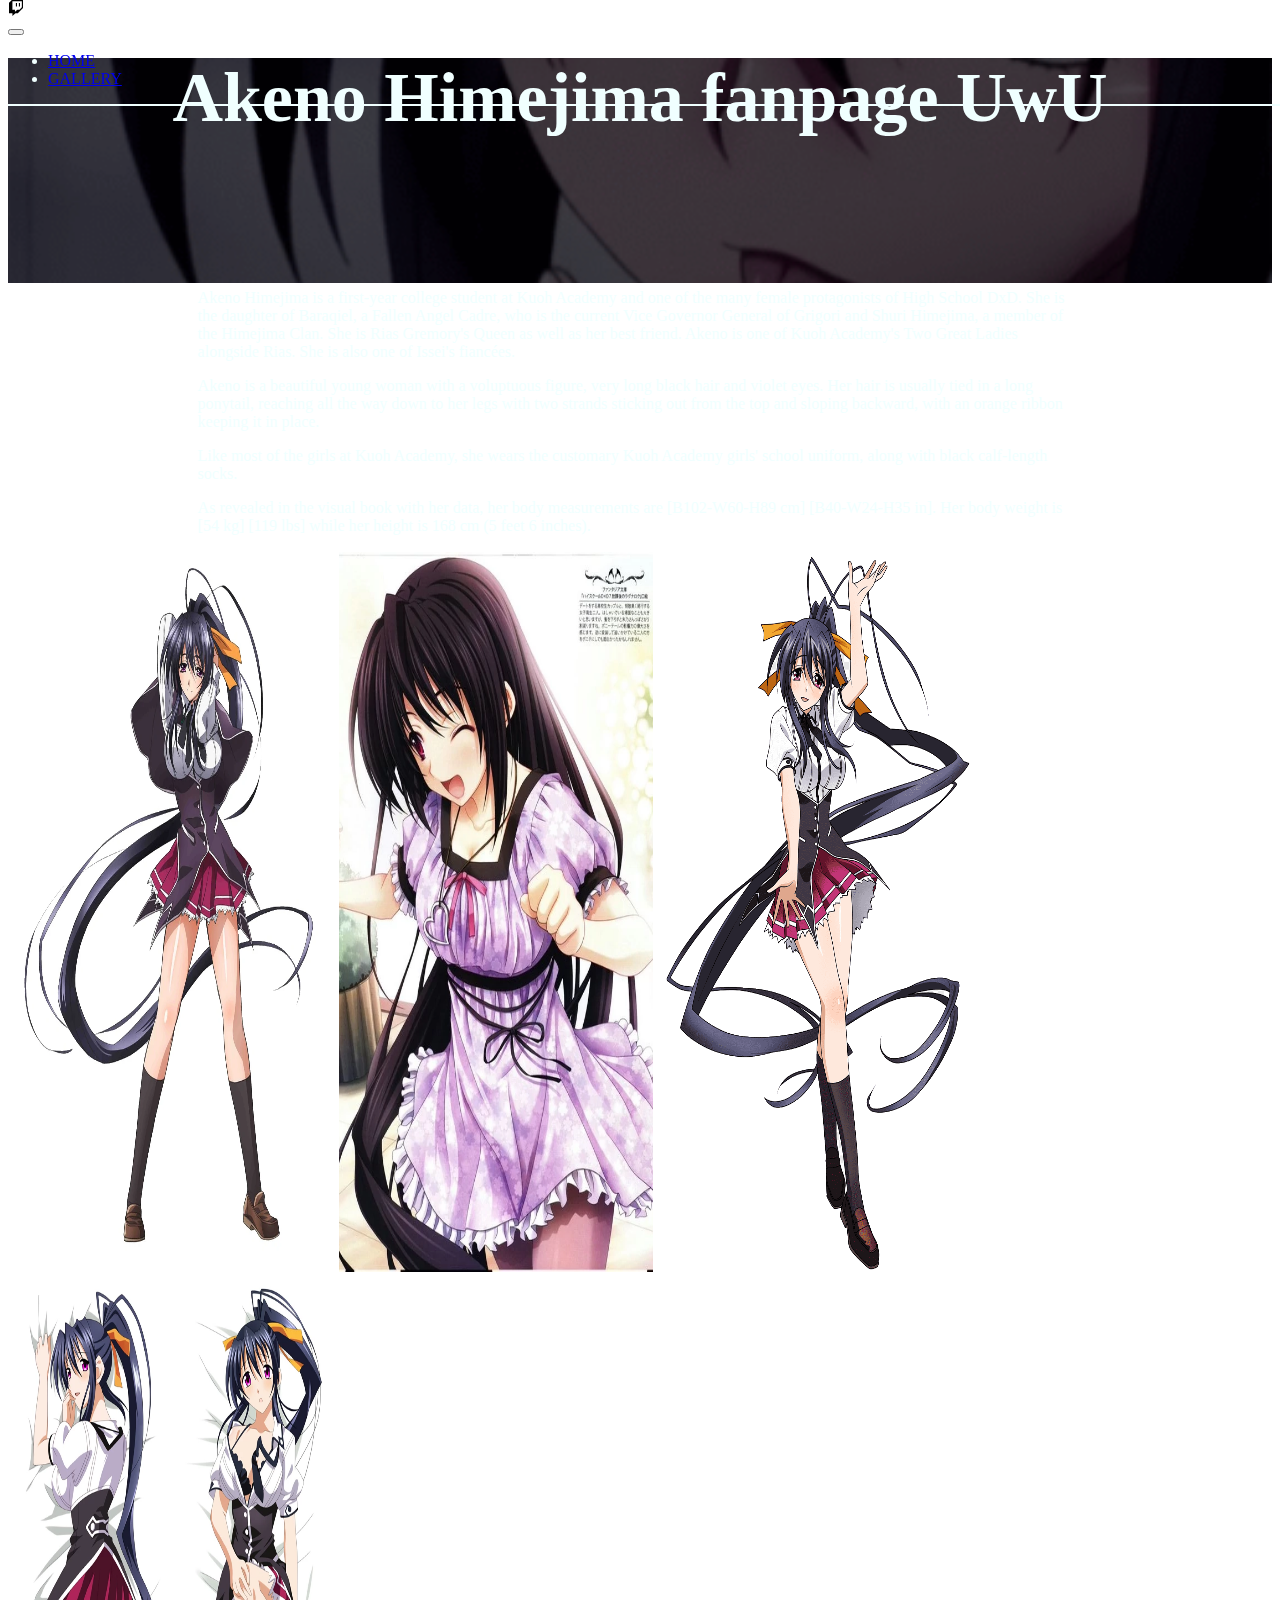
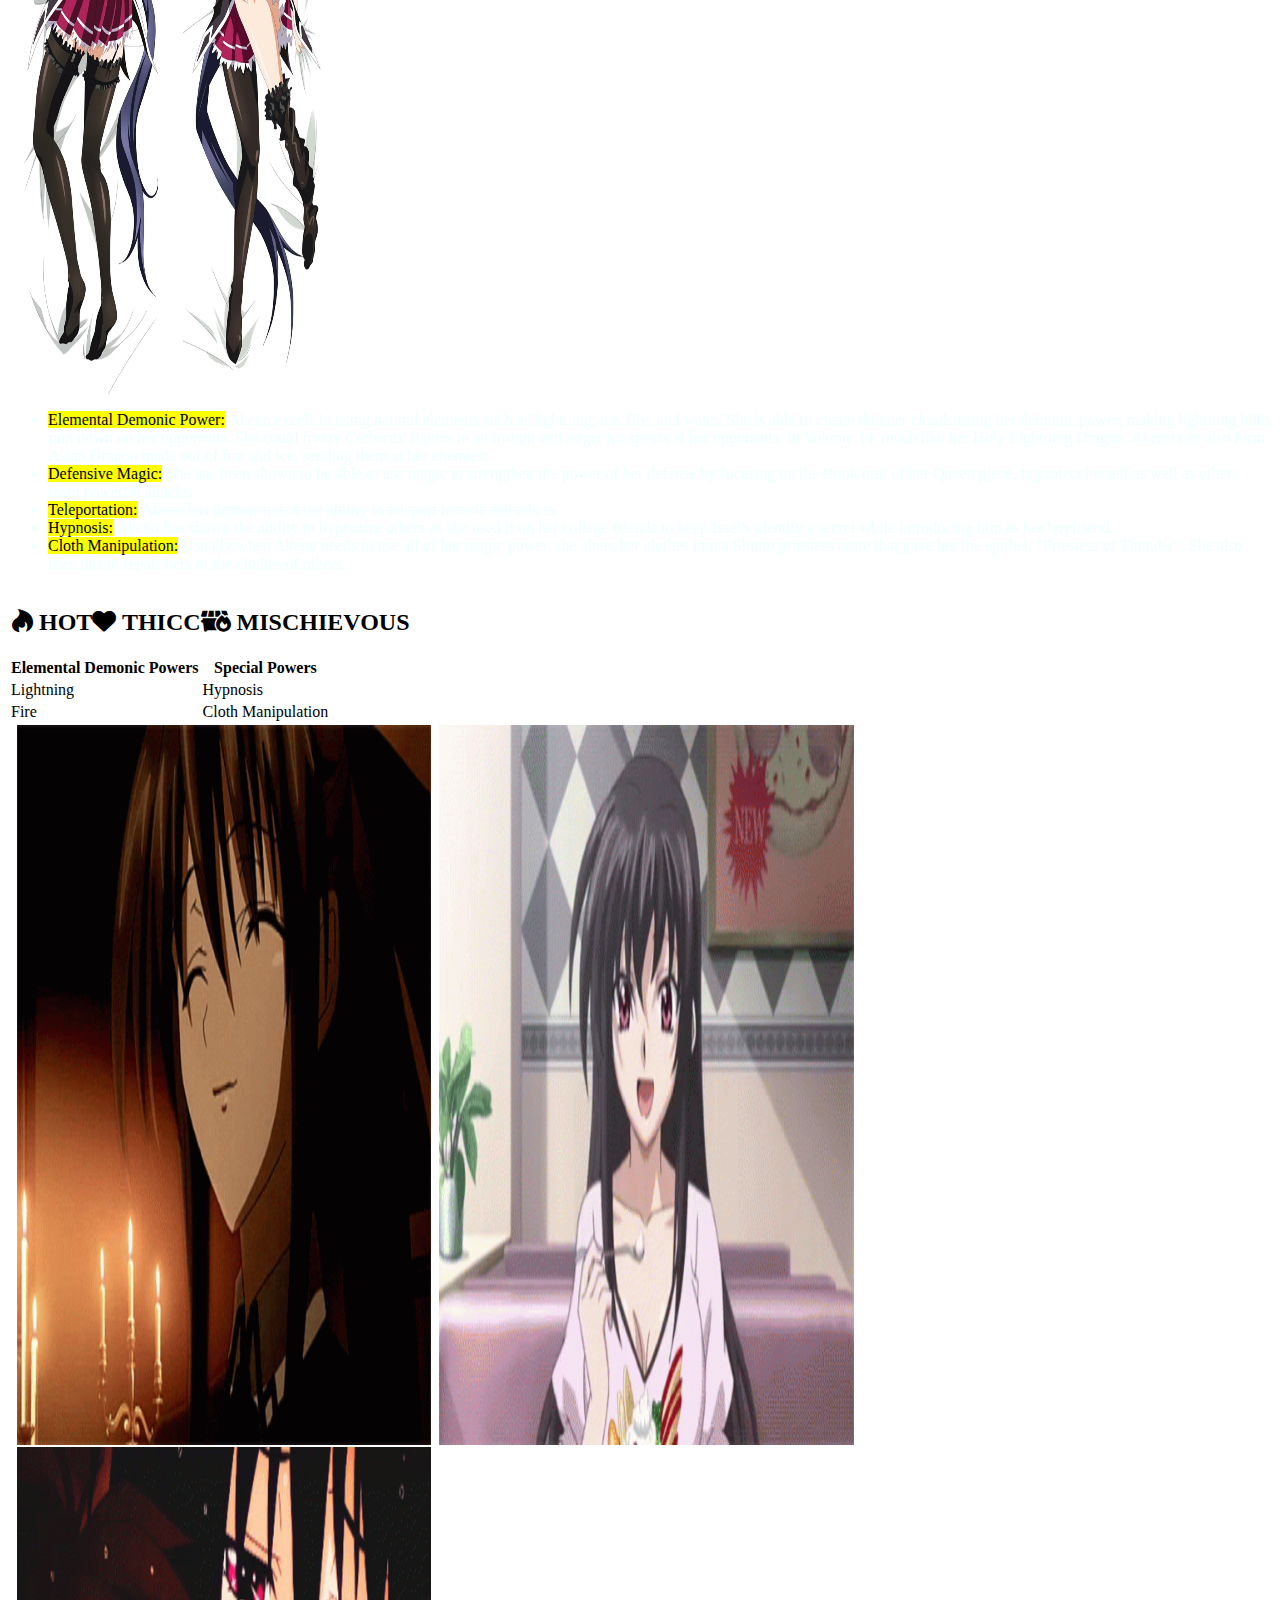
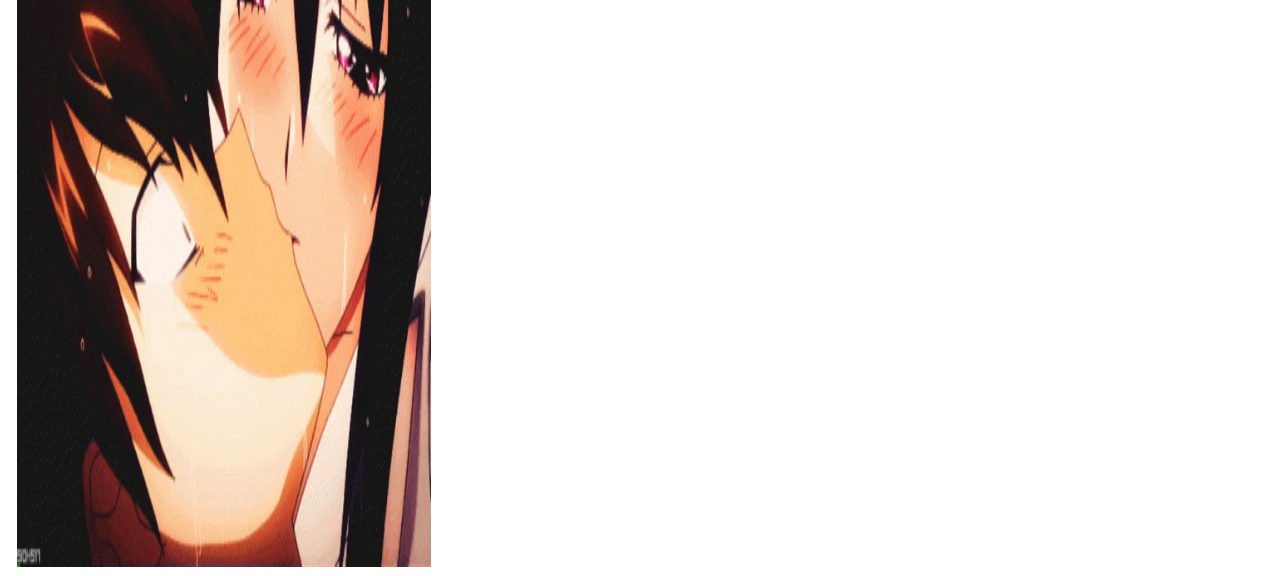
==== commit c29ee383: "UwU 29.11." ====
--- a/WebikBootstrap/index.html
+++ b/WebikBootstrap/index.html
@@ -10,8 +10,13 @@
     <!-- Bootstrap CSS v5.2.1 -->
     <link href="https://cdn.jsdelivr.net/npm/bootstrap@5.2.1/dist/css/bootstrap.min.css" rel="stylesheet"
         integrity="sha384-iYQeCzEYFbKjA/T2uDLTpkwGzCiq6soy8tYaI1GyVh/UjpbCx/TYkiZhlZB6+fzT" crossorigin="anonymous">
+
+    <!-- Font awesome font icons v6.2.1 -->
     <link rel="stylesheet" href="styles/fontawesome/css/all.min.css">
+    <!-- bootstrap font icons v1.10.2 -->
+    <link rel="stylesheet" href="https://cdn.jsdelivr.net/npm/bootstrap-icons@1.10.2/font/bootstrap-icons.css">
     <link rel="stylesheet" href="styles/UwU.css">
+    <link rel="icon" href="styles/images/PeePee.png" type="image/x-icon">
 </head>
 
 <body>
@@ -19,8 +24,8 @@
         <!-- place navbar here -->
         <nav class="navbar navbar-expand-lg navbar-dark bg-dark ">
             <div class="container-fluid">
-                <div class="navbar-brand" href="#">
-                    <i class="fa-brands fa-twitch"></i>
+                <div class="navbar-brand">
+                    <i class="bi bi-twitch"></i>
                     <!--  <img src="styles/images/PeePee.jpg" alt="" class="d-inline-block align-text-top brand">-->
                 </div>
                 <button class="navbar-toggler" type="button" data-bs-toggle="collapse" data-bs-target="#navbarNav"
@@ -43,13 +48,14 @@
     </header>
     <main>
         <div class="container-fluid hero-image">
-            <div class="overcast">
-                <div class="container head1">
+            <div class="overcast d-flex align-items-center">
+                <div class="container ">
                     <h1>Akeno Himejima fanpage UwU</h1>
                 </div>
             </div>
         </div>
         <div class="container">
+
             <p>
                 Akeno Himejima is a first-year college student at Kuoh Academy and one of the many female protagonists
                 of
@@ -88,24 +94,26 @@
 
             <div class="row">
                 <div class="column">
-                    <img src="styles/images/Himejima_Akeno.webp" alt="F">
-                </div>
-                <div class="column">
-                    <img src="styles/images/Akeno_LN_Profile_Image.webp" alt="FF">
-                </div>
-                <div class="column">
-                    <img src="styles/images/akeno.webp"
+                    <img class="rounded" src="styles/images/Himejima_Akeno.webp" alt="F">
+                </div>
+                <div class="column">
+                    <img class="rounded" src="styles/images/Akeno_LN_Profile_Image.webp" alt="FF">
+                </div>
+                <div class="column">
+                    <img class="rounded" src="styles/images/akeno.webp"
                         alt="Hot anime borka, je mi te lito ze ji nemuzes videt rip rip">
                 </div>
                 <div class="column">
-                    <img src="styles/images/High-School-Dxd-Anime-Character-Dakimakura-Cover-Himejima-Akeno-Pillowcase-Hugging-Body-Pillow-Cover-Customize-Bedding.jpg_Q90.jpg_.webp"
+                    <img class="rounded"
+                        src="styles/images/High-School-Dxd-Anime-Character-Dakimakura-Cover-Himejima-Akeno-Pillowcase-Hugging-Body-Pillow-Cover-Customize-Bedding.jpg_Q90.jpg_.webp"
                         alt="Polštář">
                 </div>
             </div>
 
-            <ul>
-                <li>
-                    Elemental Demonic Power: Akeno excels in using natural elements such as lightning, ice, fire, and
+            <ul class="mt-2">
+                <li>
+                    <mark>Elemental Demonic Power:</mark> Akeno excels in using natural elements such as lightning, ice,
+                    fire, and
                     water. She
                     is able to create thunder clouds using her demonic power, making lightning bolts rain down on her
                     opponents.
@@ -116,21 +124,25 @@
                     her enemies;
                 </li>
                 <li>
-                    Defensive Magic: She has been shown to be able to use magic to strengthen the power of her defense
+                    <mark>Defensive Magic:</mark> She has been shown to be able to use magic to strengthen the power of
+                    her defense
                     by
                     focusing on the Rook trait of her Queen piece, to protect herself as well as others from powerful
                     attacks.
                 </li>
                 <li>
-                    Teleportation: Akeno has demonstrated the ability to teleport herself and others.
-                </li>
-                <li>
-                    Hypnosis: Akeno has shown the ability to hypnotize others as she used it on her college friends to
+                    <mark>Teleportation:</mark><s> Akeno has demonstrated the ability to teleport herself and
+                        others.</s>
+                </li>
+                <li>
+                    <mark>Hypnosis:</mark> Akeno has shown the ability to hypnotize others as she used it on her college
+                    friends to
                     keep
                     Issei's identity a secret while introducing him as her boyfriend.
                 </li>
                 <li>
-                    Cloth Manipulation: Usually when Akeno needs to use all of her magic power, she alters her clothes
+                    <mark>Cloth Manipulation:</mark> Usually when Akeno needs to use all of her magic power, she alters
+                    her clothes
                     into a
                     Shinto priestess attire that gave her the epithet, "Priestess of Thunder". She also uses this to
                     repair
@@ -177,33 +189,25 @@
                 </thead>
                 <tbody>
                     <tr>
-                        <td>
-                            Lightning
-                        </td>
-                        <td>
-                            Hypnosis
-                        </td>
+                        <td>Lightning</td>
+                        <td>Hypnosis</td>
                     </tr>
                     <tr>
-                        <td>
-                            Fire
-                        </td>
-                        <td>
-                            Cloth Manipulation
-                        </td>
+                        <td>Fire</td>
+                        <td>Cloth Manipulation</td>
                     </tr>
                 </tbody>
             </table>
             <div class="container mt-2">
                 <div class="row">
                     <div class="column_a">
-                        <img class="img-fluid" src="styles/images/akeno-himejima.gif" alt="">
+                        <img class="img-fluid rounded" src="styles/images/akeno-himejima.gif" alt="">
                     </div>
                     <div class="column_a">
-                        <img class="img-fluid" src="styles/images/akeno2.gif" alt="">
+                        <img class="img-fluid rounded" src="styles/images/akeno2.gif" alt="">
                     </div>
                     <div class="column_a">
-                        <img class="img-fluid" src="styles/images/akeno3.gif" alt="">
+                        <img class="img-fluid rounded" src="styles/images/akeno3.gif" alt="">
                     </div>
                 </div>
             </div>
--- a/WebikBootstrap/styles/UwU.css
+++ b/WebikBootstrap/styles/UwU.css
@@ -85,6 +85,12 @@
     border: 1px solid red;
 }
 
+@media (max-width: 1000px) {
+        h1 {
+          font-size: calc(1.5rem + 1vw);
+    }
+}
+
 @media (max-width: 850px) {
     .column {
         flex: 50%;
@@ -107,8 +113,4 @@
         display: flex;
         z-index: -1;
     }
-
-    h1 {
-        font-size: calc(2.375rem + 1.5vw);
-    }
 }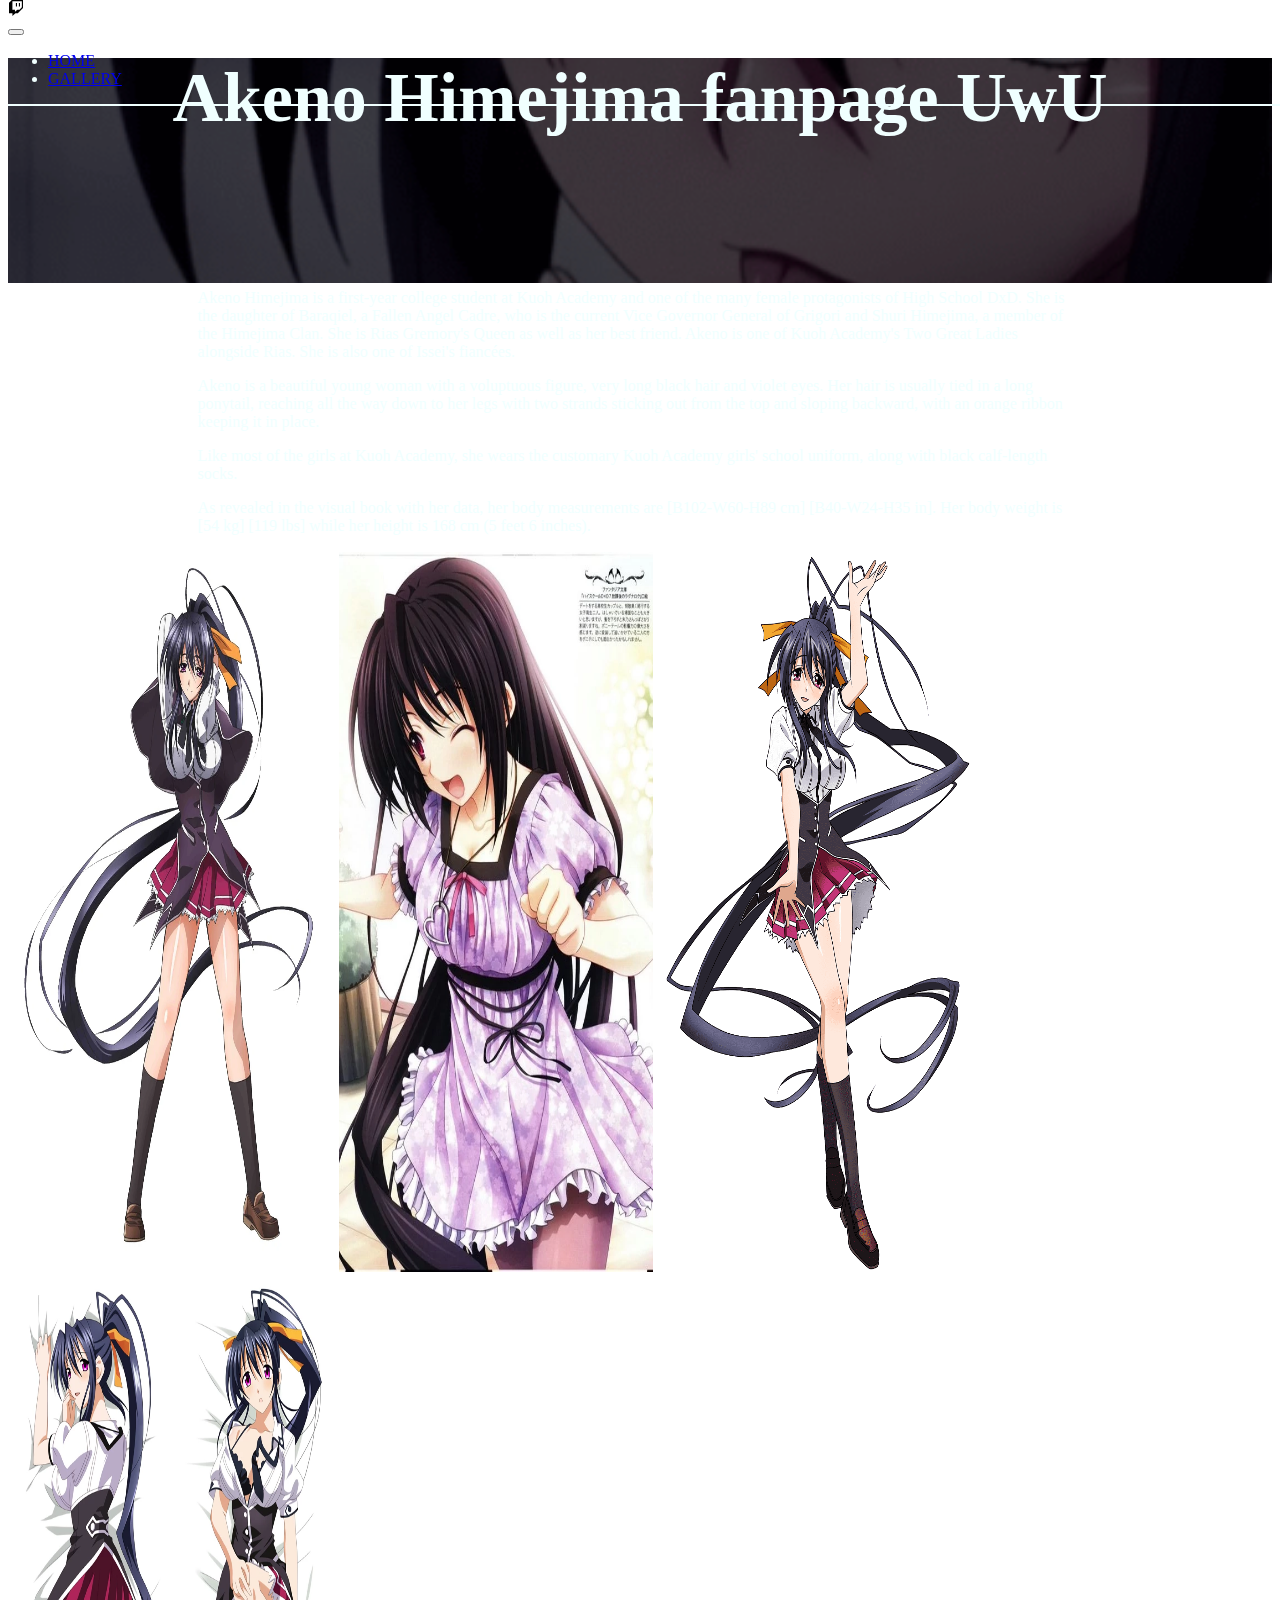
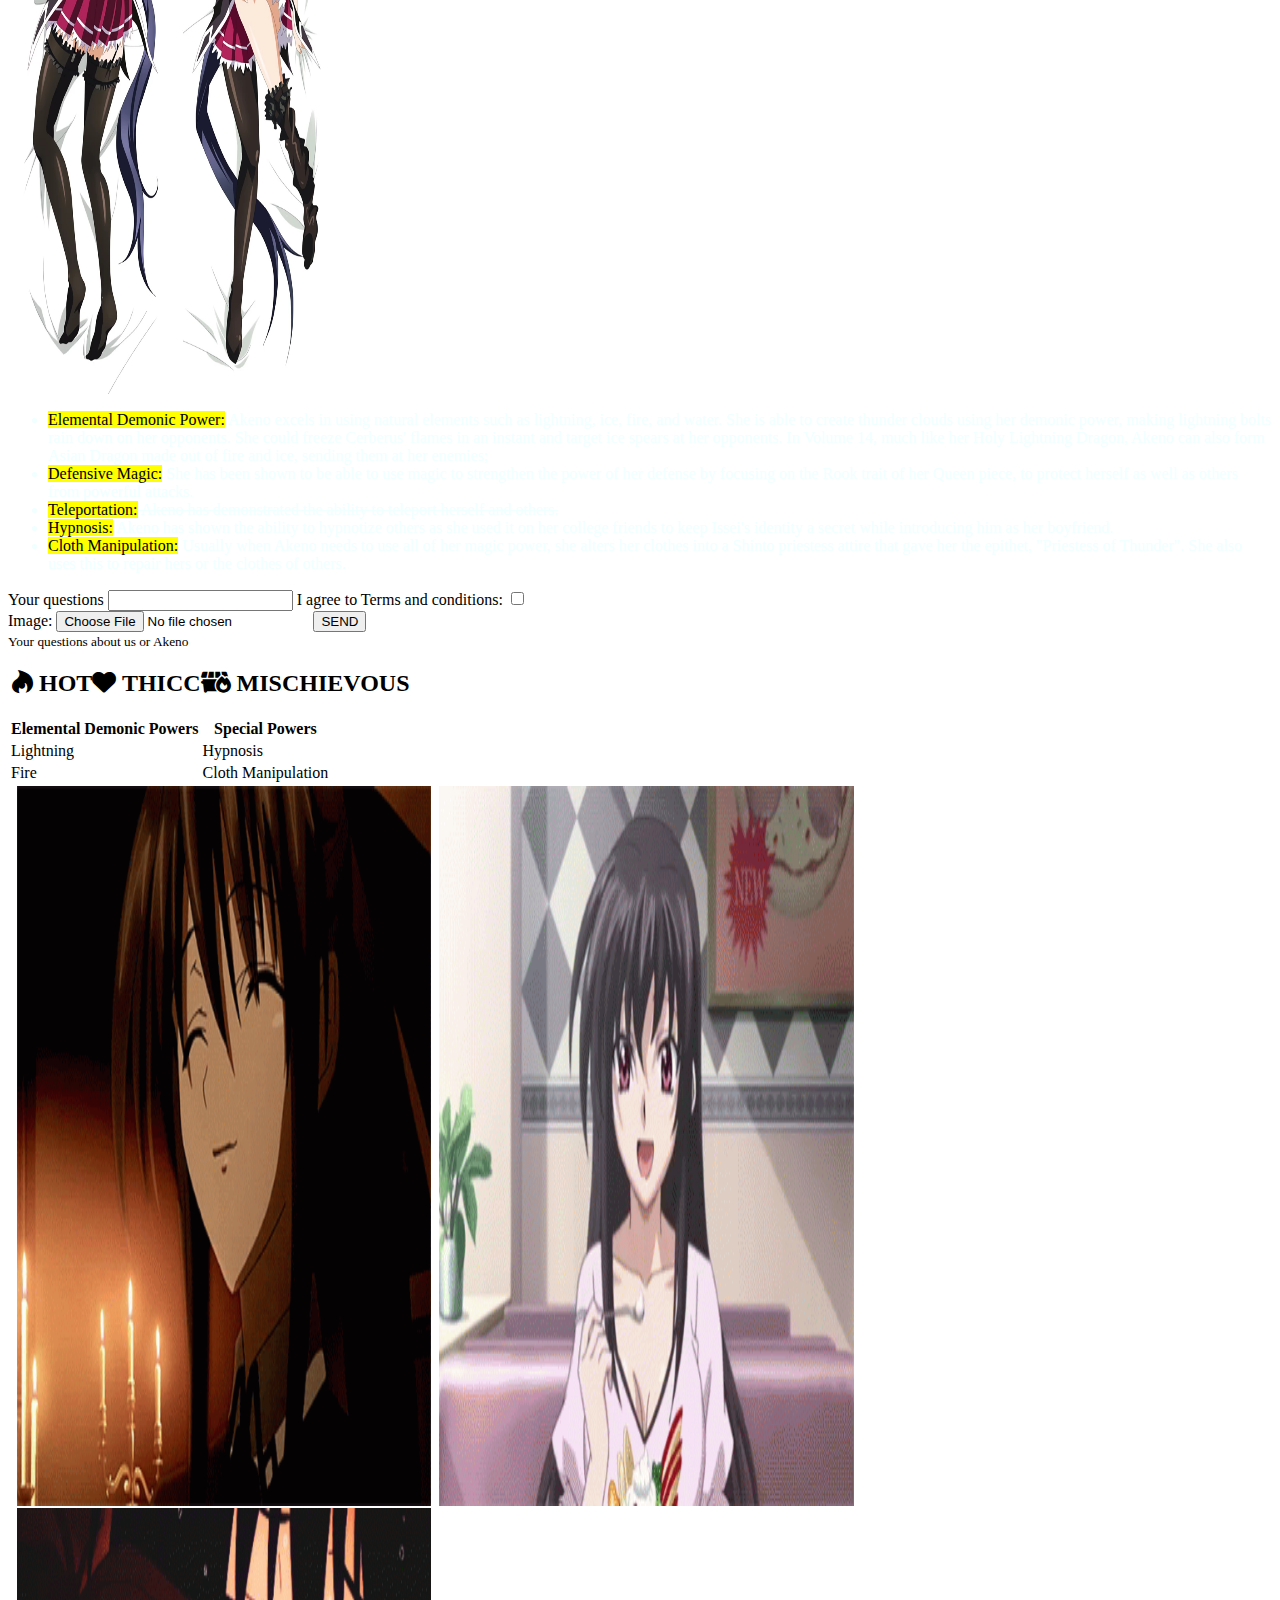
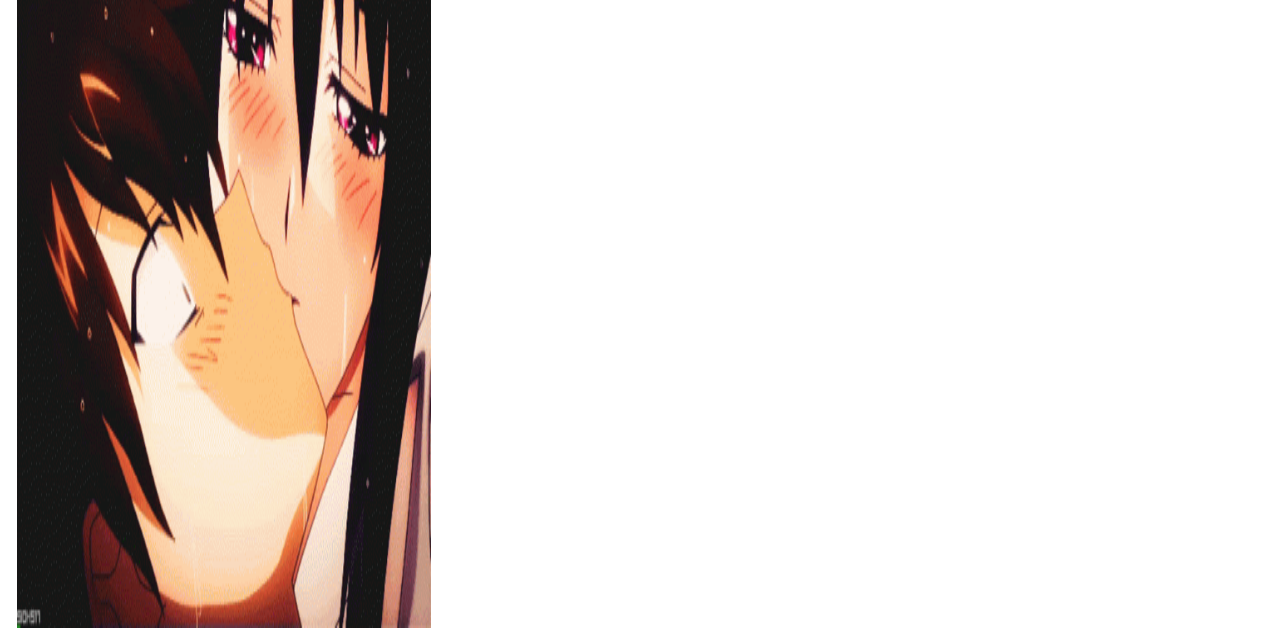
==== commit c06fa98a: "UwUpdate 06.12." ====
--- a/WebikBootstrap/index.html
+++ b/WebikBootstrap/index.html
@@ -19,7 +19,7 @@
     <link rel="icon" href="styles/images/PeePee.png" type="image/x-icon">
 </head>
 
-<body>
+<body class="text-light bg-dark">
     <header>
         <!-- place navbar here -->
         <nav class="navbar navbar-expand-lg navbar-dark bg-dark ">
@@ -150,7 +150,20 @@
                 </li>
             </ul>
 
-            <div class="row">
+            <div class="mb-3">
+                <label for="" class="form-label">Your questions</label>
+
+                <input type="text" class="form-control" name="" id="" aria-describedby="helpId" placeholder="">
+                I agree to Terms and conditions:  <input type="checkbox" class="mx-2" name="Terms and conditions" id="">
+                <div class="d-flex flex-row">
+                    Image: <input type="file" class="mx-2" name="image" id="">
+                    <input type="submit" class="me-auto" value="SEND">
+                </div>
+
+                <small id="helpId" class="form-text text-muted">Your questions about us or Akeno</small>
+            </div>
+
+            <div class="row text-dark">
                 <div class="col-md-4">
                     <div class="card">
                         <div class="card-body">
--- a/WebikBootstrap/styles/UwU.css
+++ b/WebikBootstrap/styles/UwU.css
@@ -10,7 +10,6 @@
 main,
 body {
     margin-top: 58px;
-    background-color: var(--bs-dark);
 }
 
 img {
